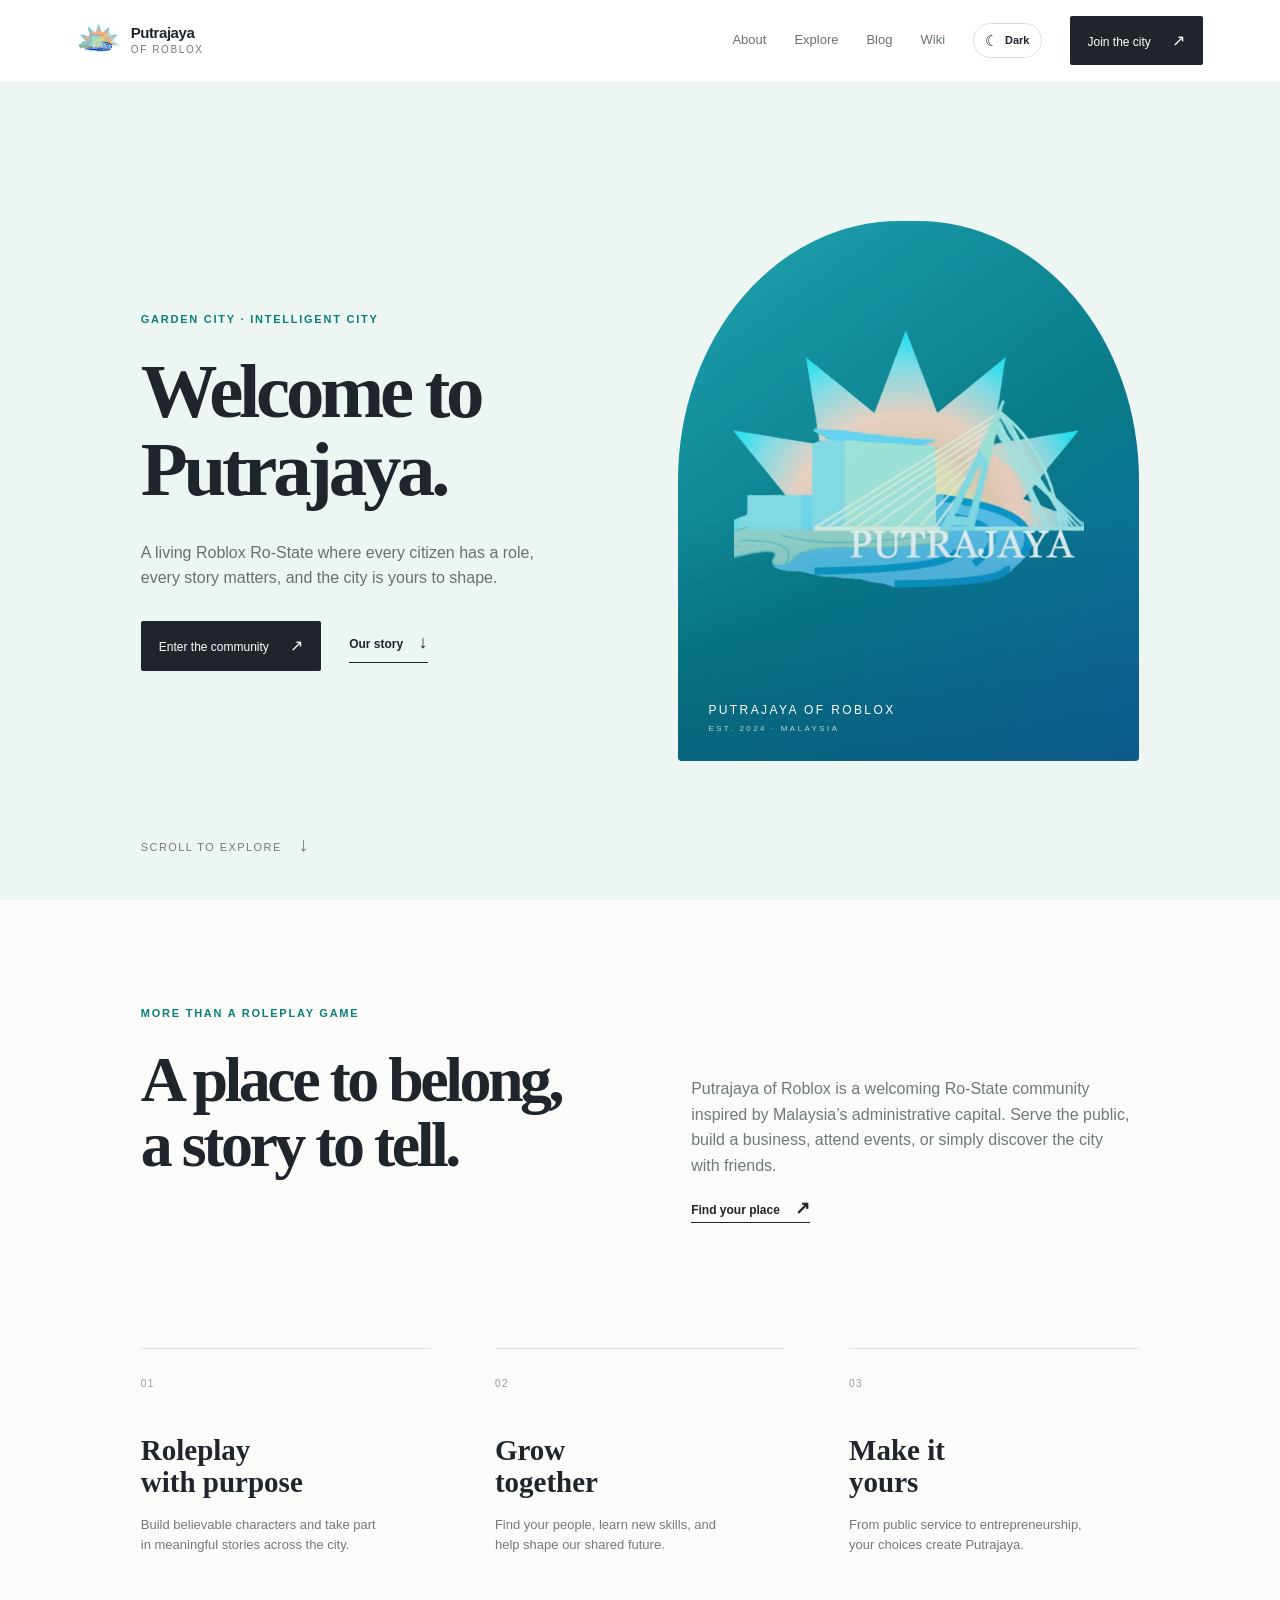
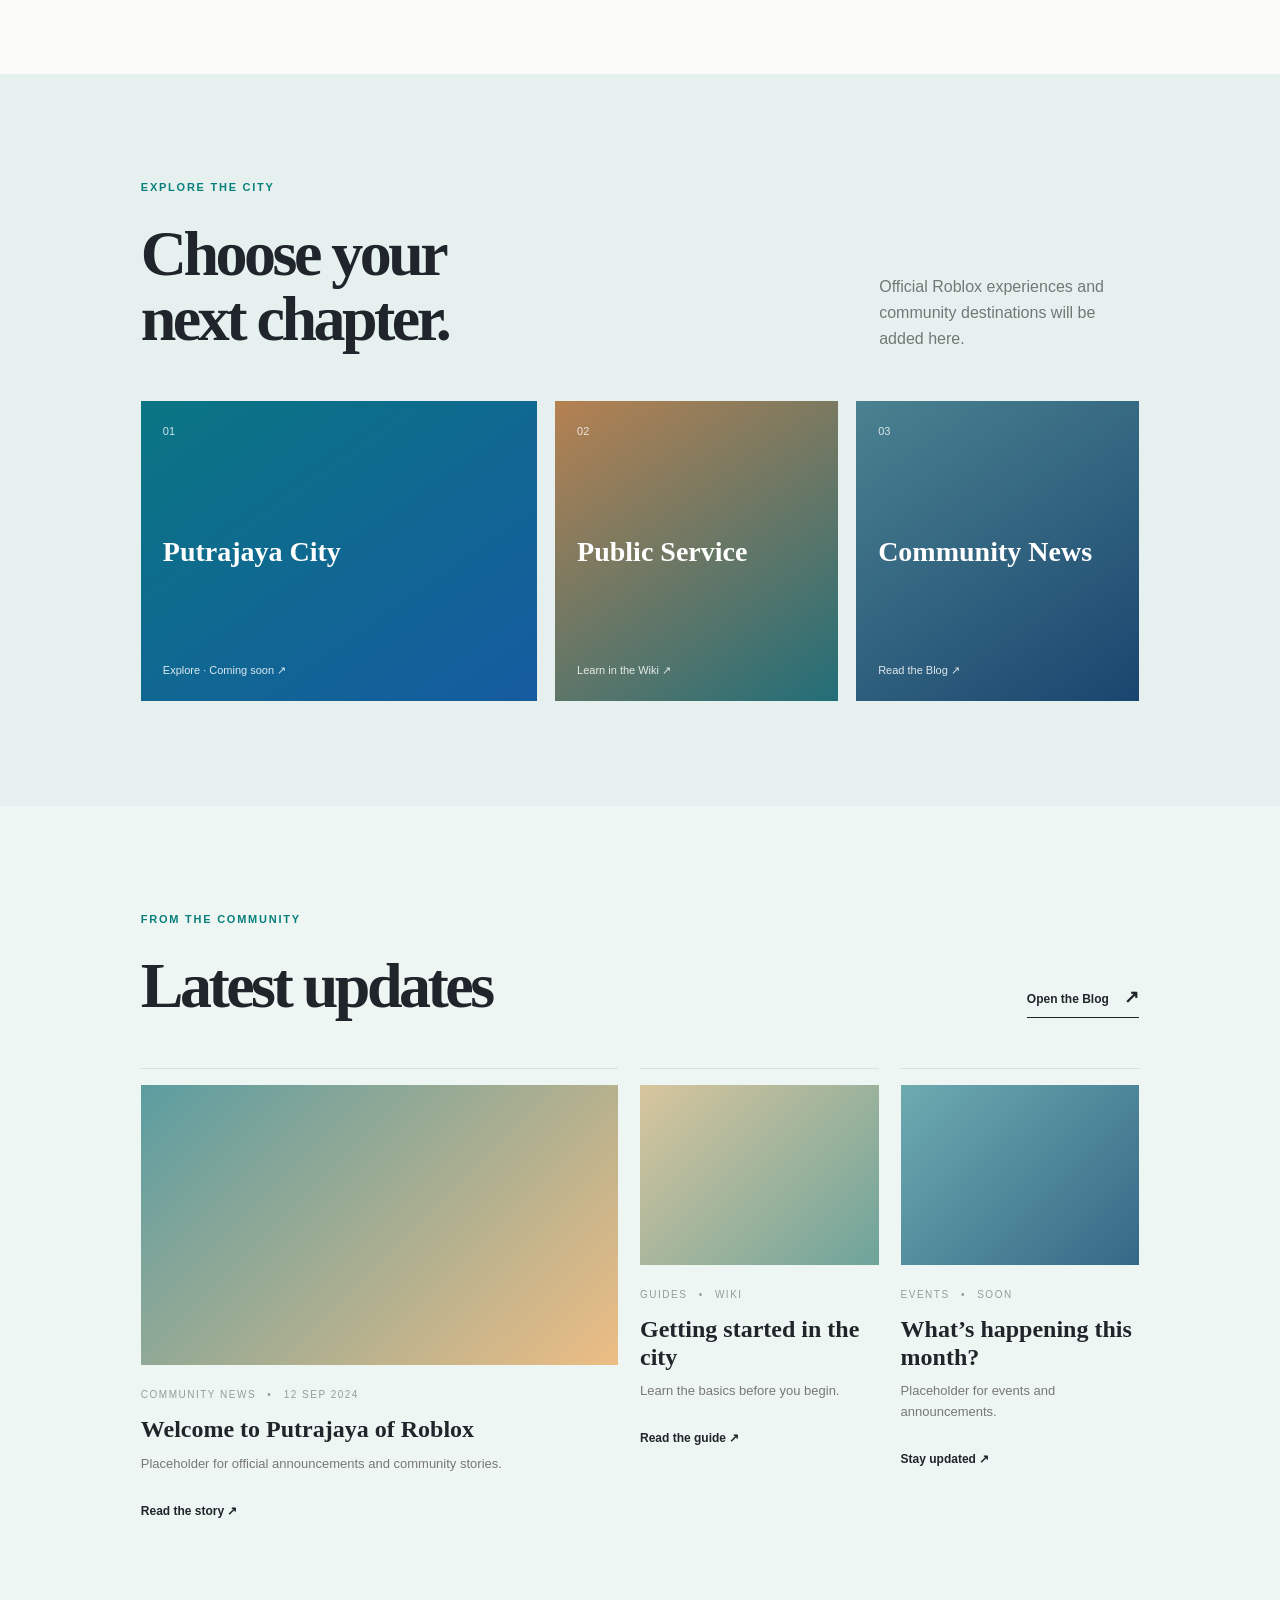
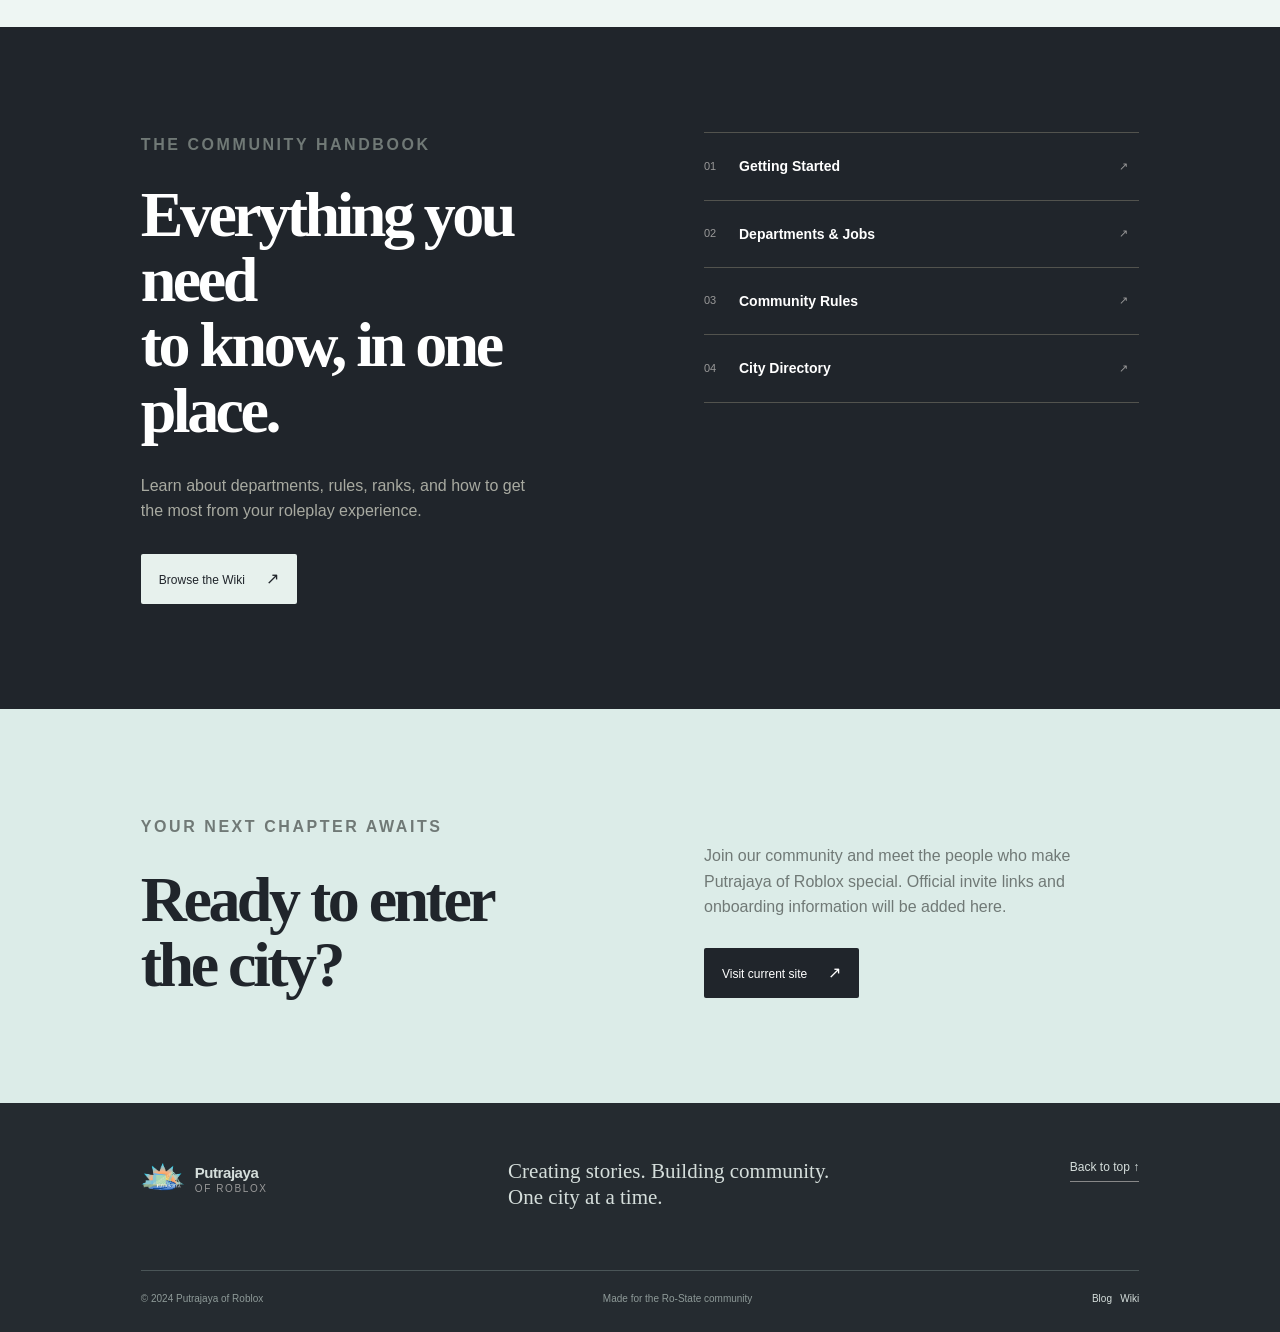
==== index.html @ 9a92c6b0 "Refactor header and meta tags in index.html Updated meta tags and links in the header section. Chang" ====
<!doctype html>
<html lang="en">
<head>
  <meta charset="UTF-8" />
  <meta name="viewport" content="width=device-width, initial-scale=1.0" />
  <meta name="description" content="Putrajaya of Roblox — a Malaysian-inspired Roblox Ro-State community." />
  <title>Putrajaya of Roblox</title>
  <link rel="preconnect" href="https://fonts.googleapis.com" />
  <link rel="preconnect" href="https://fonts.gstatic.com" crossorigin />
  <link href="https://fonts.googleapis.com/css2?family=Inter:wght@400;500;600;700;800&display=swap" rel="stylesheet" />
  <link rel="stylesheet" href="styles.css" />
</head>
<body>
  <header class="site-header" id="top">
    <a class="brand" href="index.html" aria-label="Putrajaya of Roblox home">
      <img src="assets/putrajaya-logo.png" alt="Putrajaya of Roblox logo" />
      <span><strong>Putrajaya</strong><small>of Roblox</small></span>
    </a>

    <button class="menu-toggle" aria-label="Open menu" aria-expanded="false">☰</button>

    <nav class="nav-links" aria-label="Main navigation">
      <a href="#about">About</a>
      <a href="#experiences">Explore</a>
      <a href="blog.html">Blog</a>
      <a href="wiki.html">Wiki</a>
      <button class="theme-toggle" type="button" aria-label="Switch to dark mode" title="Toggle light/dark mode">
        <span class="theme-icon">☾</span>
        <span class="theme-label">Dark</span>
      </button>
      <a class="nav-cta" href="#join">Join the city <span>↗</span></a>
    </nav>
  </header>

  <main>
    <section class="hero section-pad">
      <div class="hero-copy">
        <p class="eyebrow">Garden City · Intelligent City</p>
        <h1>Welcome to<br /><strong>Putrajaya.</strong></h1>
        <p class="hero-lede">
          A living Roblox Ro-State where every citizen has a role, every story matters,
          and the city is yours to shape.
        </p>
        <div class="hero-actions">
          <a class="button button-primary" href="#join">Enter the community <span>↗</span></a>
          <a class="text-link" href="#about">Our story <span>↓</span></a>
        </div>
      </div>

      <div class="hero-visual">
        <img src="assets/putrajaya-logo.png" alt="Putrajaya city emblem" />
        <div class="visual-caption">
          PUTRAJAYA OF ROBLOX<br />
          <small>EST. 2024 · MALAYSIA</small>
        </div>
      </div>

      <div class="scroll-note">Scroll to explore <span>↓</span></div>
    </section>

    <section class="intro section-pad" id="about">
      <div>
        <p class="eyebrow">More than a roleplay game</p>
        <h2>A place to belong,<br /><strong>a story to tell.</strong></h2>
      </div>
      <div class="intro-text">
        <p>
          Putrajaya of Roblox is a welcoming Ro-State community inspired by Malaysia’s
          administrative capital. Serve the public, build a business, attend events, or
          simply discover the city with friends.
        </p>
        <a class="text-link" href="#experiences">Find your place <span>↗</span></a>
      </div>
    </section>

    <section class="values section-pad">
      <article>
        <span class="number">01</span>
        <h3>Roleplay<br />with purpose</h3>
        <p>Build believable characters and take part in meaningful stories across the city.</p>
      </article>
      <article>
        <span class="number">02</span>
        <h3>Grow<br />together</h3>
        <p>Find your people, learn new skills, and help shape our shared future.</p>
      </article>
      <article>
        <span class="number">03</span>
        <h3>Make it<br />yours</h3>
        <p>From public service to entrepreneurship, your choices create Putrajaya.</p>
      </article>
    </section>

    <section class="experiences section-pad" id="experiences">
      <div class="section-heading">
        <div>
          <p class="eyebrow">Explore the city</p>
          <h2>Choose your<br /><strong>next chapter.</strong></h2>
        </div>
        <p class="heading-note">Official Roblox experiences and community destinations will be added here.</p>
      </div>

      <div class="experience-grid">
        <a class="experience-card card-city" href="#join">
          <span>01</span>
          <strong>Putrajaya City</strong>
          <small>Explore · Coming soon ↗</small>
        </a>
        <a class="experience-card card-service" href="wiki.html">
          <span>02</span>
          <strong>Public Service</strong>
          <small>Learn in the Wiki ↗</small>
        </a>
        <a class="experience-card card-community" href="blog.html">
          <span>03</span>
          <strong>Community News</strong>
          <small>Read the Blog ↗</small>
        </a>
      </div>
    </section>

    <section class="updates section-pad" id="blog">
      <div class="section-heading">
        <div>
          <p class="eyebrow">From the community</p>
          <h2>Latest <strong>updates</strong></h2>
        </div>
        <a class="text-link" href="blog.html">Open the Blog <span>↗</span></a>
      </div>

      <div class="post-grid">
        <article class="post-card post-feature">
          <div class="post-image image-one"></div>
          <div class="post-meta">COMMUNITY NEWS <span>•</span> 12 SEP 2024</div>
          <h3>Welcome to Putrajaya of Roblox</h3>
          <p>Placeholder for official announcements and community stories.</p>
          <a href="blog-post.html">Read the story ↗</a>
        </article>

        <article class="post-card">
          <div class="post-image image-two"></div>
          <div class="post-meta">GUIDES <span>•</span> WIKI</div>
          <h3>Getting started in the city</h3>
          <p>Learn the basics before you begin.</p>
          <a href="wiki-article.html">Read the guide ↗</a>
        </article>

        <article class="post-card">
          <div class="post-image image-three"></div>
          <div class="post-meta">EVENTS <span>•</span> SOON</div>
          <h3>What’s happening this month?</h3>
          <p>Placeholder for events and announcements.</p>
          <a href="#join">Stay updated ↗</a>
        </article>
      </div>
    </section>

    <section class="wiki section-pad" id="wiki">
      <div class="wiki-intro">
        <p class="eyebrow">The community handbook</p>
        <h2>Everything you need<br />to know, <strong>in one place.</strong></h2>
        <p>
          Learn about departments, rules, ranks, and how to get the most from your roleplay experience.
        </p>
        <a class="button button-light" href="wiki.html">Browse the Wiki <span>↗</span></a>
      </div>

      <div class="wiki-list">
        <a href="wiki-article.html"><span>01</span><strong>Getting Started</strong><span>↗</span></a>
        <a href="wiki-article.html"><span>02</span><strong>Departments &amp; Jobs</strong><span>↗</span></a>
        <a href="wiki-article.html"><span>03</span><strong>Community Rules</strong><span>↗</span></a>
        <a href="wiki-article.html"><span>04</span><strong>City Directory</strong><span>↗</span></a>
      </div>
    </section>

    <section class="join section-pad" id="join">
      <div>
        <p class="eyebrow">Your next chapter awaits</p>
        <h2>Ready to enter<br /><strong>the city?</strong></h2>
      </div>
      <div>
        <p>
          Join our community and meet the people who make Putrajaya of Roblox special.
          Official invite links and onboarding information will be added here.
        </p>
        <a class="button button-primary" href="https://sites.google.com/view/putrajaya-of-roblox-/" target="_blank" rel="noopener">Visit current site <span>↗</span></a>
      </div>
    </section>
  </main>

  <footer class="site-footer">
    <div class="footer-top">
      <a class="brand brand-light" href="index.html">
        <img src="assets/putrajaya-logo.png" alt="Putrajaya logo" />
        <span><strong>Putrajaya</strong><small>of Roblox</small></span>
      </a>
      <p>Creating stories. Building community.<br />One city at a time.</p>
      <a class="back-top" href="#top">Back to top ↑</a>
    </div>
    <div class="footer-bottom">
      <span>© 2024 Putrajaya of Roblox</span>
      <span>Made for the Ro-State community</span>
      <span><a href="blog.html">Blog</a> &nbsp; <a href="wiki.html">Wiki</a></span>
    </div>
  </footer>

  <script src="script.js"></script>
</body>
</html>
---- styles.css ----
:root{--ink:#20252b;--paper:#fbfcfa;--cream:#eef6f3;--green:#087f7b;--blue:#168bd0;--gold:#e5a35d;--line:#d7e1df;--serif:'Playfair Display',Georgia,serif;--sans:'DM Sans',Arial,sans-serif}*{box-sizing:border-box}html{scroll-behavior:smooth}body{margin:0;background:var(--paper);color:var(--ink);font-family:var(--sans);line-height:1.6}a{color:inherit;text-decoration:none}.site-header{height:82px;display:flex;align-items:center;justify-content:space-between;padding:0 6vw;background:#fffffff2;backdrop-filter:blur(12px);position:sticky;top:0;z-index:10;border-bottom:1px solid transparent}.brand{display:flex;align-items:center;gap:10px;line-height:1.05}.brand img{width:44px;height:44px;object-fit:cover;border-radius:50%}.brand strong,.brand small{display:block}.brand strong{font-size:15px;letter-spacing:-.03em}.brand small{font-size:10px;text-transform:uppercase;letter-spacing:.16em;color:#777;margin-top:4px}.nav-links{display:flex;align-items:center;gap:28px;font-size:13px}.nav-links a:not(.nav-cta){color:#68716f}.nav-links a:not(.nav-cta):hover,.text-link:hover{color:var(--green)}.nav-cta,.button{padding:12px 18px;background:var(--ink);color:#fff;border-radius:2px;font-size:12px}.nav-cta span,.button span{margin-left:18px;font-size:16px}.menu-toggle{display:none;background:none;border:0;font-size:25px}.section-pad{padding:105px 11vw}.eyebrow{text-transform:uppercase;color:var(--green);font-weight:700;font-size:11px;letter-spacing:.16em;margin:0 0 24px}.hero{min-height:calc(100vh - 82px);display:grid;grid-template-columns:1fr 1fr;gap:6vw;align-items:center;position:relative;background:var(--cream)}.hero h1,h2{font-family:var(--serif);font-weight:600;letter-spacing:-.055em;line-height:1.02;margin:0;font-size:clamp(52px,6vw,88px)}h2{font-size:clamp(40px,5vw,67px)}em{font-style:normal;color:var(--green)}.hero-lede{max-width:420px;color:#66716f;font-size:16px;margin:30px 0}.hero-actions{display:flex;align-items:center;gap:28px}.button{display:inline-block;transition:transform .2s,background .2s}.button:hover{transform:translateY(-3px);background:var(--green)}.text-link{font-size:12px;font-weight:700;border-bottom:1px solid var(--ink);padding-bottom:5px}.text-link span{font-size:18px;margin-left:12px}.hero-visual{height:540px;position:relative;overflow:hidden;background:linear-gradient(145deg,#20a3b0,#087a88 55%,#1262a4);border-radius:48% 48% 4px 4px;display:grid;place-items:center}.hero-visual:after{content:'';position:absolute;inset:0;background:linear-gradient(transparent 55%,#064f6870)}.hero-visual img{width:76%;height:76%;object-fit:cover;mix-blend-mode:screen;opacity:.9}.visual-caption{position:absolute;z-index:2;bottom:25px;left:30px;color:#fff;letter-spacing:.2em;font-size:12px;line-height:1.4}.visual-caption small{font-size:8px;opacity:.7}.scroll-note{position:absolute;bottom:40px;left:11vw;font-size:11px;color:#777;text-transform:uppercase;letter-spacing:.13em}.scroll-note span{font-size:20px;margin-left:12px}.intro{display:grid;grid-template-columns:1fr 1fr;gap:8vw}.intro-text{padding-top:55px;max-width:440px}.intro-text p,.join p,.wiki-intro>p,.heading-note{color:#707976;font-size:16px}.values{display:grid;grid-template-columns:repeat(3,1fr);gap:5vw;padding-top:20px}.values article{border-top:1px solid var(--line);padding-top:20px}.number,.post-meta{font-size:10px;letter-spacing:.15em;color:#929d99}.values h3{font-family:var(--serif);font-size:29px;line-height:1.1;font-weight:600;margin:40px 0 16px}.values p{font-size:13px;color:#777;max-width:240px}.experiences{background:#e6f1ef}.section-heading{display:flex;align-items:end;justify-content:space-between;margin-bottom:50px}.heading-note{max-width:260px;margin:0}.experience-grid{display:grid;grid-template-columns:1.4fr 1fr 1fr;gap:18px}.experience-card{min-height:300px;padding:22px;display:flex;flex-direction:column;justify-content:space-between;color:white;background-size:cover;background-position:center;transition:transform .25s}.experience-card:hover{transform:translateY(-6px)}.experience-card span{font-size:11px;opacity:.8}.experience-card strong{font-family:var(--serif);font-size:28px;line-height:1.05}.experience-card small{font-size:11px;opacity:.85}.card-city{background:linear-gradient(145deg,#0a7583,#155ba0)}.card-service{background:linear-gradient(145deg,#b68151,#226e78)}.card-community{background:linear-gradient(145deg,#4a8290,#1a456f)}.updates{background:var(--cream)}.post-grid{display:grid;grid-template-columns:2fr 1fr 1fr;gap:22px}.post-card{border-top:1px solid var(--line);padding-top:16px}.post-image{height:180px;margin-bottom:22px;background-position:center;background-size:cover}.post-feature .post-image{height:280px}.image-one{background:linear-gradient(135deg,#5b9da1,#edbd83)}.image-two{background:linear-gradient(135deg,#d8c59d,#6da49b)}.image-three{background:linear-gradient(135deg,#6dabb0,#356887)}.post-meta{margin-bottom:13px}.post-meta span{margin:0 7px}.post-card h3{font-family:var(--serif);font-weight:600;font-size:24px;line-height:1.15;margin:0 0 10px}.post-card p{font-size:13px;color:#777;margin:0 0 22px}.post-card>a{font-size:12px;font-weight:700}.wiki{background:var(--ink);color:#fff;display:grid;grid-template-columns:1fr 1fr;gap:10vw}.wiki h2 em{color:#75c3bf}.wiki-intro>p:not(.eyebrow){color:#a8aaa1;max-width:400px;margin:30px 0}.wiki-list{border-top:1px solid #52534e}.wiki-list a{display:grid;grid-template-columns:35px 1fr 20px;padding:22px 0;border-bottom:1px solid #52534e;align-items:center;font-size:14px}.wiki-list a span{color:#999;font-size:11px}.wiki-list a:hover strong{color:#75c3bf}.button-light{background:#e7f1ed;color:var(--ink)}.join{display:grid;grid-template-columns:1fr 1fr;gap:10vw;align-items:end;background:#dcece8}.join>div:last-child{max-width:410px}.join p{margin:0 0 28px}.site-footer{background:#252b30;color:#d5dedb;padding:55px 11vw 25px}.brand-light .brand img{border:1px solid #a9beb9}.brand-light small{color:#999}.footer-top{display:flex;justify-content:space-between;align-items:start;padding-bottom:60px}.footer-top p{font-family:var(--serif);font-size:21px;line-height:1.25;margin:0}.back-top{font-size:12px;border-bottom:1px solid #888;padding-bottom:4px}.footer-bottom{border-top:1px solid #4a5557;padding-top:20px;display:flex;justify-content:space-between;color:#8e9a98;font-size:10px}.footer-bottom a{color:#d5dedb}@media(max-width:760px){.site-header{height:70px;padding:0 7vw}.menu-toggle{display:block}.nav-links{display:none;position:absolute;top:70px;left:0;right:0;background:var(--paper);padding:22px 7vw;flex-direction:column;align-items:stretch;gap:20px;box-shadow:0 10px 20px #0001}.nav-links.open{display:flex}.nav-cta{text-align:center}.section-pad{padding:70px 7vw}.hero{display:block;min-height:0;padding-top:80px}.hero-visual{height:350px;margin-top:60px}.scroll-note{display:none}.hero-actions{flex-wrap:wrap}.intro,.wiki,.join{display:block}.intro-text{padding-top:35px}.values{grid-template-columns:1fr;gap:40px;padding-top:0}.experience-grid,.post-grid{grid-template-columns:1fr}.experience-card{min-height:230px}.post-feature .post-image,.post-image{height:230px}.section-heading{display:block}.section-heading .text-link{display:inline-block;margin-top:25px}.wiki-list{margin-top:55px}.join>div:last-child{margin-top:35px}.footer-top{display:block}.footer-top p{margin:35px 0}.footer-bottom{display:block}.footer-bottom span{display:block;margin:12px 0}}

.theme-toggle {
  display: inline-flex;
  align-items: center;
  gap: 7px;
  border: 1px solid var(--line);
  background: transparent;
  color: var(--ink);
  border-radius: 999px;
  padding: 8px 11px;
  font: inherit;
  font-size: 11px;
  cursor: pointer;
}

.theme-toggle:hover {
  border-color: var(--green);
  color: var(--green);
}

.theme-icon {
  font-size: 15px;
  line-height: 1;
}

.theme-label {
  font-weight: 600;
}

body.dark {
  --ink: #edf5f3;
  --paper: #111a1c;
  --cream: #17282a;
  --line: #304345;
  --green: #68d0c2;
  color: var(--ink);
}

body.dark .site-header {
  background: rgba(17, 26, 28, 0.9);
}

body.dark .hero-lede,
body.dark .intro-text p,
body.dark .heading-note,
body.dark .post-card p,
body.dark .join p {
  color: #a8bbb8;
}

body.dark .experiences {
  background: #142a2d;
}

body.dark .updates {
  background: #17282a;
}

body.dark .join {
  background: #1d3939;
}

body.dark .button-light {
  background: #d8f0e9;
  color: #102020;
}

body.dark .site-footer {
  background: #091112;
}

body.dark .nav-links a:not(.nav-cta) {
  color: #afc2be;
}

@media (max-width: 760px) {
  .theme-toggle {
    align-self: flex-start;
  }
}
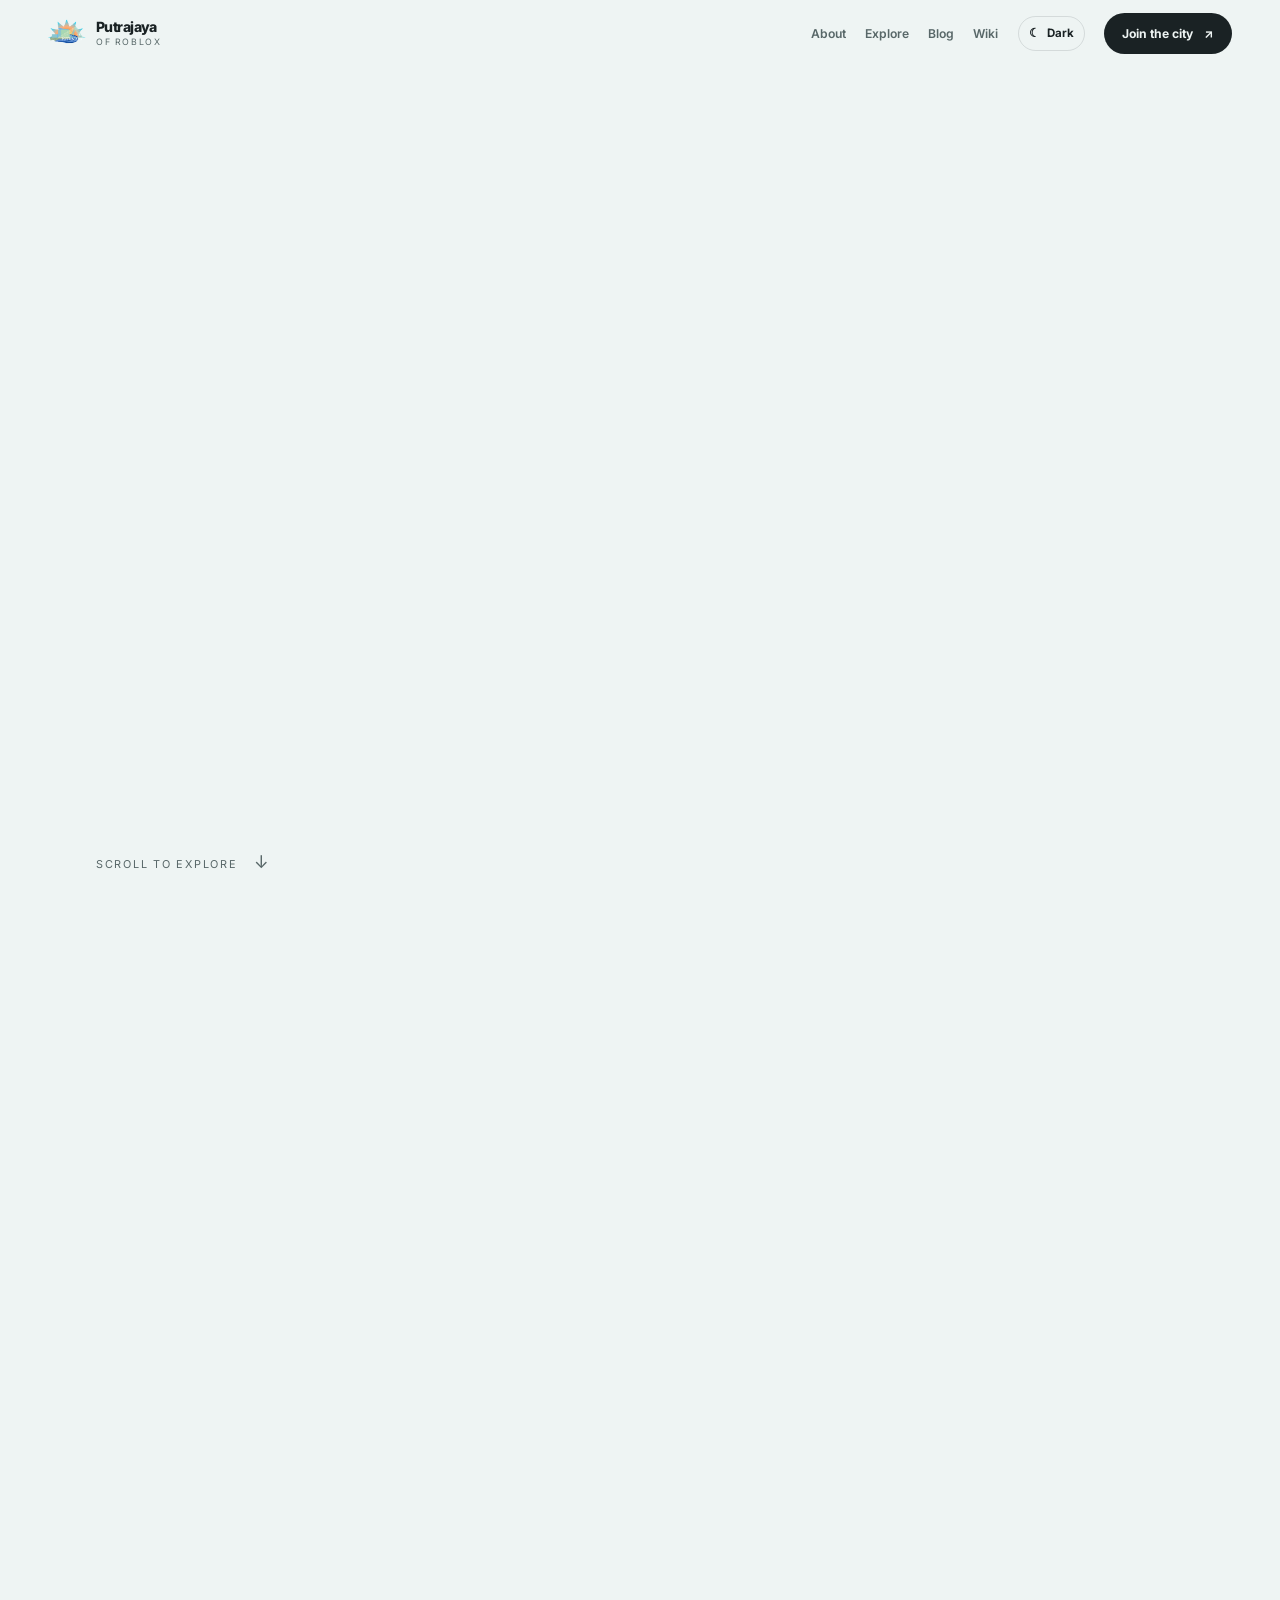
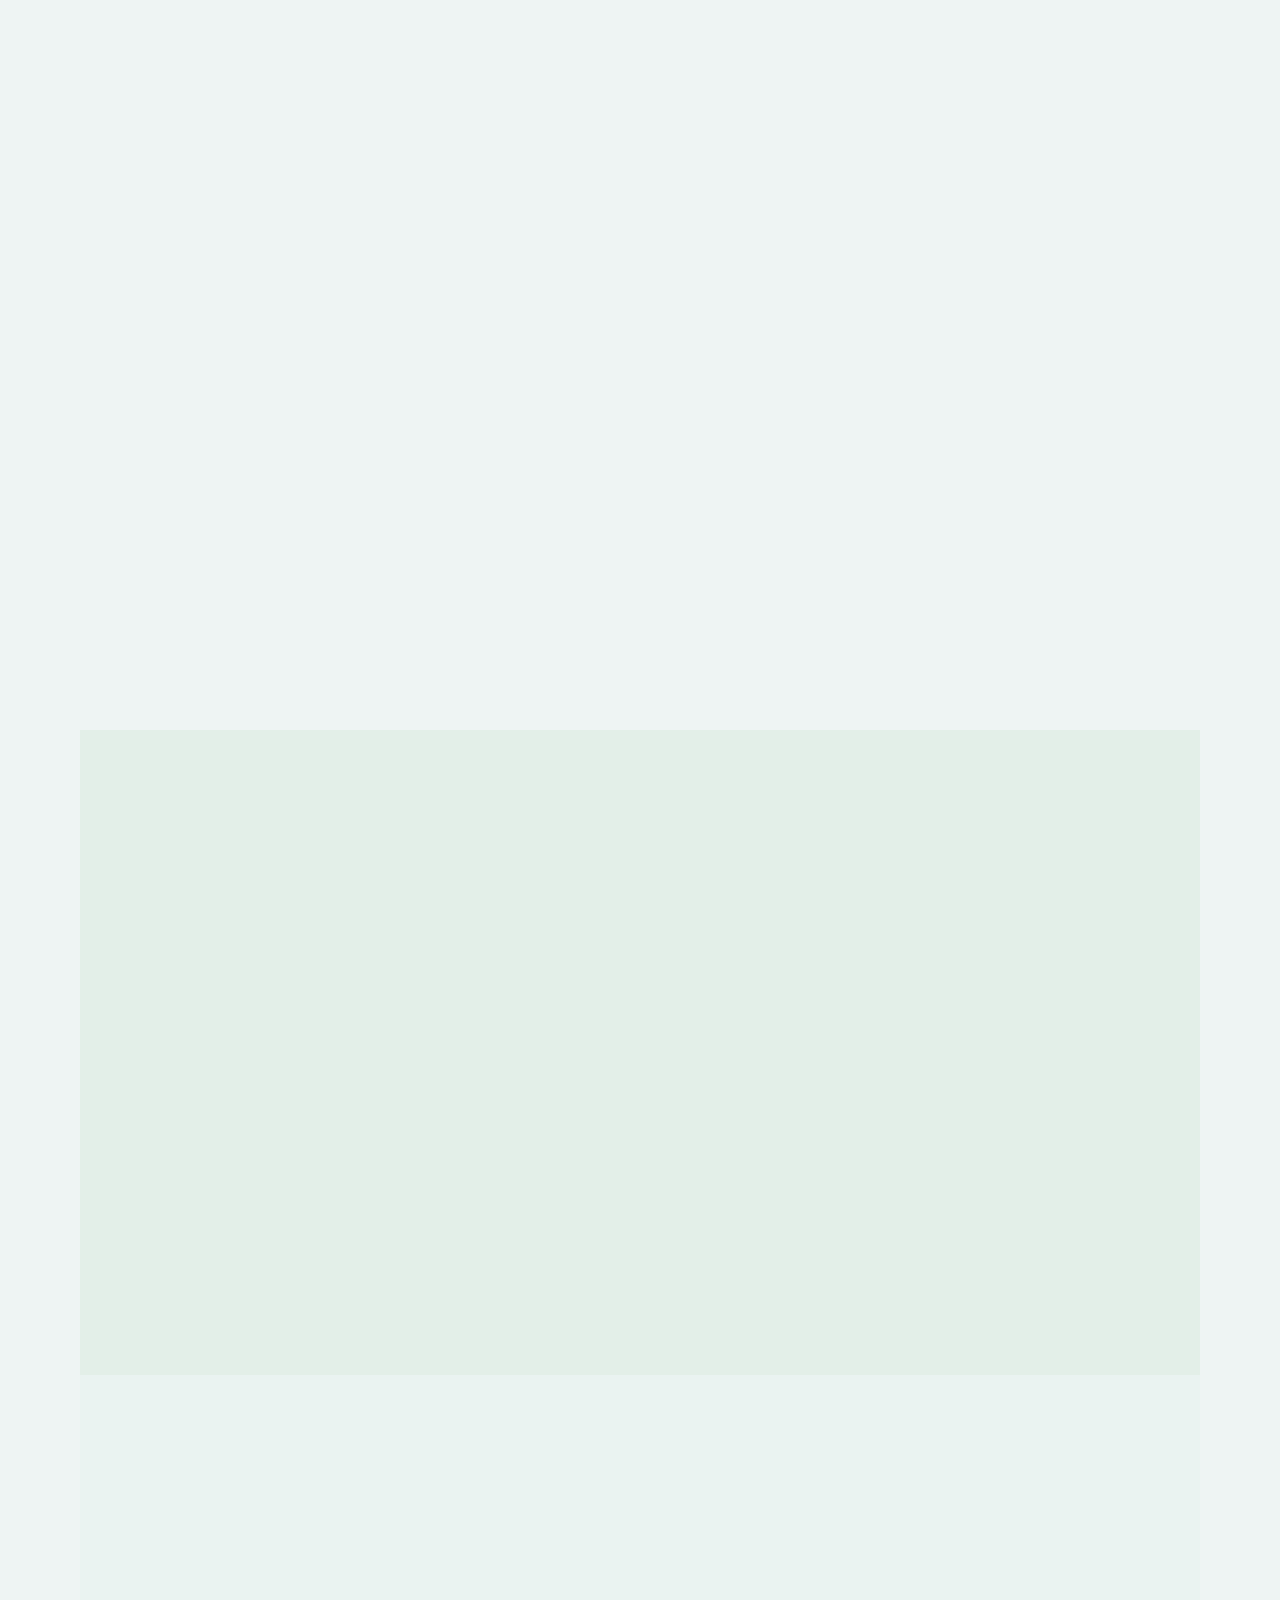
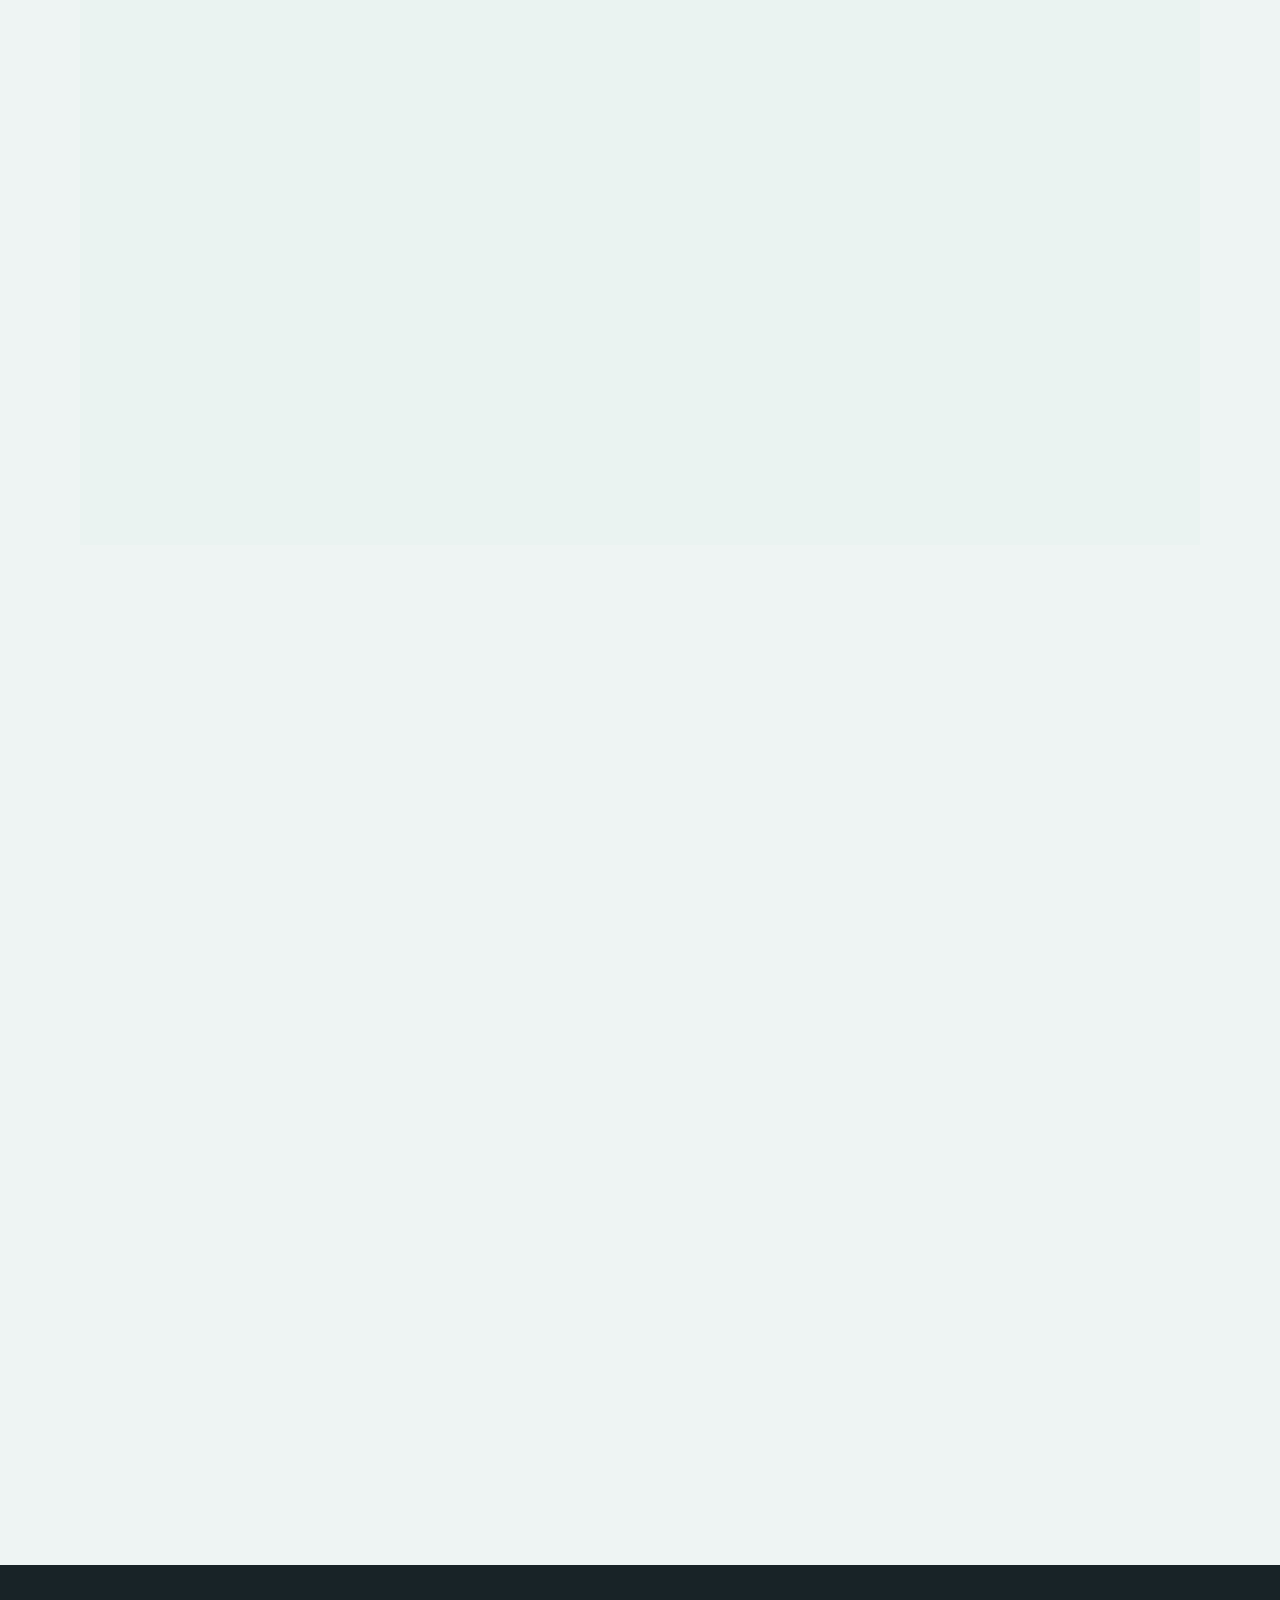
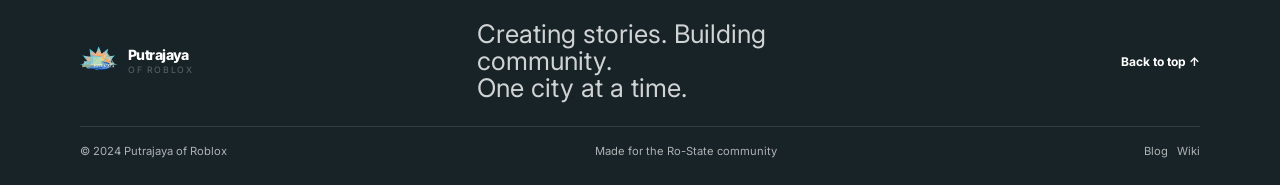
==== commit 4889ff4c: "Add official imagery, social links, Roblox projects, QR code, and scroll reveals" ====
--- a/index.html
+++ b/index.html
@@ -1,411 +1,23 @@
 <!doctype html>
 <html lang="en">
 <head>
-  <meta charset="UTF-8" />
-  <meta name="viewport" content="width=device-width, initial-scale=1.0" />
-  <meta name="description" content="Putrajaya of Roblox — a Malaysian-inspired Roblox Ro-State community." />
+  <meta charset="UTF-8"><meta name="viewport" content="width=device-width, initial-scale=1.0">
+  <meta name="description" content="Putrajaya of Roblox — a Malaysian-inspired Roblox Ro-State community.">
   <title>Putrajaya of Roblox</title>
-  <link rel="preconnect" href="https://fonts.googleapis.com" />
-  <link rel="preconnect" href="https://fonts.gstatic.com" crossorigin />
-  <link href="https://fonts.googleapis.com/css2?family=Inter:wght@400;500;600;700;800&display=swap" rel="stylesheet" />
-  <link rel="stylesheet" href="styles.css" />
+  <link rel="preconnect" href="https://fonts.googleapis.com"><link rel="preconnect" href="https://fonts.gstatic.com" crossorigin>
+  <link href="https://fonts.googleapis.com/css2?family=Inter:wght@400;500;600;700;800&display=swap" rel="stylesheet">
+  <link rel="stylesheet" href="styles.css"><link rel="stylesheet" href="enhancements.css">
 </head>
 <body>
-  <header class="site-header" id="top">
-    <a class="brand" href="index.html" aria-label="Putrajaya of Roblox home">
-      <img src="assets/putrajaya-logo.png" alt="Putrajaya of Roblox logo" />
-      <span><strong>Putrajaya</strong><small>of Roblox</small></span>
-    </a>
-
-    <button class="menu-toggle" aria-label="Open menu" aria-expanded="false">☰</button>
-
-    <nav class="nav-links" aria-label="Main navigation">
-      <a href="#about">About</a>
-      <a href="#experiences">Explore</a>
-      <a href="blog.html">Blog</a>
-      <a href="wiki.html">Wiki</a>
-      <button class="theme-toggle" type="button" aria-label="Switch to dark mode" title="Toggle light/dark mode">
-        <span class="theme-icon">☾</span>
-        <span class="theme-label">Dark</span>
-      </button>
-      <a class="nav-cta" href="#join">Join the city <span>↗</span></a>
-    </nav>
-  </header>
-
-  <main>
-    <section class="hero section-pad">
-      <div class="hero-copy">
-        <p class="eyebrow">Garden City · Intelligent City</p>
-        <h1>Welcome to<br /><strong>Putrajaya.</strong></h1>
-        <p class="hero-lede">
-          A living Roblox Ro-State where every citizen has a role, every story matters,
-          and the city is yours to shape.
-        </p>
-        <div class="hero-actions">
-          <a class="button button-primary" href="#join">Enter the community <span>↗</span></a>
-          <a class="text-link" href="#about">Our story <span>↓</span></a>
-        </div>
-      </div>
-
-      <div class="hero-visual">
-        <img src="assets/putrajaya-logo.png" alt="Putrajaya city emblem" />
-        <div class="visual-caption">
-          PUTRAJAYA OF ROBLOX<br />
-          <small>EST. 2024 · MALAYSIA</small>
-        </div>
-      </div>
-
-      <div class="scroll-note">Scroll to explore <span>↓</span></div>
-    </section>
-
-    <section class="intro section-pad" id="about">
-      <div>
-        <p class="eyebrow">More than a roleplay game</p>
-        <h2>A place to belong,<br /><strong>a story to tell.</strong></h2>
-      </div>
-      <div class="intro-text">
-        <p>
-          Putrajaya of Roblox is a welcoming Ro-State community inspired by Malaysia’s
-          administrative capital. Serve the public, build a business, attend events, or
-          simply discover the city with friends.
-        </p>
-        <a class="text-link" href="#experiences">Find your place <span>↗</span></a>
-      </div>
-    </section>
-
-    <section class="values section-pad">
-      <article>
-        <span class="number">01</span>
-        <h3>Roleplay<br />with purpose</h3>
-        <p>Build believable characters and take part in meaningful stories across the city.</p>
-      </article>
-      <article>
-        <span class="number">02</span>
-        <h3>Grow<br />together</h3>
-        <p>Find your people, learn new skills, and help shape our shared future.</p>
-      </article>
-      <article>
-        <span class="number">03</span>
-        <h3>Make it<br />yours</h3>
-        <p>From public service to entrepreneurship, your choices create Putrajaya.</p>
-      </article>
-    </section>
-
-    <section class="experiences section-pad" id="experiences">
-      <div class="section-heading">
-        <div>
-          <p class="eyebrow">Explore the city</p>
-          <h2>Choose your<br /><strong>next chapter.</strong></h2>
-        </div>
-        <p class="heading-note">Official Roblox experiences and community destinations will be added here.</p>
-      </div>
-
-      <div class="experience-grid">
-        <a class="experience-card card-city" href="#join">
-          <span>01</span>
-          <strong>Putrajaya City</strong>
-          <small>Explore · Coming soon ↗</small>
-        </a>
-        <a class="experience-card card-service" href="wiki.html">
-          <span>02</span>
-          <strong>Public Service</strong>
-          <small>Learn in the Wiki ↗</small>
-        </a>
-        <a class="experience-card card-community" href="blog.html">
-          <span>03</span>
-          <strong>Community News</strong>
-          <small>Read the Blog ↗</small>
-        </a>
-      </div>
-    </section>
-
-    <section class="updates section-pad" id="blog">
-      <div class="section-heading">
-        <div>
-          <p class="eyebrow">From the community</p>
-          <h2>Latest <strong>updates</strong></h2>
-        </div>
-        <a class="text-link" href="blog.html">Open the Blog <span>↗</span></a>
-      </div>
-
-      <div class="post-grid">
-        <article class="post-card post-feature">
-          <div class="post-image image-one"></div>
-          <div class="post-meta">COMMUNITY NEWS <span>•</span> 12 SEP 2024</div>
-          <h3>Welcome to Putrajaya of Roblox</h3>
-          <p>Placeholder for official announcements and community stories.</p>
-          <a href="blog-post.html">Read the story ↗</a>
-        </article>
-
-        <article class="post-card">
-          <div class="post-image image-two"></div>
-          <div class="post-meta">GUIDES <span>•</span> WIKI</div>
-          <h3>Getting started in the city</h3>
-          <p>Learn the basics before you begin.</p>
-          <a href="wiki-article.html">Read the guide ↗</a>
-        </article>
-
-        <article class="post-card">
-          <div class="post-image image-three"></div>
-          <div class="post-meta">EVENTS <span>•</span> SOON</div>
-          <h3>What’s happening this month?</h3>
-          <p>Placeholder for events and announcements.</p>
-          <a href="#join">Stay updated ↗</a>
-        </article>
-      </div>
-    </section>
-
-    <section class="wiki section-pad" id="wiki">
-      <div class="wiki-intro">
-        <p class="eyebrow">The community handbook</p>
-        <h2>Everything you need<br />to know, <strong>in one place.</strong></h2>
-        <p>
-          Learn about departments, rules, ranks, and how to get the most from your roleplay experience.
-        </p>
-        <a class="button button-light" href="wiki.html">Browse the Wiki <span>↗</span></a>
-      </div>
-
-      <div class="wiki-list">
-        <a href="wiki-article.html"><span>01</span><strong>Getting Started</strong><span>↗</span></a>
-        <a href="wiki-article.html"><span>02</span><strong>Departments &amp; Jobs</strong><span>↗</span></a>
-        <a href="wiki-article.html"><span>03</span><strong>Community Rules</strong><span>↗</span></a>
-        <a href="wiki-article.html"><span>04</span><strong>City Directory</strong><span>↗</span></a>
-      </div>
-    </section>
-
-    <section class="join section-pad" id="join">
-      <div>
-        <p class="eyebrow">Your next chapter awaits</p>
-        <h2>Ready to enter<br /><strong>the city?</strong></h2>
-      </div>
-      <div>
-        <p>
-          Join our community and meet the people who make Putrajaya of Roblox special.
-          Official invite links and onboarding information will be added here.
-        </p>
-        <a class="button button-primary" href="https://sites.google.com/view/putrajaya-of-roblox-/" target="_blank" rel="noopener">Visit current site <span>↗</span></a>
-      </div>
-    </section>
-  </main>
-
-  <footer class="site-footer">
-    <div class="footer-top">
-      <a class="brand brand-light" href="index.html">
-        <img src="assets/putrajaya-logo.png" alt="Putrajaya logo" />
-        <span><strong>Putrajaya</strong><small>of Roblox</small></span>
-      </a>
-      <p>Creating stories. Building community.<br />One city at a time.</p>
-      <a class="back-top" href="#top">Back to top ↑</a>
-    </div>
-    <div class="footer-bottom">
-      <span>© 2024 Putrajaya of Roblox</span>
-      <span>Made for the Ro-State community</span>
-      <span><a href="blog.html">Blog</a> &nbsp; <a href="wiki.html">Wiki</a></span>
-    </div>
-  </footer>
-
-  <script src="script.js"></script>
-</body>
-</html>
-
-
-
-
-
-
-
-
-
-
-
-
-
-
-
-
-
-
-
-
-
-
-
-
-
-
-
-
-
-
-
-
-
-
-
-
-
-
-
-
-
-
-
-
-
-
-
-
-
-
-
-
-
-
-
-
-
-
-
-
-
-
-
-
-
-
-
-
-
-
-
-
-
-
-
-
-
-
-
-
-
-
-
-
-
-
-
-
-
-
-
-
-
-
-
-
-
-
-
-
-
-
-
-
-
-
-
-
-
-
-
-
-
-
-
-
-
-
-
-
-
-
-
-
-
-
-
-
-
-
-
-
-
-
-
-
-
-
-
-
-
-
-
-
-
-
-
-
-
-
-
-
-
-
-
-
-
-
-
-
-
-
-
-
-
-
-
-
-
-
-
-
-
-
-
-
-
-
-
-
-
-
-
-
-
-
-
-
-
-
-
-
-
-
-
-
-
-
-
-
-
-
+<header class="site-header" id="top"><a class="brand" href="#top"><img src="assets/putrajaya-logo.png" alt="Putrajaya of Roblox logo"><span><strong>Putrajaya</strong><small>of Roblox</small></span></a><button class="menu-toggle" aria-label="Open menu" aria-expanded="false">☰</button><nav class="nav-links"><a href="#about">About</a><a href="#experiences">Explore</a><a href="blog.html">Blog</a><a href="wiki.html">Wiki</a><button class="theme-toggle" type="button"><span class="theme-icon">☾</span><span class="theme-label">Dark</span></button><a class="nav-cta" href="#join">Join the city <span>↗</span></a></nav></header>
+<main>
+<section class="hero section-pad"><div class="hero-copy reveal"><p class="eyebrow">Garden City · Intelligent City</p><h1>Welcome to<br><strong>Putrajaya.</strong></h1><p class="hero-lede">A living Roblox Ro-State where every citizen has a role, every story matters, and the city is yours to shape.</p><div class="hero-actions"><a class="button button-primary" href="#join">Enter the community <span>↗</span></a><a class="text-link" href="#about">Our story <span>↓</span></a></div></div><div class="hero-visual reveal reveal-delay"><img src="assets/putrajaya-collage.png" alt="Putrajaya of Roblox community scenes"><div class="visual-caption">PUTRAJAYA OF ROBLOX<br><small>EST. 2024 · MALAYSIA</small></div></div><div class="scroll-note">Scroll to explore <span>↓</span></div></section>
+<section class="intro section-pad reveal" id="about"><div><p class="eyebrow">More than a roleplay game</p><h2>A place to belong,<br><strong>a story to tell.</strong></h2></div><div class="intro-text"><p>Putrajaya of Roblox is a welcoming Ro-State community inspired by Malaysia’s administrative capital. Serve the public, build a business, attend events, or discover the city with friends.</p><a class="text-link" href="#experiences">Find your place <span>↗</span></a></div></section>
+<section class="landmark section-pad reveal"><div class="landmark-image"><img src="assets/putra-bridge.png" alt="Putra Bridge and Putrajaya landmark"></div><div><p class="eyebrow">A city built for stories</p><h2>Inspired by<br><strong>real places.</strong></h2><p class="muted">Explore a Roblox interpretation of Putrajaya’s landmarks, civic spaces, public services, and community life.</p></div></section>
+<section class="values section-pad"><article class="reveal"><span class="number">01</span><h3>Roleplay<br>with purpose</h3><p>Build believable characters and take part in meaningful stories across the city.</p></article><article class="reveal reveal-delay"><span class="number">02</span><h3>Grow<br>together</h3><p>Find your people, learn new skills, and help shape our shared future.</p></article><article class="reveal reveal-delay-2"><span class="number">03</span><h3>Make it<br>yours</h3><p>From public service to entrepreneurship, your choices create Putrajaya.</p></article></section>
+<section class="experiences section-pad" id="experiences"><div class="section-heading reveal"><div><p class="eyebrow">Play the projects</p><h2>Choose your<br><strong>next chapter.</strong></h2></div><p class="heading-note">Visit our current Roblox projects and discover different parts of the city.</p></div><div class="experience-grid"><a class="experience-card card-city reveal" href="https://www.roblox.com/games/103747853925797/Putrajaya-V-1-2-3" target="_blank" rel="noopener"><span>01</span><strong>Putrajaya</strong><small>Play experience ↗</small></a><a class="experience-card card-service reveal reveal-delay" href="https://www.roblox.com/games/119210749691761/Putrajaya-International-Convention-Centre" target="_blank" rel="noopener"><span>02</span><strong>International Convention Centre</strong><small>Visit project ↗</small></a><a class="experience-card card-community reveal reveal-delay-2" href="https://www.roblox.com/games/103804692234009/Dataran-Putrajaya" target="_blank" rel="noopener"><span>03</span><strong>Dataran Putrajaya</strong><small>Explore project ↗</small></a></div></section>
+<section class="updates section-pad" id="blog"><div class="section-heading reveal"><div><p class="eyebrow">From the community</p><h2>Latest <strong>updates</strong></h2></div><a class="text-link" href="blog.html">Open the Blog <span>↗</span></a></div><div class="post-grid"><article class="post-card reveal"><div class="post-image image-one"></div><div class="post-meta">COMMUNITY NEWS <span>•</span> 12 SEP 2024</div><h3>Welcome to Putrajaya of Roblox</h3><p>Placeholder for official announcements and community stories.</p><a href="blog-post.html">Read the story ↗</a></article><article class="post-card reveal reveal-delay"><div class="post-image image-two"></div><div class="post-meta">GUIDES <span>•</span> WIKI</div><h3>Getting started in the city</h3><p>Learn the basics before you begin.</p><a href="wiki-article.html">Read the guide ↗</a></article><article class="post-card reveal reveal-delay-2"><div class="post-image image-three"></div><div class="post-meta">EVENTS <span>•</span> SOON</div><h3>What’s happening this month?</h3><p>Placeholder for events and announcements.</p><a href="blog.html">Stay updated ↗</a></article></div></section>
+<section class="wiki section-pad reveal" id="wiki"><div class="wiki-intro"><p class="eyebrow">The community handbook</p><h2>Everything you need<br>to know, <strong>in one place.</strong></h2><p>Learn about departments, rules, ranks, and how to get the most from your roleplay experience.</p><a class="button button-light" href="wiki.html">Browse the Wiki <span>↗</span></a></div><div class="wiki-list"><a href="wiki-article.html"><span>01</span><strong>Getting Started</strong><span>↗</span></a><a href="wiki-article.html"><span>02</span><strong>Departments &amp; Jobs</strong><span>↗</span></a><a href="wiki-article.html"><span>03</span><strong>Community Rules</strong><span>↗</span></a><a href="wiki-article.html"><span>04</span><strong>City Directory</strong><span>↗</span></a></div></section>
+<section class="join section-pad reveal" id="join"><div><p class="eyebrow">Your next chapter awaits</p><h2>Ready to enter<br><strong>the city?</strong></h2><img class="qr-code" src="assets/assetsputrajaya-qr.png" alt="QR code for Putrajaya of Roblox"></div><div><p>Join our community, follow the latest news, and meet the people who make Putrajaya of Roblox special.</p><div class="link-grid"><a href="https://discord.com/invite/Ng8rVaE7bX" target="_blank" rel="noopener">Discord ↗</a><a href="https://x.com/PutrajayaOfRBLX" target="_blank" rel="noopener">X / Twitter ↗</a><a href="https://www.tiktok.com/@putrajaya.rblx" target="_blank" rel="noopener">TikTok ↗</a><a href="https://www.youtube.com/@PutrajayaOfRoblox" target="_blank" rel="noopener">YouTube ↗</a><a href="https://linktr.ee/putrajaya.rblx" target="_blank" rel="noopener">Linktree ↗</a><a href="https://www.roblox.com/communities/33831801/Wilayah-Persekutuan-Putrajaya#!/about" target="_blank" rel="noopener">Roblox Community ↗</a></div></div></section>
+</main>
+<footer class="site-footer"><div class="footer-top"><a class="brand brand-light" href="#top"><img src="assets/putrajaya-logo.png" alt="Putrajaya logo"><span><strong>Putrajaya</strong><small>of Roblox</small></span></a><p>Creating stories. Building community.<br>One city at a time.</p><a class="back-top" href="#top">Back to top ↑</a></div><div class="footer-bottom"><span>© 2024 Putrajaya of Roblox</span><span>Made for the Ro-State community</span><span><a href="blog.html">Blog</a> &nbsp; <a href="wiki.html">Wiki</a></span></div></footer><script src="script.js"></script></body></html>
--- a/styles.css
+++ b/styles.css
@@ -1,81 +1 @@
-:root{--ink:#20252b;--paper:#fbfcfa;--cream:#eef6f3;--green:#087f7b;--blue:#168bd0;--gold:#e5a35d;--line:#d7e1df;--serif:'Playfair Display',Georgia,serif;--sans:'DM Sans',Arial,sans-serif}*{box-sizing:border-box}html{scroll-behavior:smooth}body{margin:0;background:var(--paper);color:var(--ink);font-family:var(--sans);line-height:1.6}a{color:inherit;text-decoration:none}.site-header{height:82px;display:flex;align-items:center;justify-content:space-between;padding:0 6vw;background:#fffffff2;backdrop-filter:blur(12px);position:sticky;top:0;z-index:10;border-bottom:1px solid transparent}.brand{display:flex;align-items:center;gap:10px;line-height:1.05}.brand img{width:44px;height:44px;object-fit:cover;border-radius:50%}.brand strong,.brand small{display:block}.brand strong{font-size:15px;letter-spacing:-.03em}.brand small{font-size:10px;text-transform:uppercase;letter-spacing:.16em;color:#777;margin-top:4px}.nav-links{display:flex;align-items:center;gap:28px;font-size:13px}.nav-links a:not(.nav-cta){color:#68716f}.nav-links a:not(.nav-cta):hover,.text-link:hover{color:var(--green)}.nav-cta,.button{padding:12px 18px;background:var(--ink);color:#fff;border-radius:2px;font-size:12px}.nav-cta span,.button span{margin-left:18px;font-size:16px}.menu-toggle{display:none;background:none;border:0;font-size:25px}.section-pad{padding:105px 11vw}.eyebrow{text-transform:uppercase;color:var(--green);font-weight:700;font-size:11px;letter-spacing:.16em;margin:0 0 24px}.hero{min-height:calc(100vh - 82px);display:grid;grid-template-columns:1fr 1fr;gap:6vw;align-items:center;position:relative;background:var(--cream)}.hero h1,h2{font-family:var(--serif);font-weight:600;letter-spacing:-.055em;line-height:1.02;margin:0;font-size:clamp(52px,6vw,88px)}h2{font-size:clamp(40px,5vw,67px)}em{font-style:normal;color:var(--green)}.hero-lede{max-width:420px;color:#66716f;font-size:16px;margin:30px 0}.hero-actions{display:flex;align-items:center;gap:28px}.button{display:inline-block;transition:transform .2s,background .2s}.button:hover{transform:translateY(-3px);background:var(--green)}.text-link{font-size:12px;font-weight:700;border-bottom:1px solid var(--ink);padding-bottom:5px}.text-link span{font-size:18px;margin-left:12px}.hero-visual{height:540px;position:relative;overflow:hidden;background:linear-gradient(145deg,#20a3b0,#087a88 55%,#1262a4);border-radius:48% 48% 4px 4px;display:grid;place-items:center}.hero-visual:after{content:'';position:absolute;inset:0;background:linear-gradient(transparent 55%,#064f6870)}.hero-visual img{width:76%;height:76%;object-fit:cover;mix-blend-mode:screen;opacity:.9}.visual-caption{position:absolute;z-index:2;bottom:25px;left:30px;color:#fff;letter-spacing:.2em;font-size:12px;line-height:1.4}.visual-caption small{font-size:8px;opacity:.7}.scroll-note{position:absolute;bottom:40px;left:11vw;font-size:11px;color:#777;text-transform:uppercase;letter-spacing:.13em}.scroll-note span{font-size:20px;margin-left:12px}.intro{display:grid;grid-template-columns:1fr 1fr;gap:8vw}.intro-text{padding-top:55px;max-width:440px}.intro-text p,.join p,.wiki-intro>p,.heading-note{color:#707976;font-size:16px}.values{display:grid;grid-template-columns:repeat(3,1fr);gap:5vw;padding-top:20px}.values article{border-top:1px solid var(--line);padding-top:20px}.number,.post-meta{font-size:10px;letter-spacing:.15em;color:#929d99}.values h3{font-family:var(--serif);font-size:29px;line-height:1.1;font-weight:600;margin:40px 0 16px}.values p{font-size:13px;color:#777;max-width:240px}.experiences{background:#e6f1ef}.section-heading{display:flex;align-items:end;justify-content:space-between;margin-bottom:50px}.heading-note{max-width:260px;margin:0}.experience-grid{display:grid;grid-template-columns:1.4fr 1fr 1fr;gap:18px}.experience-card{min-height:300px;padding:22px;display:flex;flex-direction:column;justify-content:space-between;color:white;background-size:cover;background-position:center;transition:transform .25s}.experience-card:hover{transform:translateY(-6px)}.experience-card span{font-size:11px;opacity:.8}.experience-card strong{font-family:var(--serif);font-size:28px;line-height:1.05}.experience-card small{font-size:11px;opacity:.85}.card-city{background:linear-gradient(145deg,#0a7583,#155ba0)}.card-service{background:linear-gradient(145deg,#b68151,#226e78)}.card-community{background:linear-gradient(145deg,#4a8290,#1a456f)}.updates{background:var(--cream)}.post-grid{display:grid;grid-template-columns:2fr 1fr 1fr;gap:22px}.post-card{border-top:1px solid var(--line);padding-top:16px}.post-image{height:180px;margin-bottom:22px;background-position:center;background-size:cover}.post-feature .post-image{height:280px}.image-one{background:linear-gradient(135deg,#5b9da1,#edbd83)}.image-two{background:linear-gradient(135deg,#d8c59d,#6da49b)}.image-three{background:linear-gradient(135deg,#6dabb0,#356887)}.post-meta{margin-bottom:13px}.post-meta span{margin:0 7px}.post-card h3{font-family:var(--serif);font-weight:600;font-size:24px;line-height:1.15;margin:0 0 10px}.post-card p{font-size:13px;color:#777;margin:0 0 22px}.post-card>a{font-size:12px;font-weight:700}.wiki{background:var(--ink);color:#fff;display:grid;grid-template-columns:1fr 1fr;gap:10vw}.wiki h2 em{color:#75c3bf}.wiki-intro>p:not(.eyebrow){color:#a8aaa1;max-width:400px;margin:30px 0}.wiki-list{border-top:1px solid #52534e}.wiki-list a{display:grid;grid-template-columns:35px 1fr 20px;padding:22px 0;border-bottom:1px solid #52534e;align-items:center;font-size:14px}.wiki-list a span{color:#999;font-size:11px}.wiki-list a:hover strong{color:#75c3bf}.button-light{background:#e7f1ed;color:var(--ink)}.join{display:grid;grid-template-columns:1fr 1fr;gap:10vw;align-items:end;background:#dcece8}.join>div:last-child{max-width:410px}.join p{margin:0 0 28px}.site-footer{background:#252b30;color:#d5dedb;padding:55px 11vw 25px}.brand-light .brand img{border:1px solid #a9beb9}.brand-light small{color:#999}.footer-top{display:flex;justify-content:space-between;align-items:start;padding-bottom:60px}.footer-top p{font-family:var(--serif);font-size:21px;line-height:1.25;margin:0}.back-top{font-size:12px;border-bottom:1px solid #888;padding-bottom:4px}.footer-bottom{border-top:1px solid #4a5557;padding-top:20px;display:flex;justify-content:space-between;color:#8e9a98;font-size:10px}.footer-bottom a{color:#d5dedb}@media(max-width:760px){.site-header{height:70px;padding:0 7vw}.menu-toggle{display:block}.nav-links{display:none;position:absolute;top:70px;left:0;right:0;background:var(--paper);padding:22px 7vw;flex-direction:column;align-items:stretch;gap:20px;box-shadow:0 10px 20px #0001}.nav-links.open{display:flex}.nav-cta{text-align:center}.section-pad{padding:70px 7vw}.hero{display:block;min-height:0;padding-top:80px}.hero-visual{height:350px;margin-top:60px}.scroll-note{display:none}.hero-actions{flex-wrap:wrap}.intro,.wiki,.join{display:block}.intro-text{padding-top:35px}.values{grid-template-columns:1fr;gap:40px;padding-top:0}.experience-grid,.post-grid{grid-template-columns:1fr}.experience-card{min-height:230px}.post-feature .post-image,.post-image{height:230px}.section-heading{display:block}.section-heading .text-link{display:inline-block;margin-top:25px}.wiki-list{margin-top:55px}.join>div:last-child{margin-top:35px}.footer-top{display:block}.footer-top p{margin:35px 0}.footer-bottom{display:block}.footer-bottom span{display:block;margin:12px 0}}
-
-.theme-toggle {
-  display: inline-flex;
-  align-items: center;
-  gap: 7px;
-  border: 1px solid var(--line);
-  background: transparent;
-  color: var(--ink);
-  border-radius: 999px;
-  padding: 8px 11px;
-  font: inherit;
-  font-size: 11px;
-  cursor: pointer;
-}
-
-.theme-toggle:hover {
-  border-color: var(--green);
-  color: var(--green);
-}
-
-.theme-icon {
-  font-size: 15px;
-  line-height: 1;
-}
-
-.theme-label {
-  font-weight: 600;
-}
-
-body.dark {
-  --ink: #edf5f3;
-  --paper: #111a1c;
-  --cream: #17282a;
-  --line: #304345;
-  --green: #68d0c2;
-  color: var(--ink);
-}
-
-body.dark .site-header {
-  background: rgba(17, 26, 28, 0.9);
-}
-
-body.dark .hero-lede,
-body.dark .intro-text p,
-body.dark .heading-note,
-body.dark .post-card p,
-body.dark .join p {
-  color: #a8bbb8;
-}
-
-body.dark .experiences {
-  background: #142a2d;
-}
-
-body.dark .updates {
-  background: #17282a;
-}
-
-body.dark .join {
-  background: #1d3939;
-}
-
-body.dark .button-light {
-  background: #d8f0e9;
-  color: #102020;
-}
-
-body.dark .site-footer {
-  background: #091112;
-}
-
-body.dark .nav-links a:not(.nav-cta) {
-  color: #afc2be;
-}
-
-@media (max-width: 760px) {
-  .theme-toggle {
-    align-self: flex-start;
-  }
-}
+*{box-sizing:border-box}html{scroll-behavior:smooth}body{--bg:#eef4f3;--bg2:#e3efe8;--surface:#fff;--surface2:#eaf3f1;--ink:#1a2224;--muted:#586768;--line:rgba(24,38,41,.12);--green:#3f7e7e;--green2:#2a5c63;--shadow:0 18px 40px rgba(10,35,37,.08);margin:0;background:var(--bg);color:var(--ink);font:15px/1.6 Inter,Arial,sans-serif;transition:background .25s,color .25s}body.dark{--bg:#0f1719;--bg2:#101d20;--surface:#162a2d;--surface2:#112327;--ink:#edf7f7;--muted:#a4b7b5;--line:rgba(255,255,255,.1);--green:#82d9d1;--green2:#b7f0ea;--shadow:0 18px 40px rgba(0,0,0,.28)}a{color:inherit;text-decoration:none}img{display:block;max-width:100%}button{font:inherit}.site-header{position:sticky;top:0;z-index:20;min-height:68px;display:flex;align-items:center;justify-content:space-between;padding:0 clamp(1rem,4vw,3rem);background:color-mix(in srgb,var(--bg) 90%,transparent);backdrop-filter:blur(14px);border-bottom:1px solid transparent}.brand{display:flex;align-items:center;gap:10px}.brand img{width:38px;height:38px;object-fit:cover;border-radius:9px}.brand strong,.brand small{display:block;line-height:1}.brand strong{font-size:.88rem;font-weight:800;letter-spacing:-.04em}.brand small{margin-top:4px;color:var(--muted);font-size:.55rem;letter-spacing:.18em;text-transform:uppercase}.nav-links{display:flex;align-items:center;gap:1.2rem;font-size:.76rem;font-weight:600}.nav-links>a:not(.nav-cta){color:var(--muted)}.nav-links>a:hover,.text-link:hover{color:var(--green2)}.nav-cta,.button{display:inline-flex;align-items:center;justify-content:center;padding:10px 17px;border-radius:999px;border:1px solid transparent;background:var(--ink);color:var(--bg);font-size:.76rem;font-weight:700;transition:transform .2s,opacity .2s}.nav-cta:hover,.button:hover{transform:translateY(-2px);opacity:.9}.nav-cta span,.button span{margin-left:.7rem}.theme-toggle,.menu-toggle{border:1px solid var(--line);background:transparent;color:var(--ink);cursor:pointer}.theme-toggle{display:inline-flex;gap:7px;align-items:center;border-radius:999px;padding:7px 10px;font-size:.72rem}.theme-label{font-weight:700}.menu-toggle{display:none;width:40px;height:40px;border-radius:10px;font-size:1.2rem}.section-pad{width:min(1120px,calc(100% - 2rem));margin:0 auto;padding-top:clamp(4.5rem,9vw,8rem);padding-bottom:clamp(4.5rem,9vw,8rem)}.hero{position:relative;display:grid;grid-template-columns:1.05fr .95fr;align-items:center;gap:clamp(2rem,5vw,5rem);min-height:calc(100vh - 68px);padding-top:clamp(3rem,8vw,7rem)}.eyebrow{margin:0 0 1rem;color:var(--green);font-size:.64rem;font-weight:800;letter-spacing:.2em;text-transform:uppercase}.hero h1,h2,h3{letter-spacing:-.075em;line-height:.98}.hero h1{margin:0;font-size:clamp(3.7rem,8vw,7.6rem);font-weight:800}.hero h1 strong,h2 strong{color:var(--green2)}.hero-lede{max-width:430px;margin:1.5rem 0 2rem;color:var(--muted);font-size:.98rem}.hero-actions{display:flex;align-items:center;gap:1.3rem;flex-wrap:wrap}.text-link{border-bottom:1px solid var(--line);padding-bottom:2px;font-size:.75rem;font-weight:700}.text-link span{margin-left:.5rem}.hero-visual{position:relative;display:grid;place-items:center;height:clamp(330px,40vw,510px);overflow:hidden;border-radius:24px;background:linear-gradient(145deg,#65c4c4,#2b6fa8);transition:transform .4s,box-shadow .4s}.hero-visual:hover{transform:translateY(-5px);box-shadow:0 24px 55px rgba(25,90,100,.16)}.hero-visual img{width:68%;filter:drop-shadow(0 20px 30px rgba(0,0,0,.15))}.visual-caption{position:absolute;bottom:1.5rem;left:2rem;color:#fff;font-size:.68rem;font-weight:700;letter-spacing:.2em}.visual-caption small{opacity:.8;letter-spacing:.12em}.scroll-note{position:absolute;bottom:1.5rem;left:1rem;color:var(--muted);font-size:.68rem;letter-spacing:.16em;text-transform:uppercase}.scroll-note span{margin-left:.7rem;font-size:1.1rem}.intro{display:grid;grid-template-columns:1fr 1fr;gap:clamp(2rem,5vw,5rem);align-items:end}.intro h2,.section-heading h2,.wiki-intro h2,.join h2{margin:0;font-size:clamp(2.3rem,4.8vw,4.3rem);font-weight:800}.intro-text{max-width:540px;color:var(--muted)}.values{display:grid;grid-template-columns:repeat(3,1fr);gap:1rem}.values article{border-top:1px solid var(--line);padding:1rem 1rem 0 0}.number{color:var(--green);font-size:.7rem;font-weight:800;letter-spacing:.16em}.values h3{margin:1.25rem 0 .8rem;font-size:clamp(1.45rem,2.5vw,2rem)}.values p,.heading-note,.join p{max-width:290px;color:var(--muted)}.experiences{background:var(--bg2)}.section-heading{display:flex;justify-content:space-between;align-items:end;gap:1.5rem;margin-bottom:2rem}.section-heading>.heading-note{margin:0}.experience-grid{display:grid;grid-template-columns:1.4fr 1fr 1fr;gap:.75rem}.experience-card{position:relative;display:flex;min-height:230px;flex-direction:column;justify-content:space-between;overflow:hidden;padding:1.15rem;border-radius:10px;color:#fff;transition:transform .3s,filter .3s}.experience-card:hover{transform:translateY(-5px);filter:saturate(1.1)}.experience-card span,.experience-card small{font-size:.7rem;letter-spacing:.14em;opacity:.9}.experience-card strong{font-size:clamp(1.7rem,2.5vw,2.5rem);letter-spacing:-.06em;line-height:1}.card-city{background:linear-gradient(135deg,#1f768a,#204f9a)}.card-service{background:linear-gradient(135deg,#df9c67,#2c7f7c)}.card-community{background:linear-gradient(135deg,#2e6c88,#173d5c)}.updates{background:var(--surface2)}.post-grid{display:grid;grid-template-columns:1.5fr 1fr 1fr;gap:.75rem}.post-card{padding:.75rem .75rem 1rem;background:var(--surface);border:1px solid var(--line);border-radius:10px;transition:transform .3s,border-color .3s}.post-card:hover{transform:translateY(-4px);border-color:var(--green)}.post-image{height:190px;margin-bottom:1rem;border-radius:8px}.post-feature .post-image{height:270px}.image-one{background:linear-gradient(124deg,#5fa6ad,#e5af74)}.image-two{background:linear-gradient(124deg,#dbc9a3,#80b5af)}.image-three{background:linear-gradient(124deg,#6aacb5,#3b6588)}.post-meta,.feature-card .meta,.article-top{color:var(--green2);font-size:.68rem;font-weight:800;letter-spacing:.14em;text-transform:uppercase}.post-card h3{margin:.8rem 0 .7rem;font-size:clamp(1.3rem,2vw,1.75rem)}.post-card p{margin:0 0 1rem;color:var(--muted)}.post-card a,.wiki-list a{font-weight:700}.wiki{display:grid;grid-template-columns:1fr 1fr;gap:3rem;align-items:end;background:var(--ink);color:var(--surface)}.wiki .eyebrow{color:#88d9d2}.wiki-intro p{color:rgba(255,255,255,.75)}.wiki-list{display:grid;border-top:1px solid rgba(255,255,255,.12)}.wiki-list a{display:grid;grid-template-columns:32px 1fr 18px;padding:1rem 0;border-bottom:1px solid rgba(255,255,255,.12);color:rgba(255,255,255,.82);transition:padding-left .25s,color .25s}.wiki-list a:hover{padding-left:.5rem;color:#82d9d1}.join{display:grid;grid-template-columns:.9fr 1.1fr;gap:clamp(2rem,5vw,5rem);align-items:end;background:var(--surface2)}.join p{max-width:480px}.site-footer{padding:3.5rem clamp(1rem,4vw,3rem) 1.5rem;background:#182327;color:#fff}.footer-top,.footer-bottom{width:min(1120px,calc(100% - 2rem));margin:auto}.footer-top{display:flex;justify-content:space-between;align-items:center;gap:1.5rem;padding-bottom:1.5rem;border-bottom:1px solid rgba(255,255,255,.12)}.footer-top p{max-width:360px;margin:0;color:rgba(255,255,255,.8);font-size:clamp(1.2rem,2vw,2rem);line-height:1.05}.back-top{font-size:.75rem;font-weight:700}.footer-bottom{display:flex;justify-content:space-between;gap:1rem;padding-top:1rem;color:rgba(255,255,255,.65);font-size:.7rem}.page-shell,.article-shell{width:min(1120px,calc(100% - 2rem));margin:auto;padding:3.25rem 0 4rem}.page-header,.article-header{padding-bottom:1.5rem}.page-header h1,.article-header h1{margin:0;font-size:clamp(2.7rem,5vw,5.2rem);line-height:.95}.page-intro{max-width:700px;color:var(--muted);font-size:1.04rem}.blog-layout,.wiki-layout{display:grid;grid-template-columns:1.2fr .8fr;gap:2rem;align-items:start}.card-stack{display:grid;gap:1.2rem}.feature-card,.side-card,.article-card,.article-copy{padding:1.35rem;background:var(--surface);border:1px solid var(--line);border-radius:var(--radius);box-shadow:0 10px 28px rgba(17,32,38,.04)}.feature-card h3,.article-card h3{margin:1rem 0 .8rem;font-size:clamp(1.8rem,2.8vw,2.8rem);line-height:1.04}.feature-card p,.article-card p,.side-card p{color:var(--muted)}.feature-card .thumb{height:220px;margin:1.2rem 0;background:linear-gradient(135deg,#5fa6ad,#e5af74);border-radius:12px}.side-card h3{margin-top:0}.article-list{display:grid;gap:.7rem;margin:0;padding:0;list-style:none}.article-list li{padding-top:.7rem;border-top:1px solid var(--line)}.article-shell{padding-top:2rem}.article-top{display:flex;justify-content:space-between;margin-bottom:1rem}.article-copy{max-width:800px;margin:auto}.article-copy h2{margin:2rem 0 .7rem;font-size:clamp(1.8rem,3vw,2.8rem)}.article-copy p{color:var(--muted);font-size:1.02rem}.article-quote{margin:1.5rem 0;padding-left:1rem;border-left:3px solid var(--green);font-weight:600}@media(max-width:900px){.hero,.intro,.wiki,.join,.blog-layout,.wiki-layout{grid-template-columns:1fr}.experience-grid,.post-grid{grid-template-columns:1fr}.section-heading{display:block}.heading-note{margin-top:1rem}.footer-top,.footer-bottom{display:block}.footer-bottom span{display:block;margin-top:.5rem}}@media(max-width:760px){.nav-links{position:absolute;top:68px;left:1rem;right:1rem;display:none;flex-direction:column;align-items:stretch;gap:1rem;padding:1rem;background:var(--surface);border:1px solid var(--line);border-radius:14px;box-shadow:var(--shadow)}.nav-links.open{display:flex}.menu-toggle{display:inline-flex;align-items:center;justify-content:center}.theme-toggle{justify-content:center}.hero{min-height:auto;padding-top:4rem}.scroll-note{display:none}.values{grid-template-columns:1fr}.footer-top p{margin:1.2rem 0}.hero-visual{margin-top:1rem}}
--- a/enhancements.css
+++ b/enhancements.css
@@ -0,0 +1 @@
+.landmark{display:grid;grid-template-columns:1.2fr .8fr;gap:clamp(2rem,5vw,5rem);align-items:center}.landmark-image{height:360px;overflow:hidden;border-radius:12px;background:#d8e8e3}.landmark-image img{width:100%;height:100%;object-fit:cover;object-position:center}.muted{color:var(--muted);max-width:420px}.qr-code{width:110px;height:110px;object-fit:contain;margin-top:1.5rem;background:#fff;padding:6px;border-radius:8px}.link-grid{display:grid;grid-template-columns:repeat(2,minmax(0,1fr));gap:.75rem;margin-top:1.5rem}.link-grid a{padding:.8rem 1rem;border:1px solid var(--line);border-radius:8px;font-size:.8rem;font-weight:700;background:var(--surface);transition:transform .2s,border-color .2s}.link-grid a:hover{transform:translateY(-3px);border-color:var(--green)}.reveal{opacity:0;transform:translateY(28px);transition:opacity .7s ease,transform .7s ease}.reveal.is-visible{opacity:1;transform:none}.reveal-delay{transition-delay:.12s}.reveal-delay-2{transition-delay:.24s}@media(max-width:900px){.landmark{grid-template-columns:1fr}.landmark-image{height:280px}}@media(max-width:600px){.link-grid{grid-template-columns:1fr}.qr-code{width:96px;height:96px}}@media(prefers-reduced-motion:reduce){.reveal{opacity:1;transform:none;transition:none}}
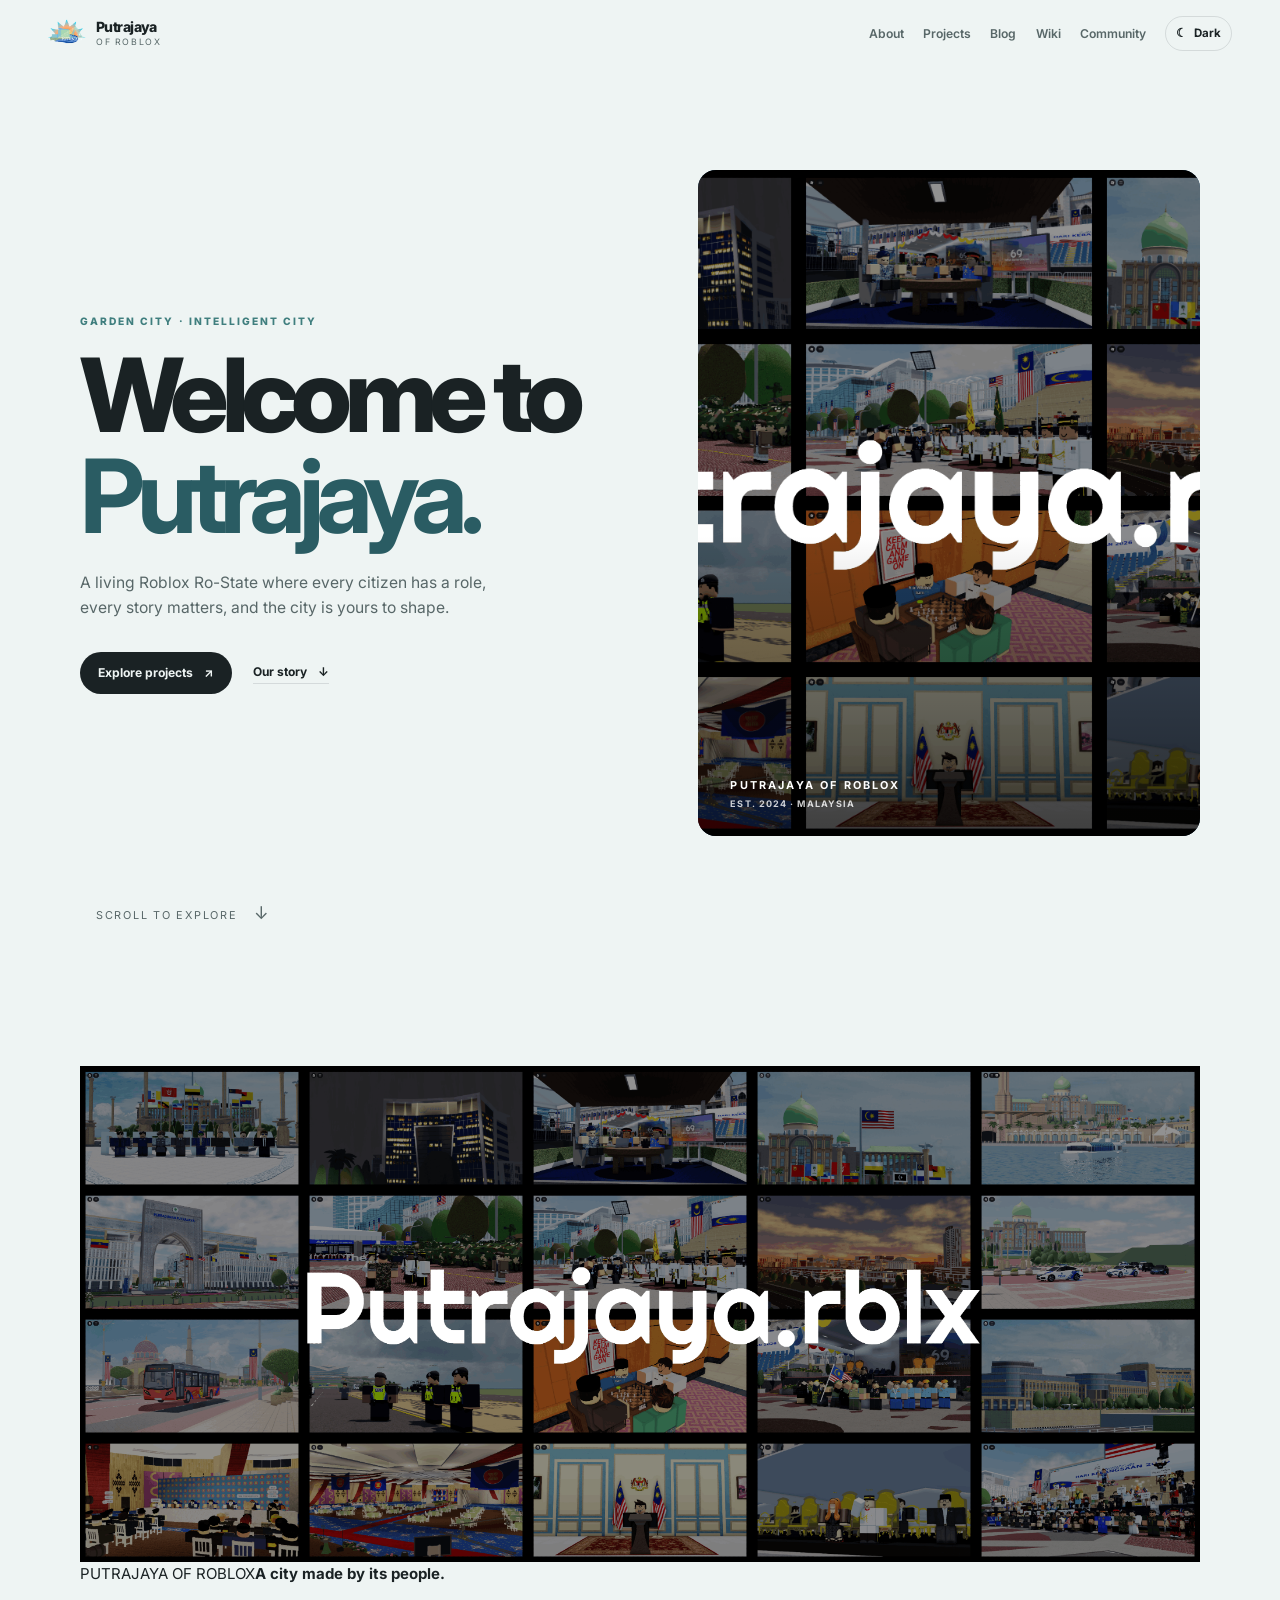
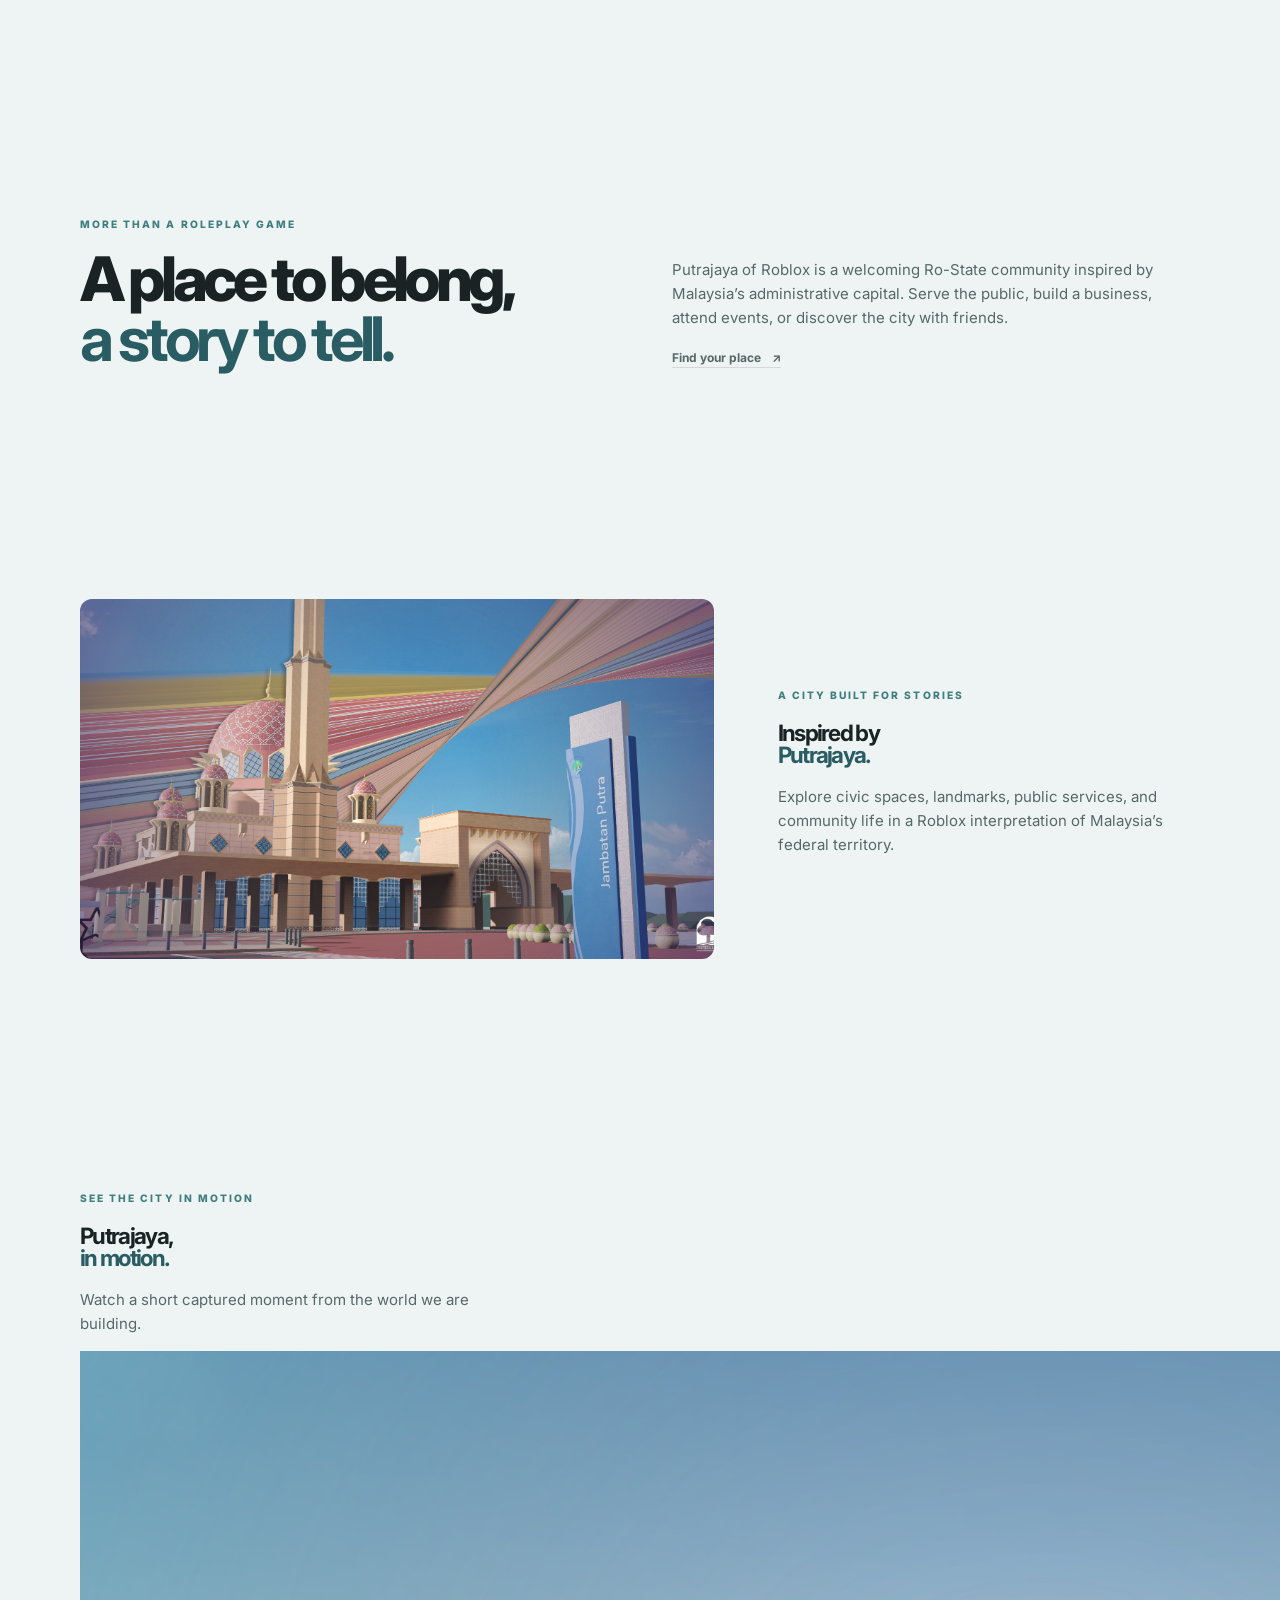
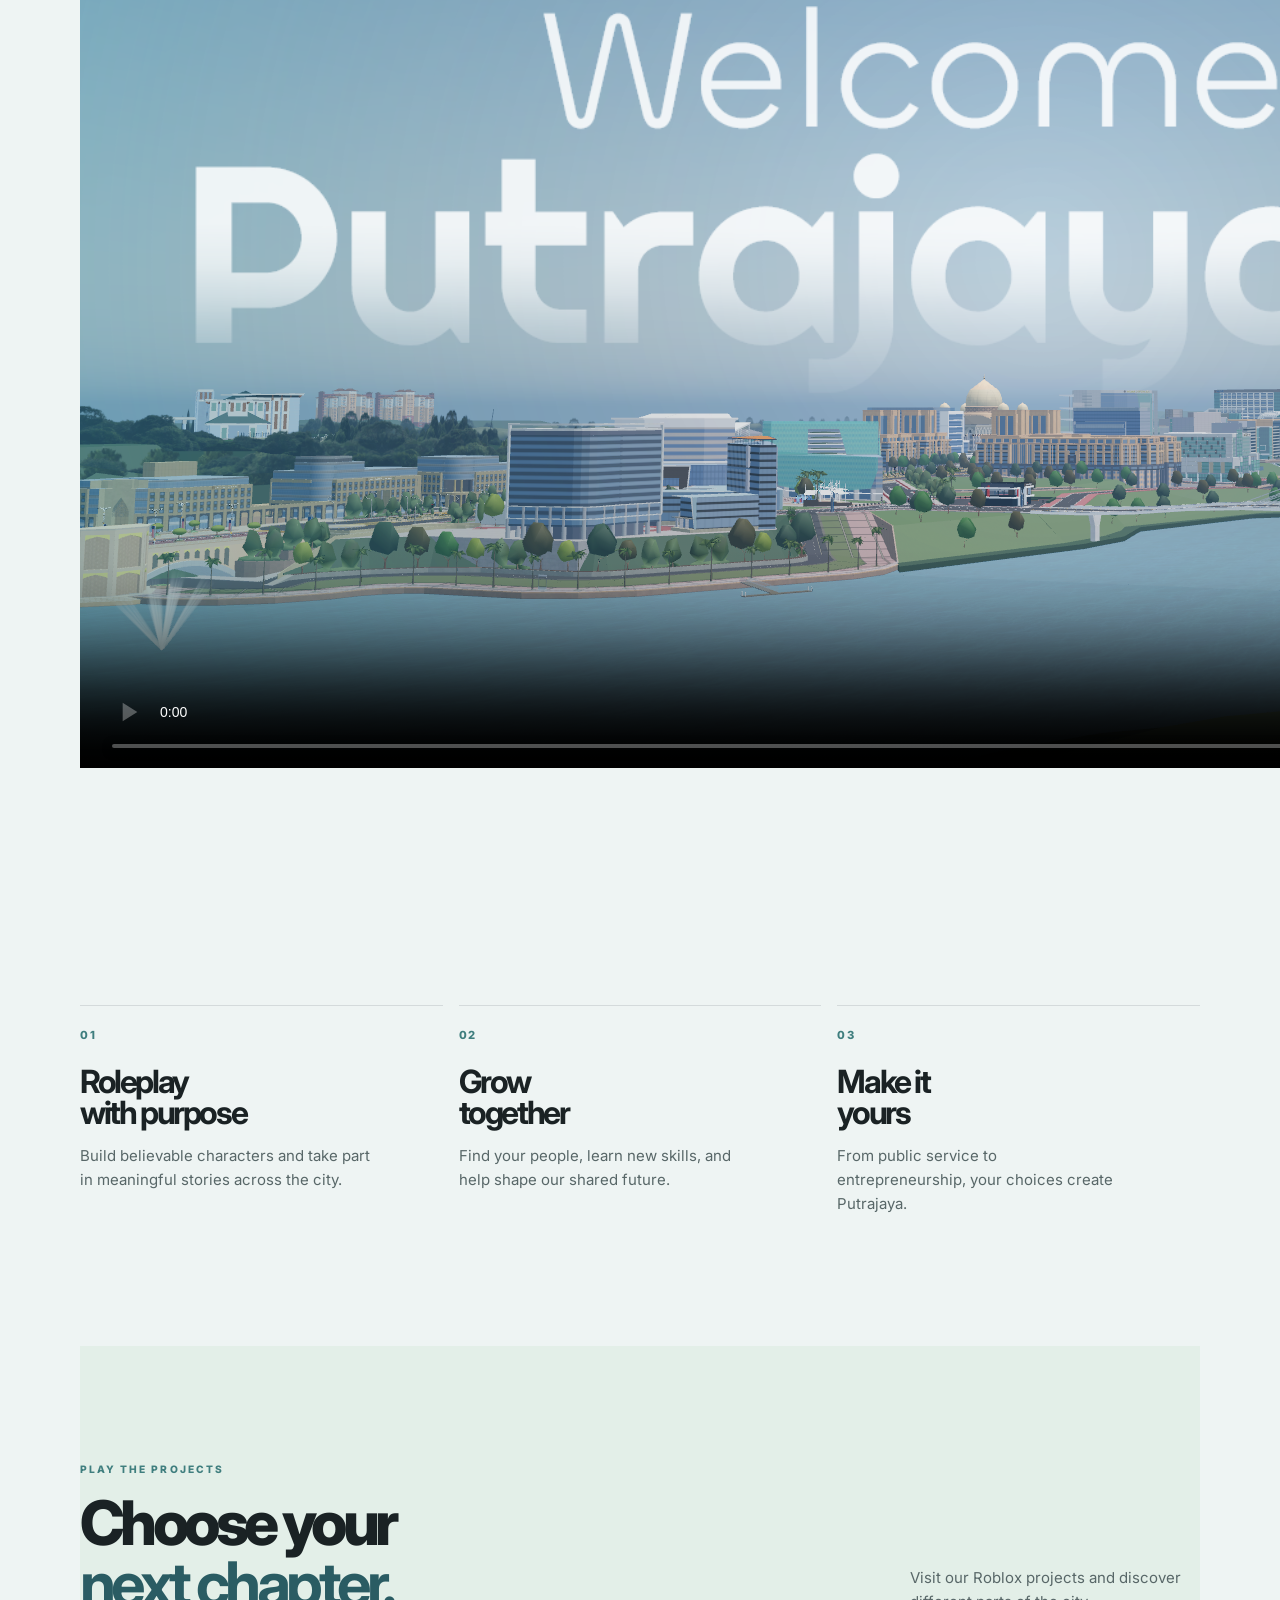
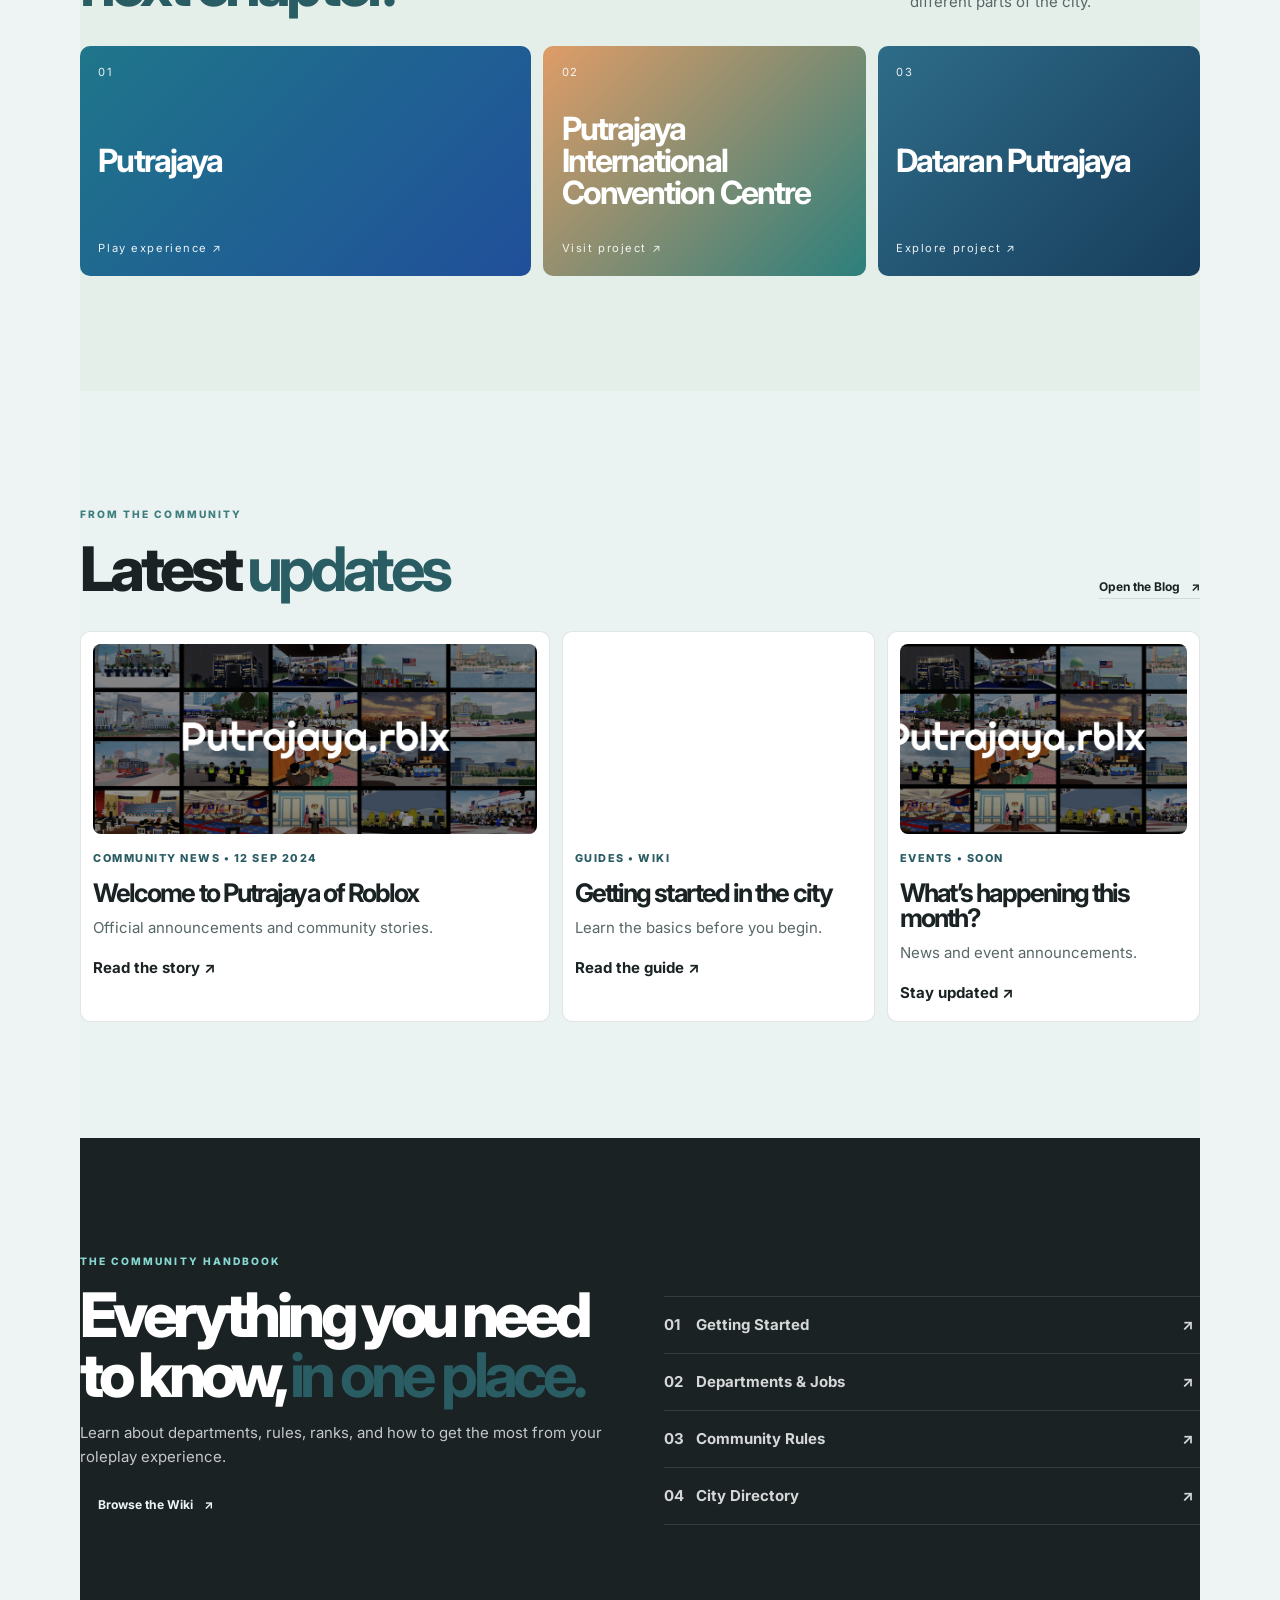
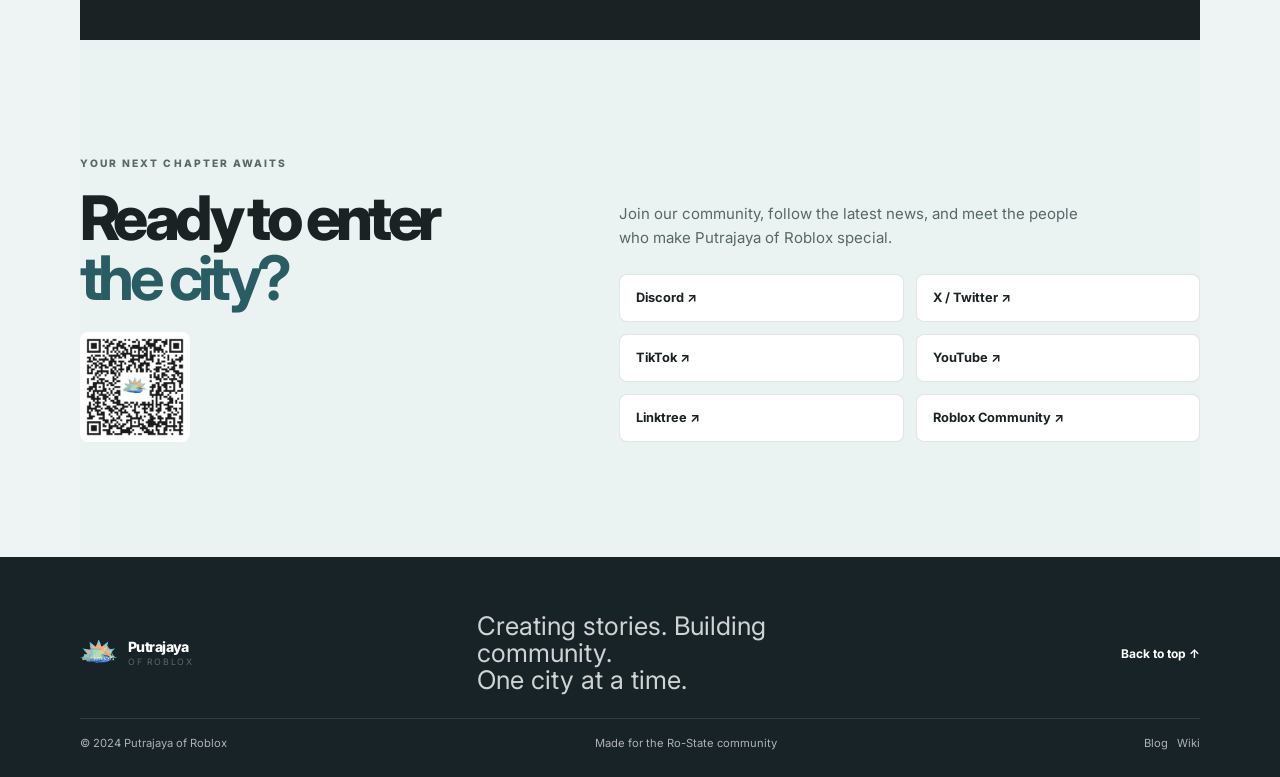
==== commit d6b57205: "Use Putrajaya folder media and add collage banner and city video section" ====
--- a/index.html
+++ b/index.html
@@ -9,15 +9,19 @@
   <link rel="stylesheet" href="styles.css"><link rel="stylesheet" href="enhancements.css">
 </head>
 <body>
-<header class="site-header" id="top"><a class="brand" href="#top"><img src="assets/putrajaya-logo.png" alt="Putrajaya of Roblox logo"><span><strong>Putrajaya</strong><small>of Roblox</small></span></a><button class="menu-toggle" aria-label="Open menu" aria-expanded="false">☰</button><nav class="nav-links"><a href="#about">About</a><a href="#experiences">Explore</a><a href="blog.html">Blog</a><a href="wiki.html">Wiki</a><button class="theme-toggle" type="button"><span class="theme-icon">☾</span><span class="theme-label">Dark</span></button><a class="nav-cta" href="#join">Join the city <span>↗</span></a></nav></header>
+<header class="site-header" id="top"><a class="brand" href="#top"><img src="assets/putrajaya-logo.png" alt="Putrajaya of Roblox logo"><span><strong>Putrajaya</strong><small>of Roblox</small></span></a><button class="menu-toggle" aria-label="Open menu" aria-expanded="false">☰</button><nav class="nav-links" aria-label="Main navigation"><a href="#about">About</a><a href="#projects">Projects</a><a href="blog.html">Blog</a><a href="wiki.html">Wiki</a><a href="#join">Community</a><button class="theme-toggle" type="button" aria-label="Switch to dark mode"><span class="theme-icon">☾</span><span class="theme-label">Dark</span></button></nav></header>
 <main>
-<section class="hero section-pad"><div class="hero-copy reveal"><p class="eyebrow">Garden City · Intelligent City</p><h1>Welcome to<br><strong>Putrajaya.</strong></h1><p class="hero-lede">A living Roblox Ro-State where every citizen has a role, every story matters, and the city is yours to shape.</p><div class="hero-actions"><a class="button button-primary" href="#join">Enter the community <span>↗</span></a><a class="text-link" href="#about">Our story <span>↓</span></a></div></div><div class="hero-visual reveal reveal-delay"><img src="assets/putrajaya-collage.png" alt="Putrajaya of Roblox community scenes"><div class="visual-caption">PUTRAJAYA OF ROBLOX<br><small>EST. 2024 · MALAYSIA</small></div></div><div class="scroll-note">Scroll to explore <span>↓</span></div></section>
-<section class="intro section-pad reveal" id="about"><div><p class="eyebrow">More than a roleplay game</p><h2>A place to belong,<br><strong>a story to tell.</strong></h2></div><div class="intro-text"><p>Putrajaya of Roblox is a welcoming Ro-State community inspired by Malaysia’s administrative capital. Serve the public, build a business, attend events, or discover the city with friends.</p><a class="text-link" href="#experiences">Find your place <span>↗</span></a></div></section>
-<section class="landmark section-pad reveal"><div class="landmark-image"><img src="assets/putra-bridge.png" alt="Putra Bridge and Putrajaya landmark"></div><div><p class="eyebrow">A city built for stories</p><h2>Inspired by<br><strong>real places.</strong></h2><p class="muted">Explore a Roblox interpretation of Putrajaya’s landmarks, civic spaces, public services, and community life.</p></div></section>
-<section class="values section-pad"><article class="reveal"><span class="number">01</span><h3>Roleplay<br>with purpose</h3><p>Build believable characters and take part in meaningful stories across the city.</p></article><article class="reveal reveal-delay"><span class="number">02</span><h3>Grow<br>together</h3><p>Find your people, learn new skills, and help shape our shared future.</p></article><article class="reveal reveal-delay-2"><span class="number">03</span><h3>Make it<br>yours</h3><p>From public service to entrepreneurship, your choices create Putrajaya.</p></article></section>
-<section class="experiences section-pad" id="experiences"><div class="section-heading reveal"><div><p class="eyebrow">Play the projects</p><h2>Choose your<br><strong>next chapter.</strong></h2></div><p class="heading-note">Visit our current Roblox projects and discover different parts of the city.</p></div><div class="experience-grid"><a class="experience-card card-city reveal" href="https://www.roblox.com/games/103747853925797/Putrajaya-V-1-2-3" target="_blank" rel="noopener"><span>01</span><strong>Putrajaya</strong><small>Play experience ↗</small></a><a class="experience-card card-service reveal reveal-delay" href="https://www.roblox.com/games/119210749691761/Putrajaya-International-Convention-Centre" target="_blank" rel="noopener"><span>02</span><strong>International Convention Centre</strong><small>Visit project ↗</small></a><a class="experience-card card-community reveal reveal-delay-2" href="https://www.roblox.com/games/103804692234009/Dataran-Putrajaya" target="_blank" rel="noopener"><span>03</span><strong>Dataran Putrajaya</strong><small>Explore project ↗</small></a></div></section>
-<section class="updates section-pad" id="blog"><div class="section-heading reveal"><div><p class="eyebrow">From the community</p><h2>Latest <strong>updates</strong></h2></div><a class="text-link" href="blog.html">Open the Blog <span>↗</span></a></div><div class="post-grid"><article class="post-card reveal"><div class="post-image image-one"></div><div class="post-meta">COMMUNITY NEWS <span>•</span> 12 SEP 2024</div><h3>Welcome to Putrajaya of Roblox</h3><p>Placeholder for official announcements and community stories.</p><a href="blog-post.html">Read the story ↗</a></article><article class="post-card reveal reveal-delay"><div class="post-image image-two"></div><div class="post-meta">GUIDES <span>•</span> WIKI</div><h3>Getting started in the city</h3><p>Learn the basics before you begin.</p><a href="wiki-article.html">Read the guide ↗</a></article><article class="post-card reveal reveal-delay-2"><div class="post-image image-three"></div><div class="post-meta">EVENTS <span>•</span> SOON</div><h3>What’s happening this month?</h3><p>Placeholder for events and announcements.</p><a href="blog.html">Stay updated ↗</a></article></div></section>
-<section class="wiki section-pad reveal" id="wiki"><div class="wiki-intro"><p class="eyebrow">The community handbook</p><h2>Everything you need<br>to know, <strong>in one place.</strong></h2><p>Learn about departments, rules, ranks, and how to get the most from your roleplay experience.</p><a class="button button-light" href="wiki.html">Browse the Wiki <span>↗</span></a></div><div class="wiki-list"><a href="wiki-article.html"><span>01</span><strong>Getting Started</strong><span>↗</span></a><a href="wiki-article.html"><span>02</span><strong>Departments &amp; Jobs</strong><span>↗</span></a><a href="wiki-article.html"><span>03</span><strong>Community Rules</strong><span>↗</span></a><a href="wiki-article.html"><span>04</span><strong>City Directory</strong><span>↗</span></a></div></section>
-<section class="join section-pad reveal" id="join"><div><p class="eyebrow">Your next chapter awaits</p><h2>Ready to enter<br><strong>the city?</strong></h2><img class="qr-code" src="assets/assetsputrajaya-qr.png" alt="QR code for Putrajaya of Roblox"></div><div><p>Join our community, follow the latest news, and meet the people who make Putrajaya of Roblox special.</p><div class="link-grid"><a href="https://discord.com/invite/Ng8rVaE7bX" target="_blank" rel="noopener">Discord ↗</a><a href="https://x.com/PutrajayaOfRBLX" target="_blank" rel="noopener">X / Twitter ↗</a><a href="https://www.tiktok.com/@putrajaya.rblx" target="_blank" rel="noopener">TikTok ↗</a><a href="https://www.youtube.com/@PutrajayaOfRoblox" target="_blank" rel="noopener">YouTube ↗</a><a href="https://linktr.ee/putrajaya.rblx" target="_blank" rel="noopener">Linktree ↗</a><a href="https://www.roblox.com/communities/33831801/Wilayah-Persekutuan-Putrajaya#!/about" target="_blank" rel="noopener">Roblox Community ↗</a></div></div></section>
+  <section class="hero section-pad hero-banner"><div class="hero-copy reveal"><p class="eyebrow">Garden City · Intelligent City</p><h1>Welcome to<br><strong>Putrajaya.</strong></h1><p class="hero-lede">A living Roblox Ro-State where every citizen has a role, every story matters, and the city is yours to shape.</p><div class="hero-actions"><a class="button button-primary" href="#projects">Explore projects <span>↗</span></a><a class="text-link" href="#about">Our story <span>↓</span></a></div></div><div class="hero-visual reveal reveal-delay"><img src="assets/putrajaya-collage.png" alt="Putrajaya of Roblox screenshot collage"><div class="visual-caption">PUTRAJAYA OF ROBLOX<br><small>EST. 2024 · MALAYSIA</small></div></div><div class="scroll-note">Scroll to explore <span>↓</span></div></section>
+  <section class="banner-section section-pad reveal"><img class="collage-banner" src="assets/putrajaya-collage.png" alt="Putrajaya of Roblox community banner"><div class="banner-caption"><span>PUTRAJAYA OF ROBLOX</span><strong>A city made by its people.</strong></div></section>
+  <section class="intro section-pad reveal" id="about"><div><p class="eyebrow">More than a roleplay game</p><h2>A place to belong,<br><strong>a story to tell.</strong></h2></div><div class="intro-text"><p>Putrajaya of Roblox is a welcoming Ro-State community inspired by Malaysia’s administrative capital. Serve the public, build a business, attend events, or discover the city with friends.</p><a class="text-link" href="#projects">Find your place <span>↗</span></a></div></section>
+  <section class="landmark section-pad reveal"><div class="landmark-image"><img src="assets/Putrajaya/PixelStretch3.png" alt="Putrajaya landmark artwork"></div><div><p class="eyebrow">A city built for stories</p><h2>Inspired by<br><strong>Putrajaya.</strong></h2><p class="muted">Explore civic spaces, landmarks, public services, and community life in a Roblox interpretation of Malaysia’s federal territory.</p></div></section>
+  <section class="media-feature section-pad reveal"><div><p class="eyebrow">See the city in motion</p><h2>Putrajaya,<br><strong>in motion.</strong></h2><p class="muted">Watch a short captured moment from the world we are building.</p></div><video class="city-video" controls muted playsinline preload="metadata" poster="assets/Putrajaya/WelcomePutrajaya.rblxBanner.png"><source src="assets/Putrajaya/IMG_5955.mp4" type="video/mp4">Your browser does not support video playback.</video></section>
+  <section class="values section-pad"><article class="reveal"><span class="number">01</span><h3>Roleplay<br>with purpose</h3><p>Build believable characters and take part in meaningful stories across the city.</p></article><article class="reveal reveal-delay"><span class="number">02</span><h3>Grow<br>together</h3><p>Find your people, learn new skills, and help shape our shared future.</p></article><article class="reveal reveal-delay-2"><span class="number">03</span><h3>Make it<br>yours</h3><p>From public service to entrepreneurship, your choices create Putrajaya.</p></article></section>
+  <section class="experiences section-pad" id="projects"><div class="section-heading reveal"><div><p class="eyebrow">Play the projects</p><h2>Choose your<br><strong>next chapter.</strong></h2></div><p class="heading-note">Visit our Roblox projects and discover different parts of the city.</p></div><div class="experience-grid"><a class="experience-card card-city reveal" href="https://www.roblox.com/games/103747853925797/Putrajaya-V-1-2-3" target="_blank" rel="noopener"><span>01</span><strong>Putrajaya</strong><small>Play experience ↗</small></a><a class="experience-card card-service reveal reveal-delay" href="https://www.roblox.com/games/119210749691761/Putrajaya-International-Convention-Centre" target="_blank" rel="noopener"><span>02</span><strong>Putrajaya International Convention Centre</strong><small>Visit project ↗</small></a><a class="experience-card card-community reveal reveal-delay-2" href="https://www.roblox.com/games/103804692234009/Dataran-Putrajaya" target="_blank" rel="noopener"><span>03</span><strong>Dataran Putrajaya</strong><small>Explore project ↗</small></a></div></section>
+  <section class="updates section-pad" id="blog"><div class="section-heading reveal"><div><p class="eyebrow">From the community</p><h2>Latest <strong>updates</strong></h2></div><a class="text-link" href="blog.html">Open the Blog <span>↗</span></a></div><div class="post-grid"><article class="post-card reveal"><div class="post-image image-one"></div><div class="post-meta">COMMUNITY NEWS <span>•</span> 12 SEP 2024</div><h3>Welcome to Putrajaya of Roblox</h3><p>Official announcements and community stories.</p><a href="blog-post.html">Read the story ↗</a></article><article class="post-card reveal reveal-delay"><div class="post-image image-two"></div><div class="post-meta">GUIDES <span>•</span> WIKI</div><h3>Getting started in the city</h3><p>Learn the basics before you begin.</p><a href="wiki-article.html">Read the guide ↗</a></article><article class="post-card reveal reveal-delay-2"><div class="post-image image-three"></div><div class="post-meta">EVENTS <span>•</span> SOON</div><h3>What’s happening this month?</h3><p>News and event announcements.</p><a href="blog.html">Stay updated ↗</a></article></div></section>
+  <section class="wiki section-pad reveal" id="wiki"><div class="wiki-intro"><p class="eyebrow">The community handbook</p><h2>Everything you need<br>to know, <strong>in one place.</strong></h2><p>Learn about departments, rules, ranks, and how to get the most from your roleplay experience.</p><a class="button button-light" href="wiki.html">Browse the Wiki <span>↗</span></a></div><div class="wiki-list"><a href="wiki-article.html"><span>01</span><strong>Getting Started</strong><span>↗</span></a><a href="wiki-article.html"><span>02</span><strong>Departments &amp; Jobs</strong><span>↗</span></a><a href="wiki-article.html"><span>03</span><strong>Community Rules</strong><span>↗</span></a><a href="wiki-article.html"><span>04</span><strong>City Directory</strong><span>↗</span></a></div></section>
+  <section class="join section-pad reveal" id="join"><div><p class="eyebrow">Your next chapter awaits</p><h2>Ready to enter<br><strong>the city?</strong></h2><img class="qr-code" src="assets/assetsputrajaya-qr.png" alt="QR code for Putrajaya of Roblox"></div><div><p>Join our community, follow the latest news, and meet the people who make Putrajaya of Roblox special.</p><div class="link-grid"><a href="https://discord.com/invite/Ng8rVaE7bX" target="_blank" rel="noopener">Discord ↗</a><a href="https://x.com/PutrajayaOfRBLX" target="_blank" rel="noopener">X / Twitter ↗</a><a href="https://www.tiktok.com/@putrajaya.rblx" target="_blank" rel="noopener">TikTok ↗</a><a href="https://www.youtube.com/@PutrajayaOfRoblox" target="_blank" rel="noopener">YouTube ↗</a><a href="https://linktr.ee/putrajaya.rblx" target="_blank" rel="noopener">Linktree ↗</a><a href="https://www.roblox.com/communities/33831801/Wilayah-Persekutuan-Putrajaya#!/about" target="_blank" rel="noopener">Roblox Community ↗</a></div></div></section>
 </main>
-<footer class="site-footer"><div class="footer-top"><a class="brand brand-light" href="#top"><img src="assets/putrajaya-logo.png" alt="Putrajaya logo"><span><strong>Putrajaya</strong><small>of Roblox</small></span></a><p>Creating stories. Building community.<br>One city at a time.</p><a class="back-top" href="#top">Back to top ↑</a></div><div class="footer-bottom"><span>© 2024 Putrajaya of Roblox</span><span>Made for the Ro-State community</span><span><a href="blog.html">Blog</a> &nbsp; <a href="wiki.html">Wiki</a></span></div></footer><script src="script.js"></script></body></html>
+<footer class="site-footer"><div class="footer-top"><a class="brand brand-light" href="#top"><img src="assets/putrajaya-logo.png" alt="Putrajaya logo"><span><strong>Putrajaya</strong><small>of Roblox</small></span></a><p>Creating stories. Building community.<br>One city at a time.</p><a class="back-top" href="#top">Back to top ↑</a></div><div class="footer-bottom"><span>© 2024 Putrajaya of Roblox</span><span>Made for the Ro-State community</span><span><a href="blog.html">Blog</a> &nbsp; <a href="wiki.html">Wiki</a></span></div></footer><script src="script.js"></script>
+</body>
+</html>
--- a/enhancements.css
+++ b/enhancements.css
@@ -1 +1 @@
-.landmark{display:grid;grid-template-columns:1.2fr .8fr;gap:clamp(2rem,5vw,5rem);align-items:center}.landmark-image{height:360px;overflow:hidden;border-radius:12px;background:#d8e8e3}.landmark-image img{width:100%;height:100%;object-fit:cover;object-position:center}.muted{color:var(--muted);max-width:420px}.qr-code{width:110px;height:110px;object-fit:contain;margin-top:1.5rem;background:#fff;padding:6px;border-radius:8px}.link-grid{display:grid;grid-template-columns:repeat(2,minmax(0,1fr));gap:.75rem;margin-top:1.5rem}.link-grid a{padding:.8rem 1rem;border:1px solid var(--line);border-radius:8px;font-size:.8rem;font-weight:700;background:var(--surface);transition:transform .2s,border-color .2s}.link-grid a:hover{transform:translateY(-3px);border-color:var(--green)}.reveal{opacity:0;transform:translateY(28px);transition:opacity .7s ease,transform .7s ease}.reveal.is-visible{opacity:1;transform:none}.reveal-delay{transition-delay:.12s}.reveal-delay-2{transition-delay:.24s}@media(max-width:900px){.landmark{grid-template-columns:1fr}.landmark-image{height:280px}}@media(max-width:600px){.link-grid{grid-template-columns:1fr}.qr-code{width:96px;height:96px}}@media(prefers-reduced-motion:reduce){.reveal{opacity:1;transform:none;transition:none}}
+.landmark{display:grid;grid-template-columns:1.2fr .8fr;gap:clamp(2rem,5vw,5rem);align-items:center}.landmark-image{height:360px;overflow:hidden;border-radius:12px;background:#d8e8e3}.landmark-image img{width:100%;height:100%;object-fit:cover;object-position:center}.muted{color:var(--muted);max-width:420px}.qr-code{width:110px;height:110px;object-fit:contain;margin-top:1.5rem;background:#fff;padding:6px;border-radius:8px}.link-grid{display:grid;grid-template-columns:repeat(2,minmax(0,1fr));gap:.75rem;margin-top:1.5rem}.link-grid a{padding:.8rem 1rem;border:1px solid var(--line);border-radius:8px;font-size:.8rem;font-weight:700;background:var(--surface);transition:transform .2s,border-color .2s}.link-grid a:hover{transform:translateY(-3px);border-color:var(--green)}.reveal{opacity:0;transform:translateY(28px);transition:opacity .7s ease,transform .7s ease}.reveal.is-visible{opacity:1;transform:none}.reveal-delay{transition-delay:.12s}.reveal-delay-2{transition-delay:.24s}.hero-visual{width:100%;height:clamp(480px,52vw,720px);border-radius:18px;overflow:hidden;background:#173d5c}.hero-visual img{width:100%;height:100%;object-fit:cover;object-position:center}.hero-visual::after{content:"";position:absolute;inset:0;background:linear-gradient(180deg,transparent 55%,rgba(0,0,0,.5));pointer-events:none}.hero-visual .visual-caption{z-index:1}.post-image.image-one{background-image:url('assets/putrajaya-collage.png');background-size:cover;background-position:center}.post-image.image-two{background-image:url('assets/putra-bridge.png');background-size:cover;background-position:center}.post-image.image-three{background-image:url('assets/putrajaya-collage.png');background-size:cover;background-position:70% center}@media(max-width:900px){.landmark{grid-template-columns:1fr}.landmark-image{height:280px}.hero-visual{height:clamp(360px,80vw,560px)}}@media(max-width:600px){.link-grid{grid-template-columns:1fr}.qr-code{width:96px;height:96px}}@media(prefers-reduced-motion:reduce){.reveal{opacity:1;transform:none;transition:none}}
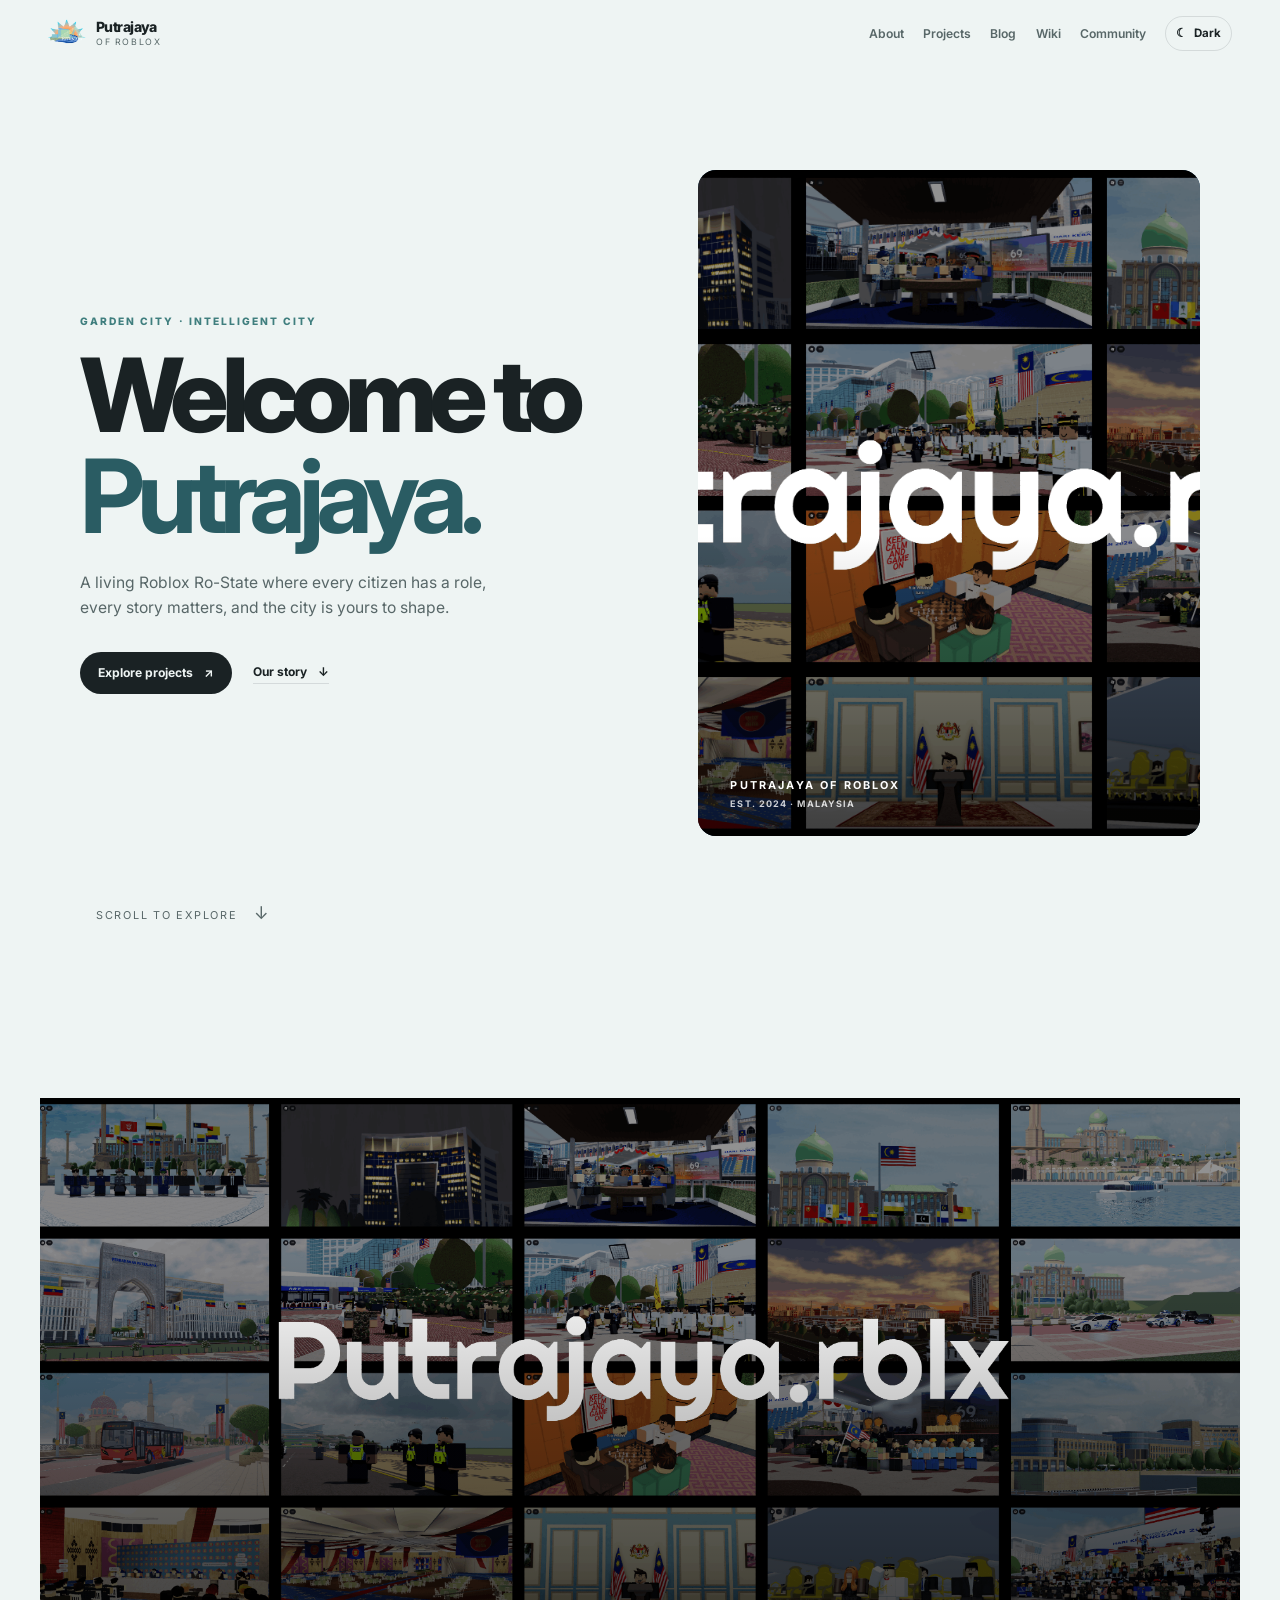
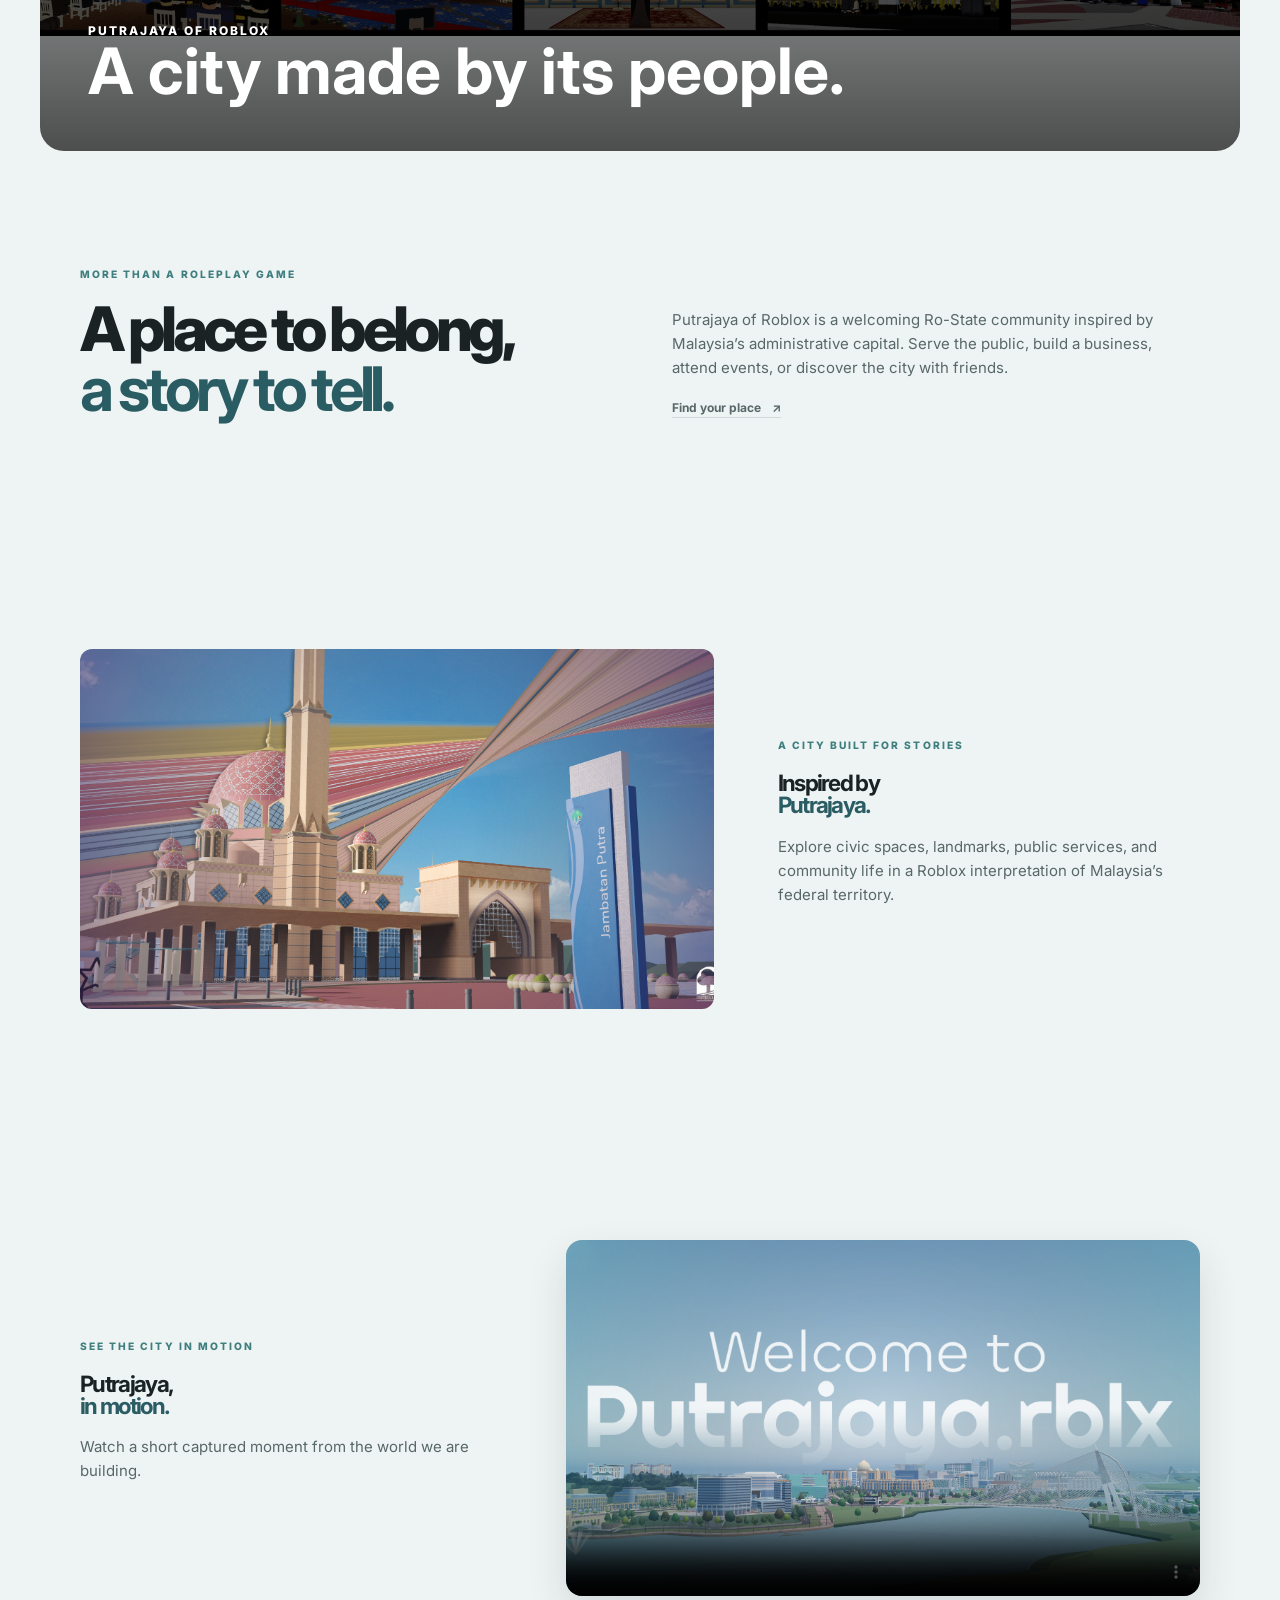
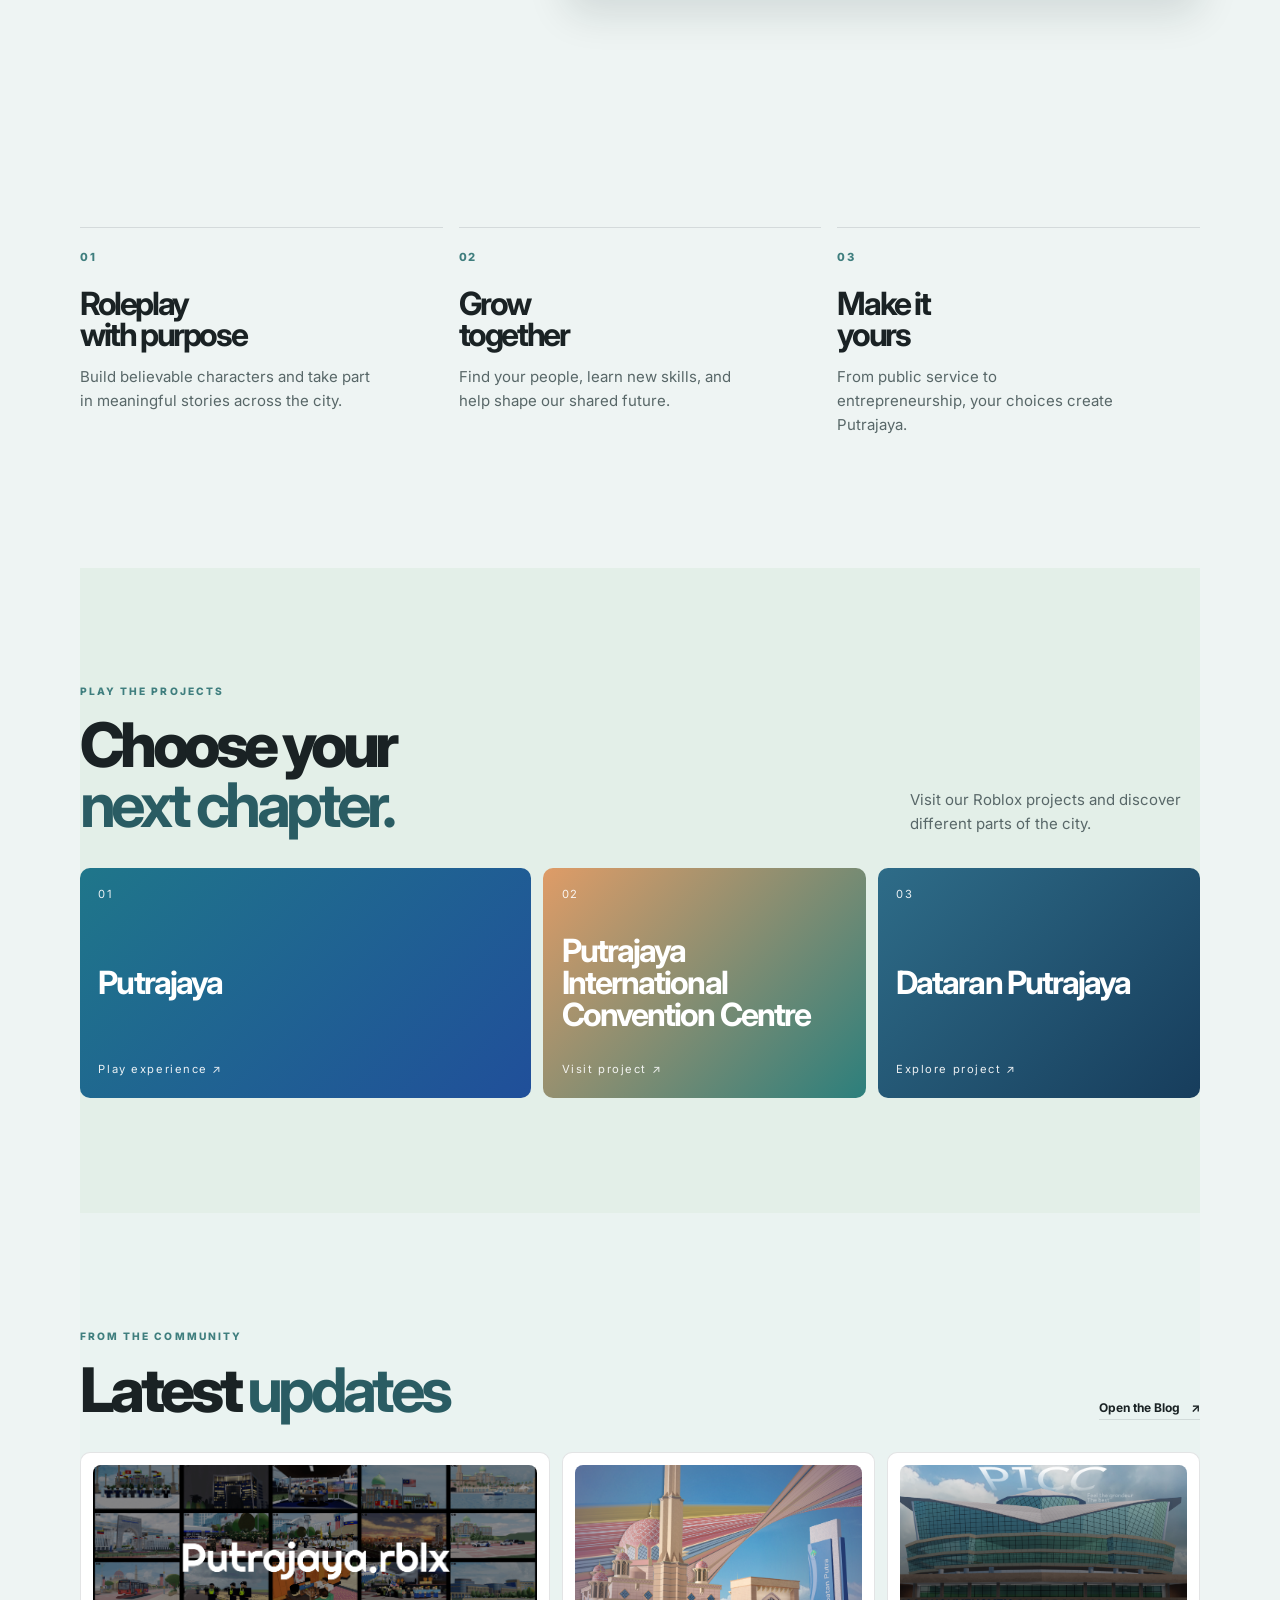
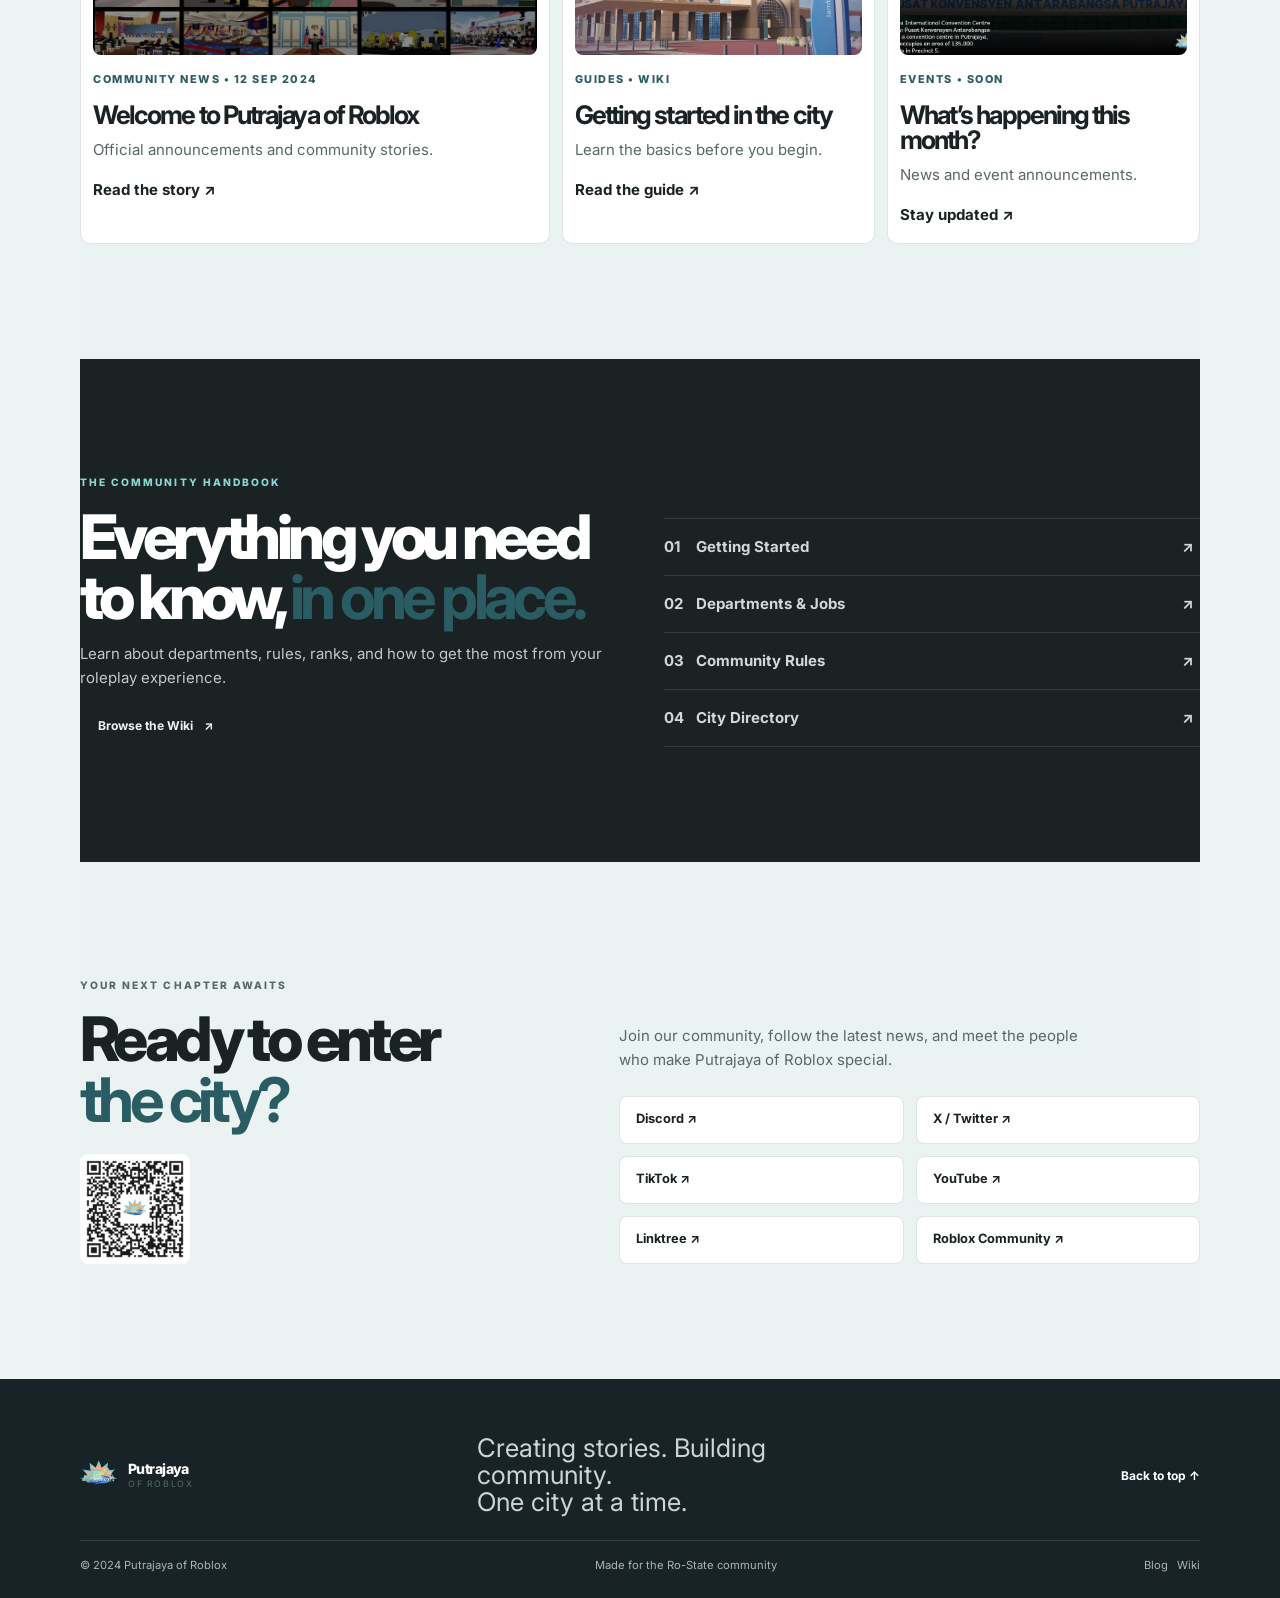
==== commit 3869a227: "Update index.html" ====
--- a/index.html
+++ b/index.html
@@ -15,7 +15,7 @@
   <section class="banner-section section-pad reveal"><img class="collage-banner" src="assets/putrajaya-collage.png" alt="Putrajaya of Roblox community banner"><div class="banner-caption"><span>PUTRAJAYA OF ROBLOX</span><strong>A city made by its people.</strong></div></section>
   <section class="intro section-pad reveal" id="about"><div><p class="eyebrow">More than a roleplay game</p><h2>A place to belong,<br><strong>a story to tell.</strong></h2></div><div class="intro-text"><p>Putrajaya of Roblox is a welcoming Ro-State community inspired by Malaysia’s administrative capital. Serve the public, build a business, attend events, or discover the city with friends.</p><a class="text-link" href="#projects">Find your place <span>↗</span></a></div></section>
   <section class="landmark section-pad reveal"><div class="landmark-image"><img src="assets/Putrajaya/PixelStretch3.png" alt="Putrajaya landmark artwork"></div><div><p class="eyebrow">A city built for stories</p><h2>Inspired by<br><strong>Putrajaya.</strong></h2><p class="muted">Explore civic spaces, landmarks, public services, and community life in a Roblox interpretation of Malaysia’s federal territory.</p></div></section>
-  <section class="media-feature section-pad reveal"><div><p class="eyebrow">See the city in motion</p><h2>Putrajaya,<br><strong>in motion.</strong></h2><p class="muted">Watch a short captured moment from the world we are building.</p></div><video class="city-video" controls muted playsinline preload="metadata" poster="assets/Putrajaya/WelcomePutrajaya.rblxBanner.png"><source src="assets/Putrajaya/IMG_5955.mp4" type="video/mp4">Your browser does not support video playback.</video></section>
+  <section class="media-feature section-pad reveal"><div><p class="eyebrow">See the city in motion</p><h2>Putrajaya,<br><strong>in motion.</strong></h2><p class="muted">Watch a short captured moment from the world we are building.</p></div><video class="city-video" controls muted playsinline preload="metadata" poster="assets/Putrajaya/WelcomePutrajaya.rblxBanner.png"><source src="assets/Putrajaya/cinematic edit.mp4" type="video/mp4">Your browser does not support video playback.</video></section>
   <section class="values section-pad"><article class="reveal"><span class="number">01</span><h3>Roleplay<br>with purpose</h3><p>Build believable characters and take part in meaningful stories across the city.</p></article><article class="reveal reveal-delay"><span class="number">02</span><h3>Grow<br>together</h3><p>Find your people, learn new skills, and help shape our shared future.</p></article><article class="reveal reveal-delay-2"><span class="number">03</span><h3>Make it<br>yours</h3><p>From public service to entrepreneurship, your choices create Putrajaya.</p></article></section>
   <section class="experiences section-pad" id="projects"><div class="section-heading reveal"><div><p class="eyebrow">Play the projects</p><h2>Choose your<br><strong>next chapter.</strong></h2></div><p class="heading-note">Visit our Roblox projects and discover different parts of the city.</p></div><div class="experience-grid"><a class="experience-card card-city reveal" href="https://www.roblox.com/games/103747853925797/Putrajaya-V-1-2-3" target="_blank" rel="noopener"><span>01</span><strong>Putrajaya</strong><small>Play experience ↗</small></a><a class="experience-card card-service reveal reveal-delay" href="https://www.roblox.com/games/119210749691761/Putrajaya-International-Convention-Centre" target="_blank" rel="noopener"><span>02</span><strong>Putrajaya International Convention Centre</strong><small>Visit project ↗</small></a><a class="experience-card card-community reveal reveal-delay-2" href="https://www.roblox.com/games/103804692234009/Dataran-Putrajaya" target="_blank" rel="noopener"><span>03</span><strong>Dataran Putrajaya</strong><small>Explore project ↗</small></a></div></section>
   <section class="updates section-pad" id="blog"><div class="section-heading reveal"><div><p class="eyebrow">From the community</p><h2>Latest <strong>updates</strong></h2></div><a class="text-link" href="blog.html">Open the Blog <span>↗</span></a></div><div class="post-grid"><article class="post-card reveal"><div class="post-image image-one"></div><div class="post-meta">COMMUNITY NEWS <span>•</span> 12 SEP 2024</div><h3>Welcome to Putrajaya of Roblox</h3><p>Official announcements and community stories.</p><a href="blog-post.html">Read the story ↗</a></article><article class="post-card reveal reveal-delay"><div class="post-image image-two"></div><div class="post-meta">GUIDES <span>•</span> WIKI</div><h3>Getting started in the city</h3><p>Learn the basics before you begin.</p><a href="wiki-article.html">Read the guide ↗</a></article><article class="post-card reveal reveal-delay-2"><div class="post-image image-three"></div><div class="post-meta">EVENTS <span>•</span> SOON</div><h3>What’s happening this month?</h3><p>News and event announcements.</p><a href="blog.html">Stay updated ↗</a></article></div></section>
--- a/enhancements.css
+++ b/enhancements.css
@@ -1 +1 @@
-.landmark{display:grid;grid-template-columns:1.2fr .8fr;gap:clamp(2rem,5vw,5rem);align-items:center}.landmark-image{height:360px;overflow:hidden;border-radius:12px;background:#d8e8e3}.landmark-image img{width:100%;height:100%;object-fit:cover;object-position:center}.muted{color:var(--muted);max-width:420px}.qr-code{width:110px;height:110px;object-fit:contain;margin-top:1.5rem;background:#fff;padding:6px;border-radius:8px}.link-grid{display:grid;grid-template-columns:repeat(2,minmax(0,1fr));gap:.75rem;margin-top:1.5rem}.link-grid a{padding:.8rem 1rem;border:1px solid var(--line);border-radius:8px;font-size:.8rem;font-weight:700;background:var(--surface);transition:transform .2s,border-color .2s}.link-grid a:hover{transform:translateY(-3px);border-color:var(--green)}.reveal{opacity:0;transform:translateY(28px);transition:opacity .7s ease,transform .7s ease}.reveal.is-visible{opacity:1;transform:none}.reveal-delay{transition-delay:.12s}.reveal-delay-2{transition-delay:.24s}.hero-visual{width:100%;height:clamp(480px,52vw,720px);border-radius:18px;overflow:hidden;background:#173d5c}.hero-visual img{width:100%;height:100%;object-fit:cover;object-position:center}.hero-visual::after{content:"";position:absolute;inset:0;background:linear-gradient(180deg,transparent 55%,rgba(0,0,0,.5));pointer-events:none}.hero-visual .visual-caption{z-index:1}.post-image.image-one{background-image:url('assets/putrajaya-collage.png');background-size:cover;background-position:center}.post-image.image-two{background-image:url('assets/putra-bridge.png');background-size:cover;background-position:center}.post-image.image-three{background-image:url('assets/putrajaya-collage.png');background-size:cover;background-position:70% center}@media(max-width:900px){.landmark{grid-template-columns:1fr}.landmark-image{height:280px}.hero-visual{height:clamp(360px,80vw,560px)}}@media(max-width:600px){.link-grid{grid-template-columns:1fr}.qr-code{width:96px;height:96px}}@media(prefers-reduced-motion:reduce){.reveal{opacity:1;transform:none;transition:none}}
+.landmark{display:grid;grid-template-columns:1.2fr .8fr;gap:clamp(2rem,5vw,5rem);align-items:center}.landmark-image{height:360px;overflow:hidden;border-radius:12px;background:#d8e8e3}.landmark-image img{width:100%;height:100%;object-fit:cover;object-position:center}.muted{color:var(--muted);max-width:420px}.qr-code{width:110px;height:110px;object-fit:contain;margin-top:1.5rem;background:#fff;padding:6px;border-radius:8px}.link-grid{display:grid;grid-template-columns:repeat(2,minmax(0,1fr));gap:.75rem;margin-top:1.5rem}.link-grid a{padding:.8rem 1rem;border:1px solid var(--line);border-radius:8px;font-size:.8rem;font-weight:700;background:var(--surface);transition:transform .2s,border-color .2s}.link-grid a:hover{transform:translateY(-3px);border-color:var(--green)}.reveal{opacity:0;transform:translateY(28px);transition:opacity .7s ease,transform .7s ease}.reveal.is-visible{opacity:1;transform:none}.reveal-delay{transition-delay:.12s}.reveal-delay-2{transition-delay:.24s}.hero-visual{position:relative;width:100%;height:clamp(480px,52vw,720px);border-radius:18px;overflow:hidden;background:#173d5c}.hero-visual img{width:100%;height:100%;object-fit:cover;object-position:center}.hero-visual::after{content:"";position:absolute;inset:0;background:linear-gradient(180deg,transparent 55%,rgba(0,0,0,.5));pointer-events:none}.hero-visual .visual-caption{z-index:1}.post-image.image-one{background-image:url('assets/putrajaya-collage.png');background-size:cover;background-position:center}.post-image.image-two{background-image:url('assets/Putrajaya/PixelStretch3.png');background-size:cover;background-position:center}.post-image.image-three{background-image:url('assets/Putrajaya/PICC.png');background-size:cover;background-position:center}.banner-section{position:relative;width:min(1200px,calc(100% - 2rem));margin:2rem auto 0;overflow:hidden;border-radius:24px}.collage-banner{display:block;width:100%;height:clamp(300px,42vw,560px);object-fit:cover}.banner-caption{position:absolute;inset:0;display:flex;flex-direction:column;justify-content:end;padding:clamp(1.5rem,4vw,3rem);color:#fff;background:linear-gradient(180deg,transparent 35%,rgba(0,0,0,.68))}.banner-caption span{font-size:.75rem;letter-spacing:.16em;font-weight:800}.banner-caption strong{font-size:clamp(2rem,5vw,4.5rem);line-height:.98;max-width:760px}.media-feature{display:grid;grid-template-columns:.8fr 1.2fr;gap:clamp(2rem,5vw,5rem);align-items:center}.video-wrap{border:0;outline:0;border-radius:16px;overflow:hidden;background:#101719}.city-video{display:block;width:100%;max-height:620px;aspect-ratio:16/9;object-fit:cover;border:0!important;outline:0!important;border-radius:16px;background:#101719;box-shadow:0 18px 40px rgba(10,35,37,.12)}.article-image{display:block;width:100%;max-height:520px;object-fit:cover;border:0;border-radius:12px;margin-bottom:1.5rem}@media(max-width:900px){.landmark,.media-feature{grid-template-columns:1fr}.landmark-image{height:280px}.hero-visual{height:clamp(360px,80vw,560px)}}@media(max-width:600px){.link-grid{grid-template-columns:1fr}.qr-code{width:96px;height:96px}}@media(prefers-reduced-motion:reduce){.reveal{opacity:1;transform:none;transition:none}}
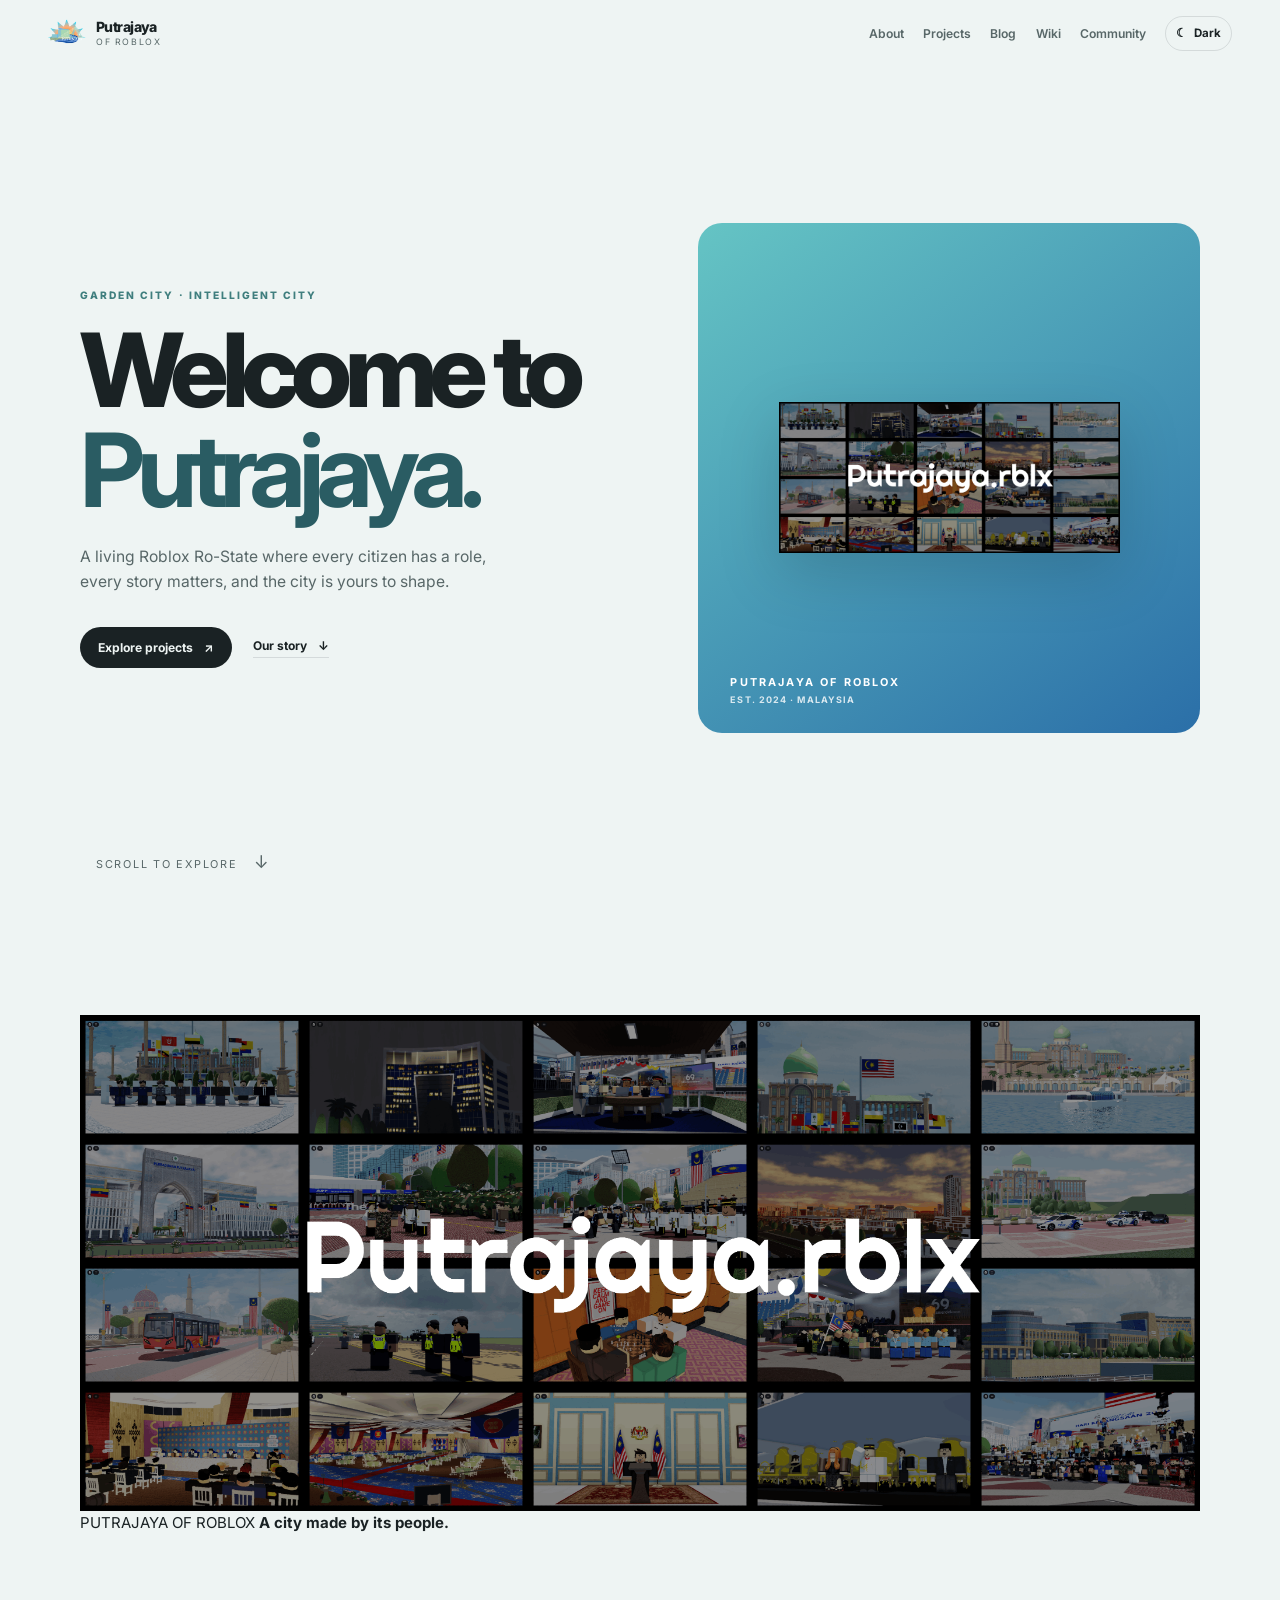
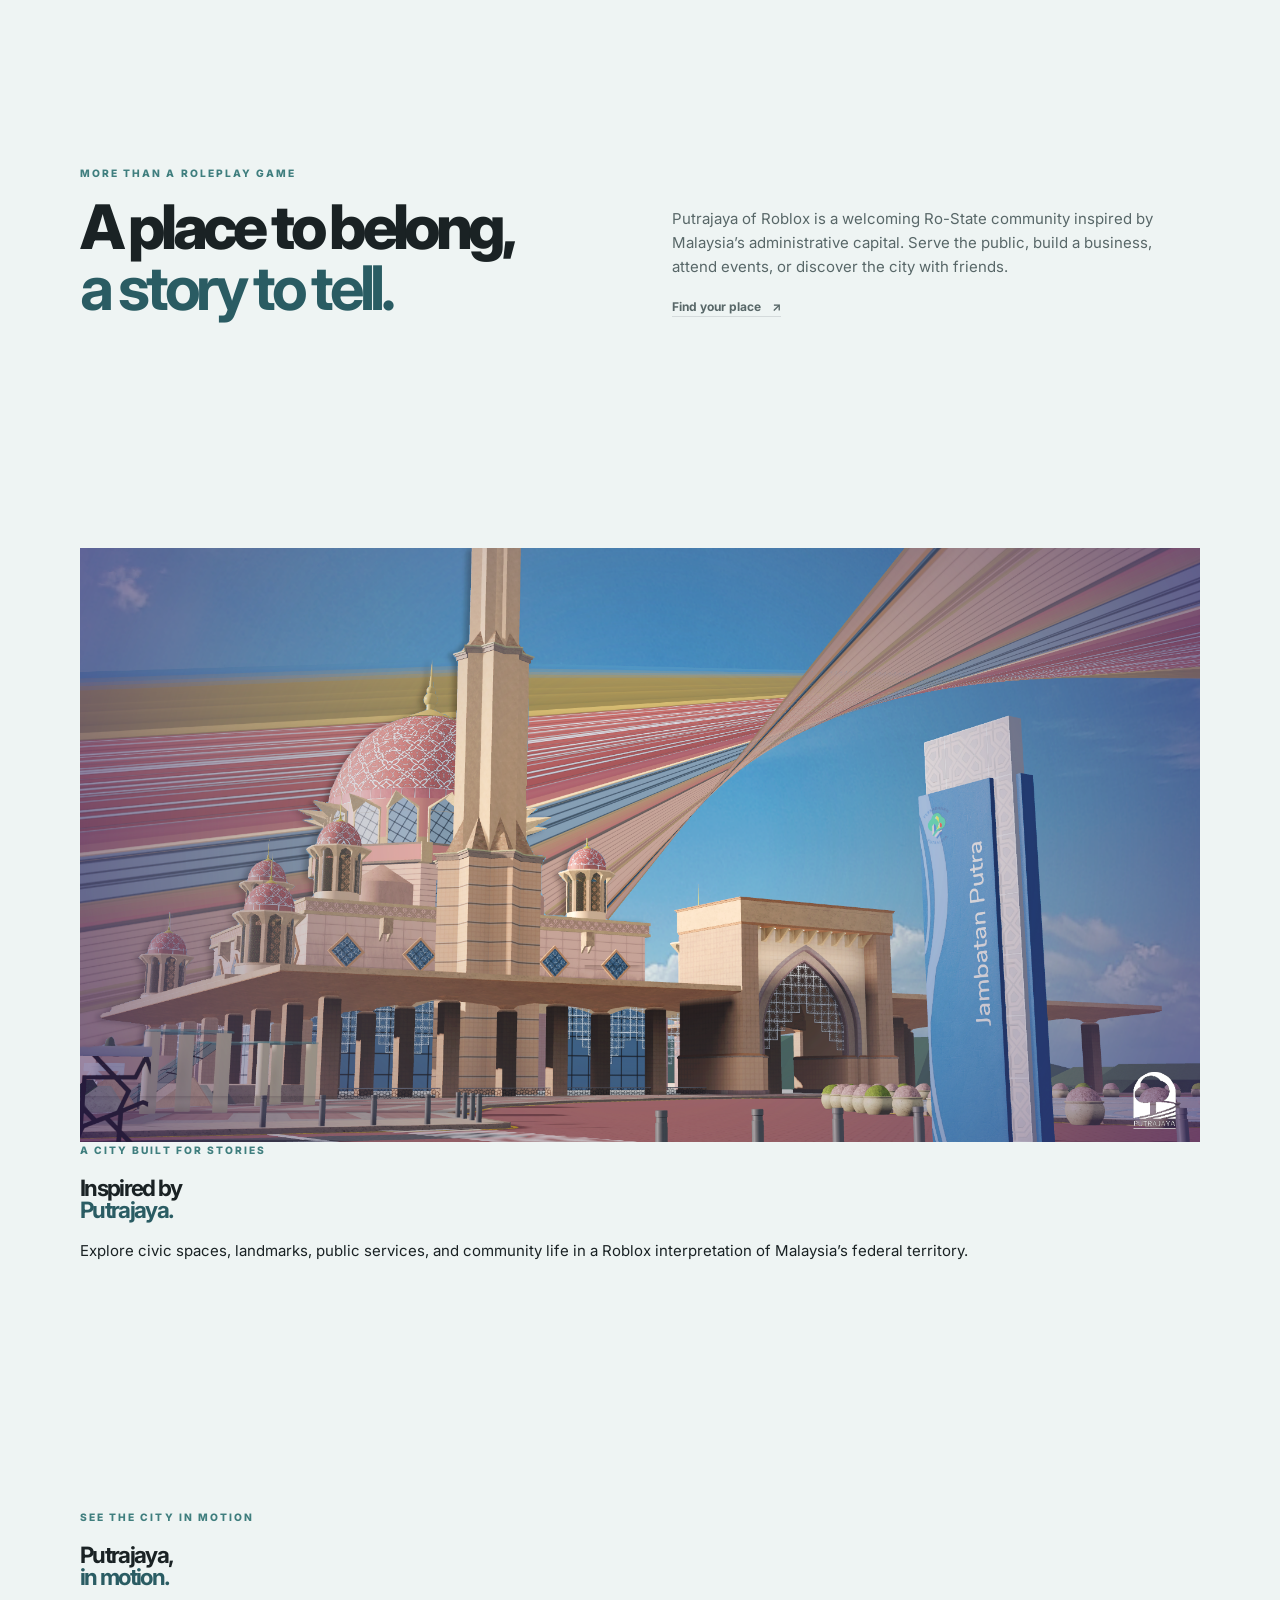
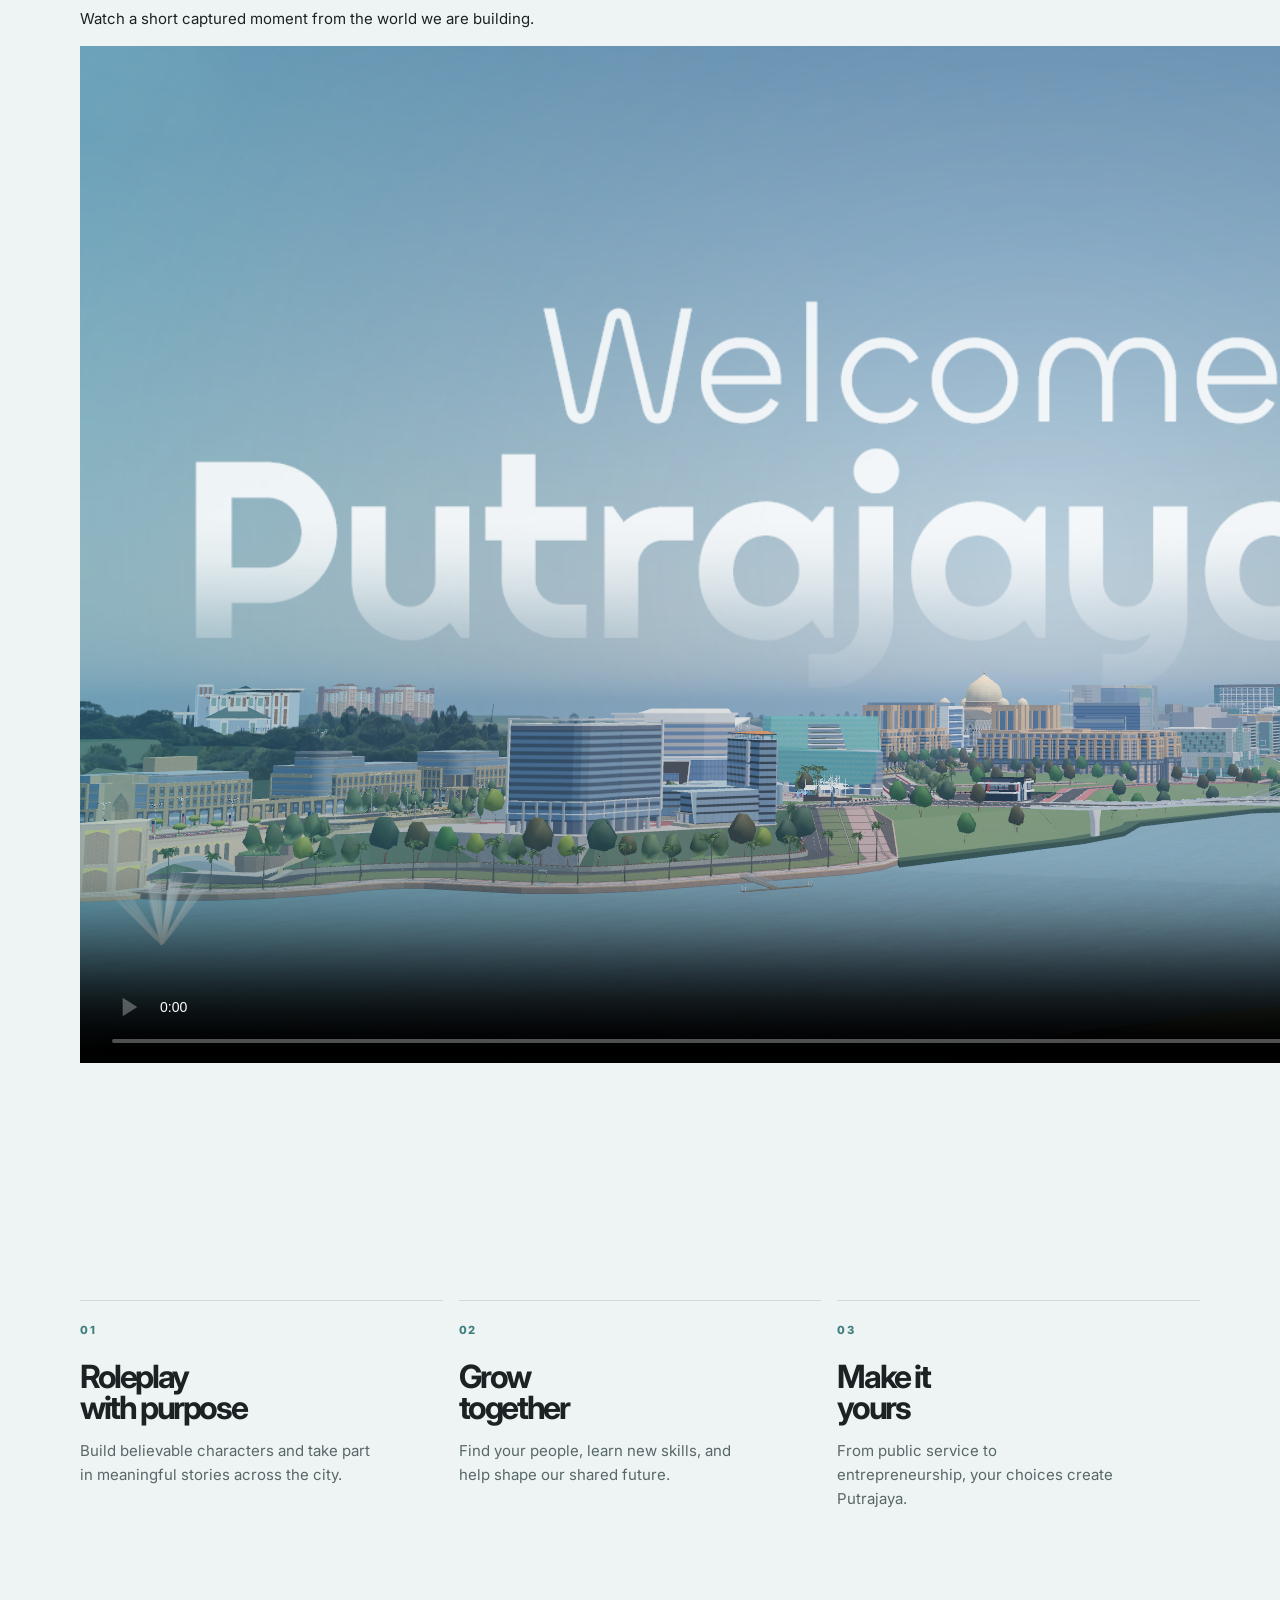
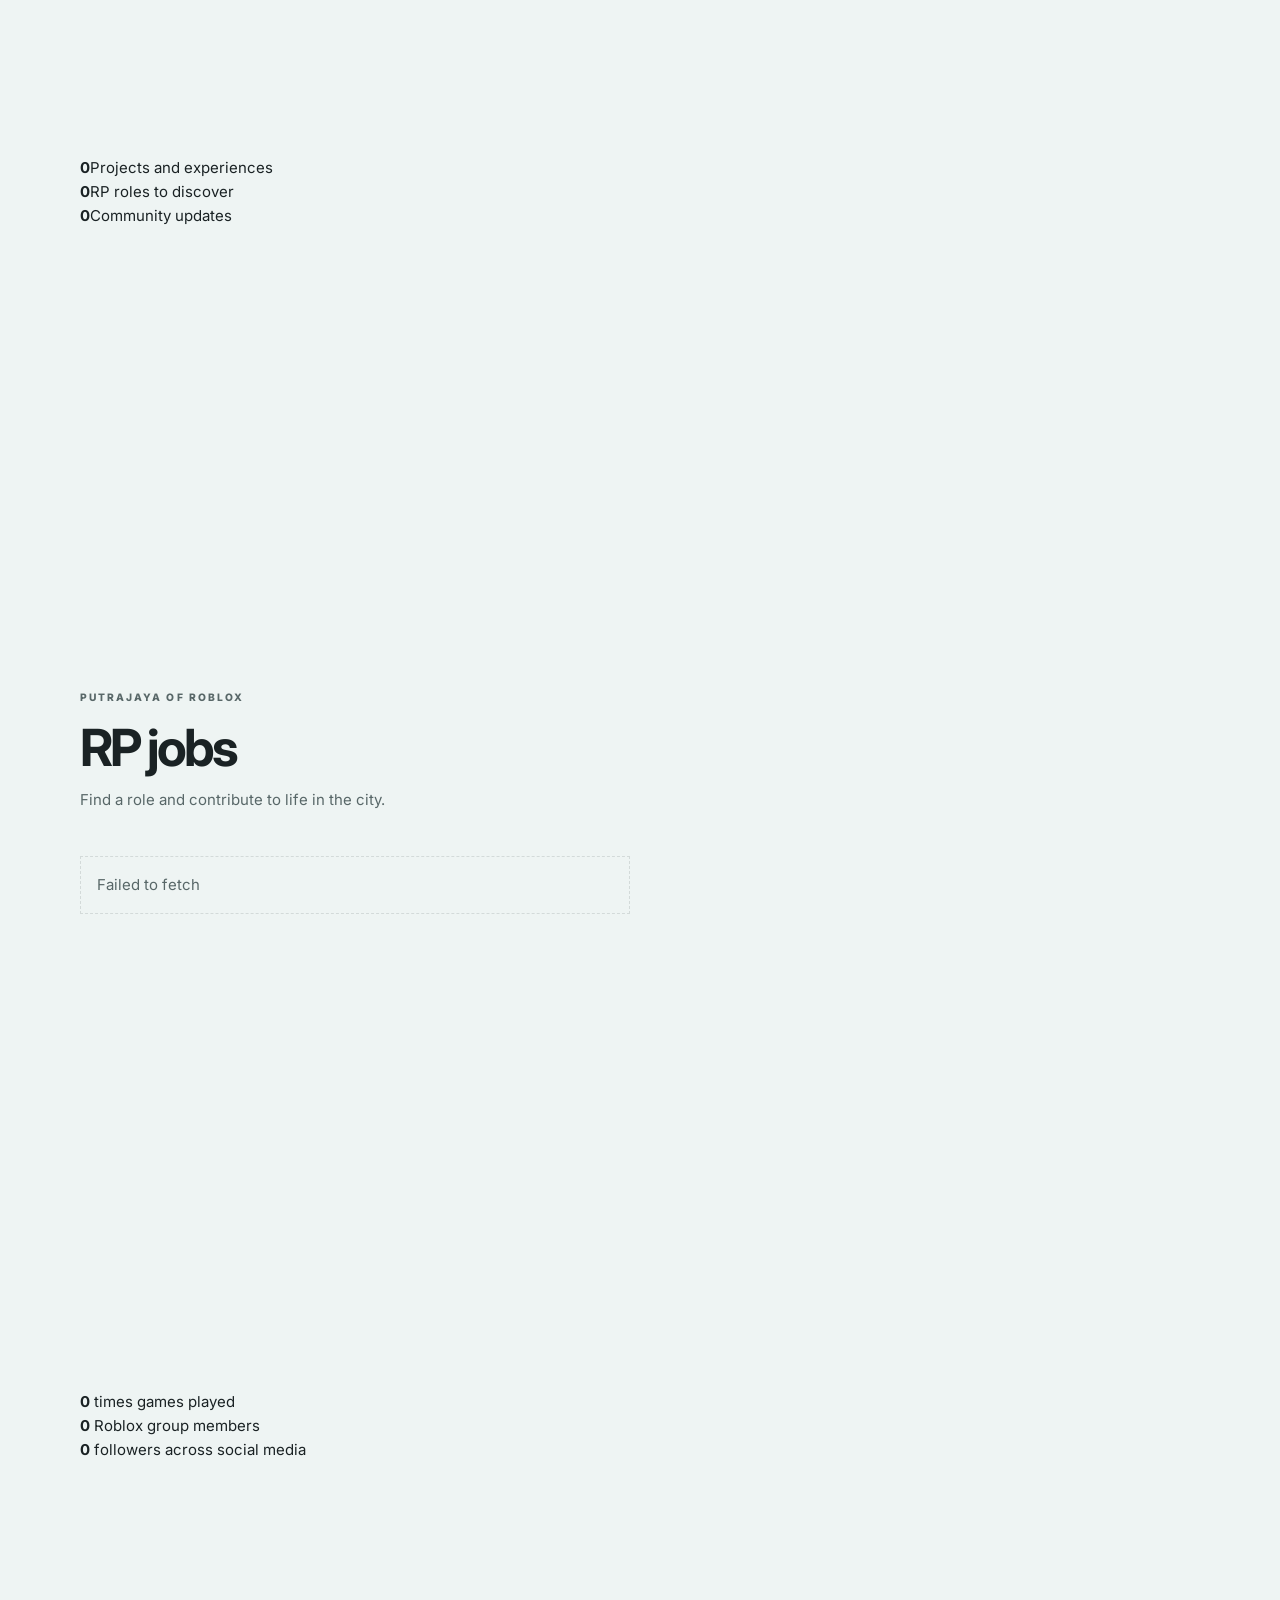
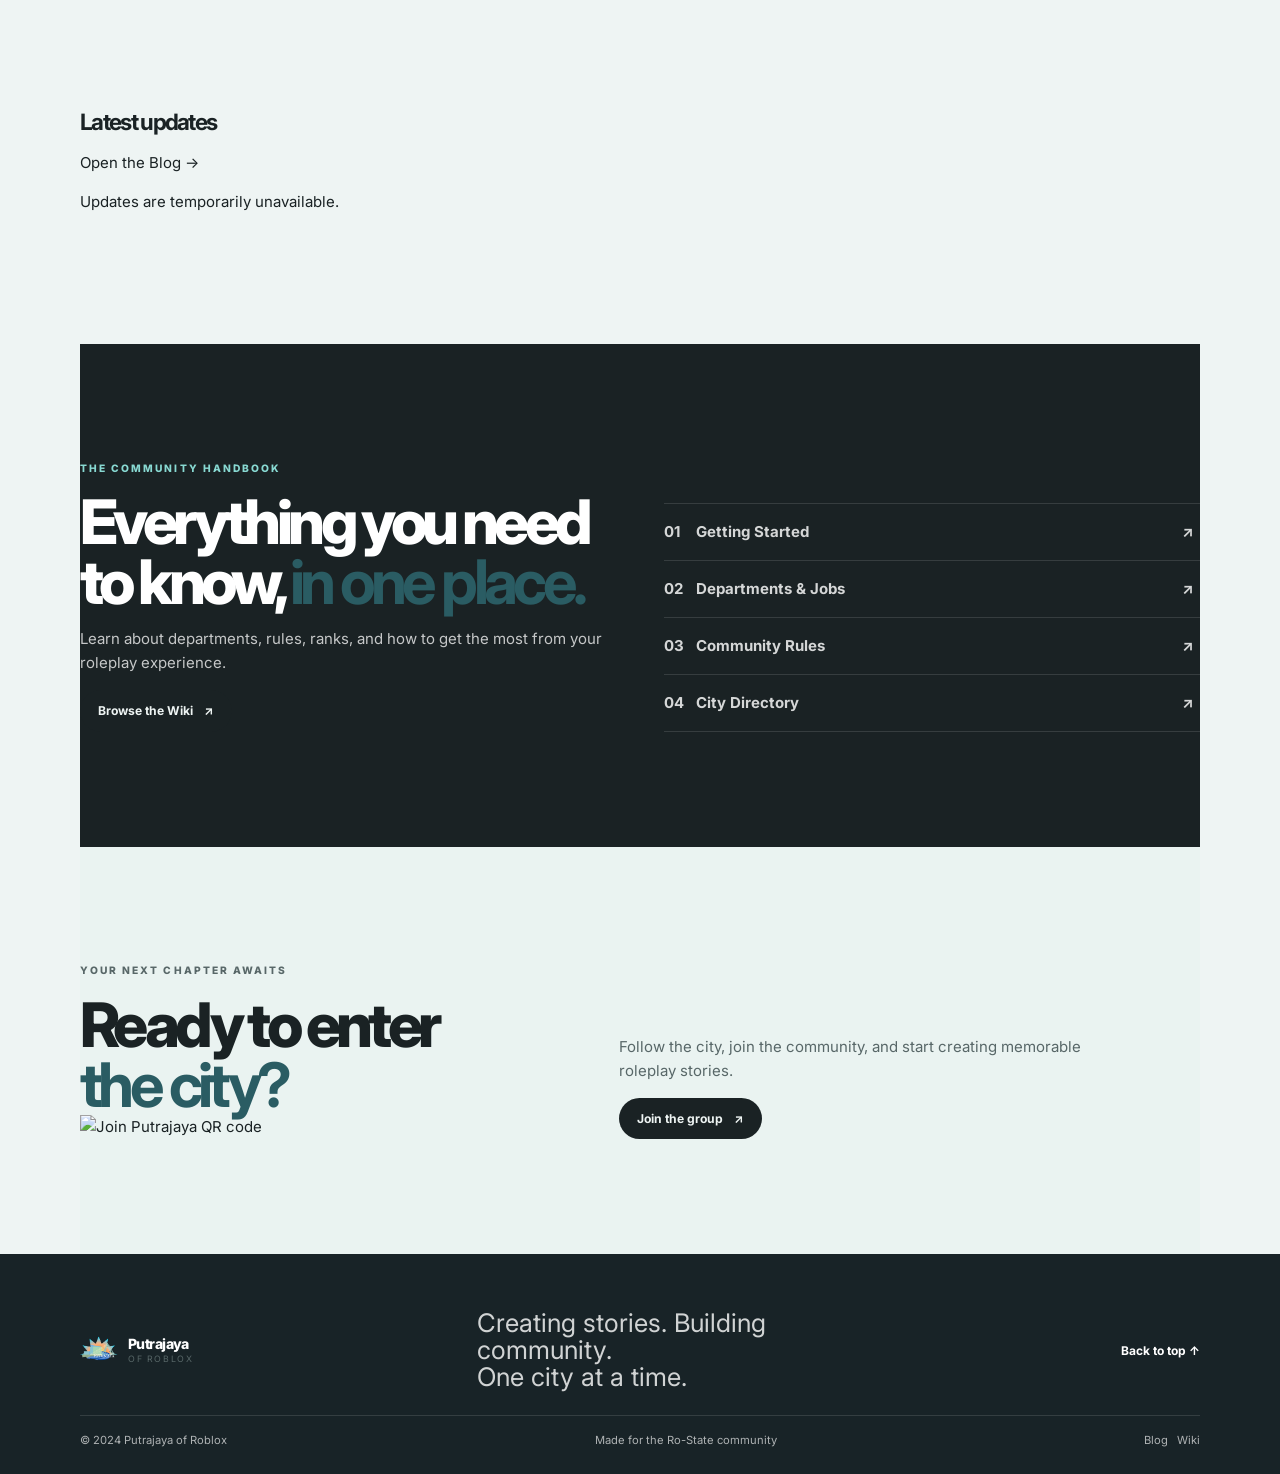
==== commit 9004c168: "Refactor HTML structure and improve formatting" ====
--- a/index.html
+++ b/index.html
@@ -1,27 +1,201 @@
 <!doctype html>
 <html lang="en">
 <head>
-  <meta charset="UTF-8"><meta name="viewport" content="width=device-width, initial-scale=1.0">
+  <meta charset="UTF-8">
+  <meta name="viewport" content="width=device-width, initial-scale=1.0">
   <meta name="description" content="Putrajaya of Roblox — a Malaysian-inspired Roblox Ro-State community.">
   <title>Putrajaya of Roblox</title>
-  <link rel="preconnect" href="https://fonts.googleapis.com"><link rel="preconnect" href="https://fonts.gstatic.com" crossorigin>
+  <link rel="preconnect" href="https://fonts.googleapis.com">
+  <link rel="preconnect" href="https://fonts.gstatic.com" crossorigin>
   <link href="https://fonts.googleapis.com/css2?family=Inter:wght@400;500;600;700;800&display=swap" rel="stylesheet">
-  <link rel="stylesheet" href="styles.css"><link rel="stylesheet" href="enhancements.css">
+  <link rel="stylesheet" href="styles.css">
 </head>
 <body>
-<header class="site-header" id="top"><a class="brand" href="#top"><img src="assets/putrajaya-logo.png" alt="Putrajaya of Roblox logo"><span><strong>Putrajaya</strong><small>of Roblox</small></span></a><button class="menu-toggle" aria-label="Open menu" aria-expanded="false">☰</button><nav class="nav-links" aria-label="Main navigation"><a href="#about">About</a><a href="#projects">Projects</a><a href="blog.html">Blog</a><a href="wiki.html">Wiki</a><a href="#join">Community</a><button class="theme-toggle" type="button" aria-label="Switch to dark mode"><span class="theme-icon">☾</span><span class="theme-label">Dark</span></button></nav></header>
-<main>
-  <section class="hero section-pad hero-banner"><div class="hero-copy reveal"><p class="eyebrow">Garden City · Intelligent City</p><h1>Welcome to<br><strong>Putrajaya.</strong></h1><p class="hero-lede">A living Roblox Ro-State where every citizen has a role, every story matters, and the city is yours to shape.</p><div class="hero-actions"><a class="button button-primary" href="#projects">Explore projects <span>↗</span></a><a class="text-link" href="#about">Our story <span>↓</span></a></div></div><div class="hero-visual reveal reveal-delay"><img src="assets/putrajaya-collage.png" alt="Putrajaya of Roblox screenshot collage"><div class="visual-caption">PUTRAJAYA OF ROBLOX<br><small>EST. 2024 · MALAYSIA</small></div></div><div class="scroll-note">Scroll to explore <span>↓</span></div></section>
-  <section class="banner-section section-pad reveal"><img class="collage-banner" src="assets/putrajaya-collage.png" alt="Putrajaya of Roblox community banner"><div class="banner-caption"><span>PUTRAJAYA OF ROBLOX</span><strong>A city made by its people.</strong></div></section>
-  <section class="intro section-pad reveal" id="about"><div><p class="eyebrow">More than a roleplay game</p><h2>A place to belong,<br><strong>a story to tell.</strong></h2></div><div class="intro-text"><p>Putrajaya of Roblox is a welcoming Ro-State community inspired by Malaysia’s administrative capital. Serve the public, build a business, attend events, or discover the city with friends.</p><a class="text-link" href="#projects">Find your place <span>↗</span></a></div></section>
-  <section class="landmark section-pad reveal"><div class="landmark-image"><img src="assets/Putrajaya/PixelStretch3.png" alt="Putrajaya landmark artwork"></div><div><p class="eyebrow">A city built for stories</p><h2>Inspired by<br><strong>Putrajaya.</strong></h2><p class="muted">Explore civic spaces, landmarks, public services, and community life in a Roblox interpretation of Malaysia’s federal territory.</p></div></section>
-  <section class="media-feature section-pad reveal"><div><p class="eyebrow">See the city in motion</p><h2>Putrajaya,<br><strong>in motion.</strong></h2><p class="muted">Watch a short captured moment from the world we are building.</p></div><video class="city-video" controls muted playsinline preload="metadata" poster="assets/Putrajaya/WelcomePutrajaya.rblxBanner.png"><source src="assets/Putrajaya/cinematic edit.mp4" type="video/mp4">Your browser does not support video playback.</video></section>
-  <section class="values section-pad"><article class="reveal"><span class="number">01</span><h3>Roleplay<br>with purpose</h3><p>Build believable characters and take part in meaningful stories across the city.</p></article><article class="reveal reveal-delay"><span class="number">02</span><h3>Grow<br>together</h3><p>Find your people, learn new skills, and help shape our shared future.</p></article><article class="reveal reveal-delay-2"><span class="number">03</span><h3>Make it<br>yours</h3><p>From public service to entrepreneurship, your choices create Putrajaya.</p></article></section>
-  <section class="experiences section-pad" id="projects"><div class="section-heading reveal"><div><p class="eyebrow">Play the projects</p><h2>Choose your<br><strong>next chapter.</strong></h2></div><p class="heading-note">Visit our Roblox projects and discover different parts of the city.</p></div><div class="experience-grid"><a class="experience-card card-city reveal" href="https://www.roblox.com/games/103747853925797/Putrajaya-V-1-2-3" target="_blank" rel="noopener"><span>01</span><strong>Putrajaya</strong><small>Play experience ↗</small></a><a class="experience-card card-service reveal reveal-delay" href="https://www.roblox.com/games/119210749691761/Putrajaya-International-Convention-Centre" target="_blank" rel="noopener"><span>02</span><strong>Putrajaya International Convention Centre</strong><small>Visit project ↗</small></a><a class="experience-card card-community reveal reveal-delay-2" href="https://www.roblox.com/games/103804692234009/Dataran-Putrajaya" target="_blank" rel="noopener"><span>03</span><strong>Dataran Putrajaya</strong><small>Explore project ↗</small></a></div></section>
-  <section class="updates section-pad" id="blog"><div class="section-heading reveal"><div><p class="eyebrow">From the community</p><h2>Latest <strong>updates</strong></h2></div><a class="text-link" href="blog.html">Open the Blog <span>↗</span></a></div><div class="post-grid"><article class="post-card reveal"><div class="post-image image-one"></div><div class="post-meta">COMMUNITY NEWS <span>•</span> 12 SEP 2024</div><h3>Welcome to Putrajaya of Roblox</h3><p>Official announcements and community stories.</p><a href="blog-post.html">Read the story ↗</a></article><article class="post-card reveal reveal-delay"><div class="post-image image-two"></div><div class="post-meta">GUIDES <span>•</span> WIKI</div><h3>Getting started in the city</h3><p>Learn the basics before you begin.</p><a href="wiki-article.html">Read the guide ↗</a></article><article class="post-card reveal reveal-delay-2"><div class="post-image image-three"></div><div class="post-meta">EVENTS <span>•</span> SOON</div><h3>What’s happening this month?</h3><p>News and event announcements.</p><a href="blog.html">Stay updated ↗</a></article></div></section>
-  <section class="wiki section-pad reveal" id="wiki"><div class="wiki-intro"><p class="eyebrow">The community handbook</p><h2>Everything you need<br>to know, <strong>in one place.</strong></h2><p>Learn about departments, rules, ranks, and how to get the most from your roleplay experience.</p><a class="button button-light" href="wiki.html">Browse the Wiki <span>↗</span></a></div><div class="wiki-list"><a href="wiki-article.html"><span>01</span><strong>Getting Started</strong><span>↗</span></a><a href="wiki-article.html"><span>02</span><strong>Departments &amp; Jobs</strong><span>↗</span></a><a href="wiki-article.html"><span>03</span><strong>Community Rules</strong><span>↗</span></a><a href="wiki-article.html"><span>04</span><strong>City Directory</strong><span>↗</span></a></div></section>
-  <section class="join section-pad reveal" id="join"><div><p class="eyebrow">Your next chapter awaits</p><h2>Ready to enter<br><strong>the city?</strong></h2><img class="qr-code" src="assets/assetsputrajaya-qr.png" alt="QR code for Putrajaya of Roblox"></div><div><p>Join our community, follow the latest news, and meet the people who make Putrajaya of Roblox special.</p><div class="link-grid"><a href="https://discord.com/invite/Ng8rVaE7bX" target="_blank" rel="noopener">Discord ↗</a><a href="https://x.com/PutrajayaOfRBLX" target="_blank" rel="noopener">X / Twitter ↗</a><a href="https://www.tiktok.com/@putrajaya.rblx" target="_blank" rel="noopener">TikTok ↗</a><a href="https://www.youtube.com/@PutrajayaOfRoblox" target="_blank" rel="noopener">YouTube ↗</a><a href="https://linktr.ee/putrajaya.rblx" target="_blank" rel="noopener">Linktree ↗</a><a href="https://www.roblox.com/communities/33831801/Wilayah-Persekutuan-Putrajaya#!/about" target="_blank" rel="noopener">Roblox Community ↗</a></div></div></section>
-</main>
-<footer class="site-footer"><div class="footer-top"><a class="brand brand-light" href="#top"><img src="assets/putrajaya-logo.png" alt="Putrajaya logo"><span><strong>Putrajaya</strong><small>of Roblox</small></span></a><p>Creating stories. Building community.<br>One city at a time.</p><a class="back-top" href="#top">Back to top ↑</a></div><div class="footer-bottom"><span>© 2024 Putrajaya of Roblox</span><span>Made for the Ro-State community</span><span><a href="blog.html">Blog</a> &nbsp; <a href="wiki.html">Wiki</a></span></div></footer><script src="script.js"></script>
+  <header class="site-header" id="top">
+    <a class="brand" href="#top" aria-label="Putrajaya home">
+      <img src="assets/putrajaya-logo.png" alt="Putrajaya of Roblox logo">
+      <span><strong>Putrajaya</strong><small>of Roblox</small></span>
+    </a>
+
+    <button class="menu-toggle" aria-label="Open menu" aria-expanded="false">☰</button>
+
+    <nav class="nav-links" aria-label="Main navigation">
+      <a href="#about">About</a>
+      <a href="#projects">Projects</a>
+      <a href="blog.html">Blog</a>
+      <a href="wiki.html">Wiki</a>
+      <a href="#join">Community</a>
+      <button class="theme-toggle" type="button" aria-label="Switch to dark mode">
+        <span class="theme-icon">☾</span>
+        <span class="theme-label">Dark</span>
+      </button>
+    </nav>
+  </header>
+
+  <main>
+    <section class="hero section-pad hero-banner">
+      <div class="hero-copy reveal">
+        <p class="eyebrow">Garden City · Intelligent City</p>
+        <h1>Welcome to<br><strong>Putrajaya.</strong></h1>
+        <p class="hero-lede">A living Roblox Ro-State where every citizen has a role, every story matters, and the city is yours to shape.</p>
+        <div class="hero-actions">
+          <a class="button button-primary" href="#projects">Explore projects <span>↗</span></a>
+          <a class="text-link" href="#about">Our story <span>↓</span></a>
+        </div>
+      </div>
+
+      <div class="hero-visual reveal reveal-delay">
+        <img src="assets/putrajaya-collage.png" alt="Putrajaya of Roblox collage">
+        <div class="visual-caption">
+          PUTRAJAYA OF ROBLOX<br>
+          <small>EST. 2024 · MALAYSIA</small>
+        </div>
+      </div>
+
+      <div class="scroll-note">Scroll to explore <span>↓</span></div>
+    </section>
+
+    <section class="banner-section section-pad reveal">
+      <img class="collage-banner" src="assets/putrajaya-collage.png" alt="Putrajaya of Roblox community banner">
+      <div class="banner-caption">
+        <span>PUTRAJAYA OF ROBLOX</span>
+        <strong>A city made by its people.</strong>
+      </div>
+    </section>
+
+    <section class="intro section-pad reveal" id="about">
+      <div>
+        <p class="eyebrow">More than a roleplay game</p>
+        <h2>A place to belong,<br><strong>a story to tell.</strong></h2>
+      </div>
+      <div class="intro-text">
+        <p>Putrajaya of Roblox is a welcoming Ro-State community inspired by Malaysia’s administrative capital. Serve the public, build a business, attend events, or discover the city with friends.</p>
+        <a class="text-link" href="#projects">Find your place <span>↗</span></a>
+      </div>
+    </section>
+
+    <section class="landmark section-pad reveal">
+      <div class="landmark-image">
+        <img src="assets/Putrajaya/PixelStretch3.png" alt="Putrajaya landmark artwork">
+      </div>
+      <div>
+        <p class="eyebrow">A city built for stories</p>
+        <h2>Inspired by<br><strong>Putrajaya.</strong></h2>
+        <p class="muted">Explore civic spaces, landmarks, public services, and community life in a Roblox interpretation of Malaysia’s federal territory.</p>
+      </div>
+    </section>
+
+    <section class="media-feature section-pad reveal">
+      <div>
+        <p class="eyebrow">See the city in motion</p>
+        <h2>Putrajaya,<br><strong>in motion.</strong></h2>
+        <p class="muted">Watch a short captured moment from the world we are building.</p>
+      </div>
+      <video class="city-video" controls muted playsinline preload="metadata" poster="assets/Putrajaya/WelcomePutrajaya.rblxBanner.png">
+        <source src="assets/Putrajaya/cinematic edit.mp4" type="video/mp4">
+        Your browser does not support video playback.
+      </video>
+    </section>
+
+    <section class="values section-pad">
+      <article class="reveal">
+        <span class="number">01</span>
+        <h3>Roleplay<br>with purpose</h3>
+        <p>Build believable characters and take part in meaningful stories across the city.</p>
+      </article>
+      <article class="reveal reveal-delay">
+        <span class="number">02</span>
+        <h3>Grow<br>together</h3>
+        <p>Find your people, learn new skills, and help shape our shared future.</p>
+      </article>
+      <article class="reveal reveal-delay-2">
+        <span class="number">03</span>
+        <h3>Make it<br>yours</h3>
+        <p>From public service to entrepreneurship, your choices create Putrajaya.</p>
+      </article>
+    </section>
+
+    <section class="projects-hero section-pad reveal" id="projects">
+      <div class="projects-intro">
+        <p class="eyebrow">Play the projects</p>
+        <h2>Choose your <span>next chapter.</span></h2>
+      </div>
+      <div class="projects-copy">
+        <p>Visit our Roblox projects and discover different parts of the city.</p>
+      </div>
+    </section>
+
+    <section class="catalog-grid section-pad reveal" id="projects-catalog"></section>
+    <section class="catalog-grid section-pad reveal" id="rp-jobs-catalog"></section>
+
+    <section class="stats-strip section-pad reveal">
+      <div class="stat-item">
+        <strong data-target="34897361">0</strong>
+        <span>times games played</span>
+      </div>
+      <div class="stat-item">
+        <strong data-target="414366">0</strong>
+        <span>Roblox group members</span>
+      </div>
+      <div class="stat-item">
+        <strong data-target="35000">0</strong>
+        <span>followers across social media</span>
+      </div>
+    </section>
+
+    <section class="latest section-pad reveal" id="blog">
+      <div class="latest-header">
+        <h2>Latest <span>updates</span></h2>
+        <a href="blog.html">Open the Blog <span>→</span></a>
+      </div>
+      <div class="post-grid" id="latest-posts"></div>
+    </section>
+
+    <section class="wiki section-pad reveal" id="wiki">
+      <div class="wiki-intro">
+        <p class="eyebrow">The community handbook</p>
+        <h2>Everything you need<br>to know, <strong>in one place.</strong></h2>
+        <p>Learn about departments, rules, ranks, and how to get the most from your roleplay experience.</p>
+        <a class="button button-light" href="wiki.html">Browse the Wiki <span>↗</span></a>
+      </div>
+      <div class="wiki-list">
+        <a href="wiki-article.html"><span>01</span><strong>Getting Started</strong><span>↗</span></a>
+        <a href="wiki-article.html"><span>02</span><strong>Departments &amp; Jobs</strong><span>↗</span></a>
+        <a href="wiki-article.html"><span>03</span><strong>Community Rules</strong><span>↗</span></a>
+        <a href="wiki-article.html"><span>04</span><strong>City Directory</strong><span>↗</span></a>
+      </div>
+    </section>
+
+    <section class="join section-pad reveal" id="join">
+      <div>
+        <p class="eyebrow">Your next chapter awaits</p>
+        <h2>Ready to enter<br><strong>the city?</strong></h2>
+        <img class="qr-code" src="assets/qr-code.png" alt="Join Putrajaya QR code">
+      </div>
+      <div class="join-copy">
+        <p>Follow the city, join the community, and start creating memorable roleplay stories.</p>
+        <a class="button button-primary" href="https://www.roblox.com/groups/..." target="_blank" rel="noopener noreferrer">Join the group <span>↗</span></a>
+      </div>
+    </section>
+  </main>
+
+  <footer class="site-footer">
+    <div class="footer-top">
+      <a class="brand brand-light" href="#top">
+        <img src="assets/putrajaya-logo.png" alt="Putrajaya of Roblox logo">
+        <span><strong>Putrajaya</strong><small>of Roblox</small></span>
+      </a>
+      <p>Creating stories. Building community.<br>One city at a time.</p>
+      <a class="back-top" href="#top">Back to top ↑</a>
+    </div>
+
+    <div class="footer-bottom">
+      <span>© 2024 Putrajaya of Roblox</span>
+      <span>Made for the Ro-State community</span>
+      <span><a href="blog.html">Blog</a> &nbsp; <a href="wiki.html">Wiki</a></span>
+    </div>
+  </footer>
+
+  <script src="script.js"></script>
 </body>
 </html>
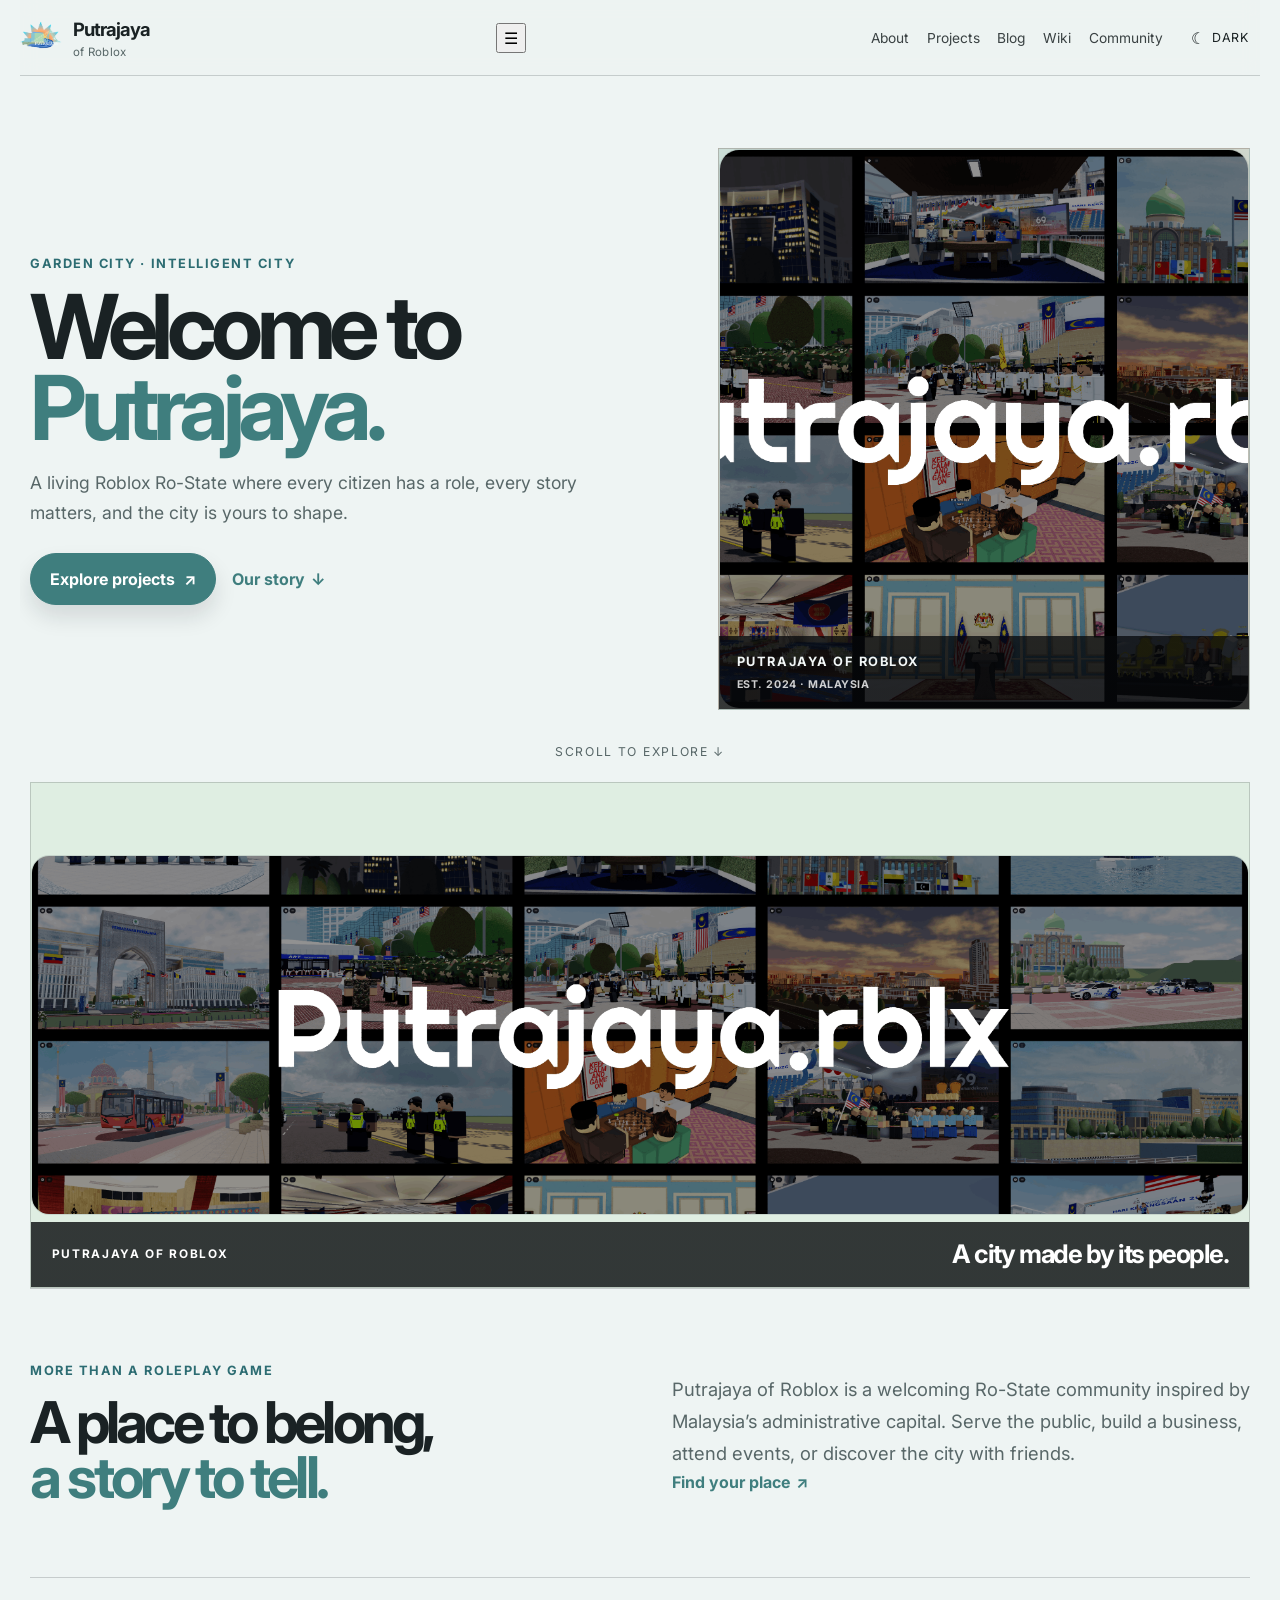
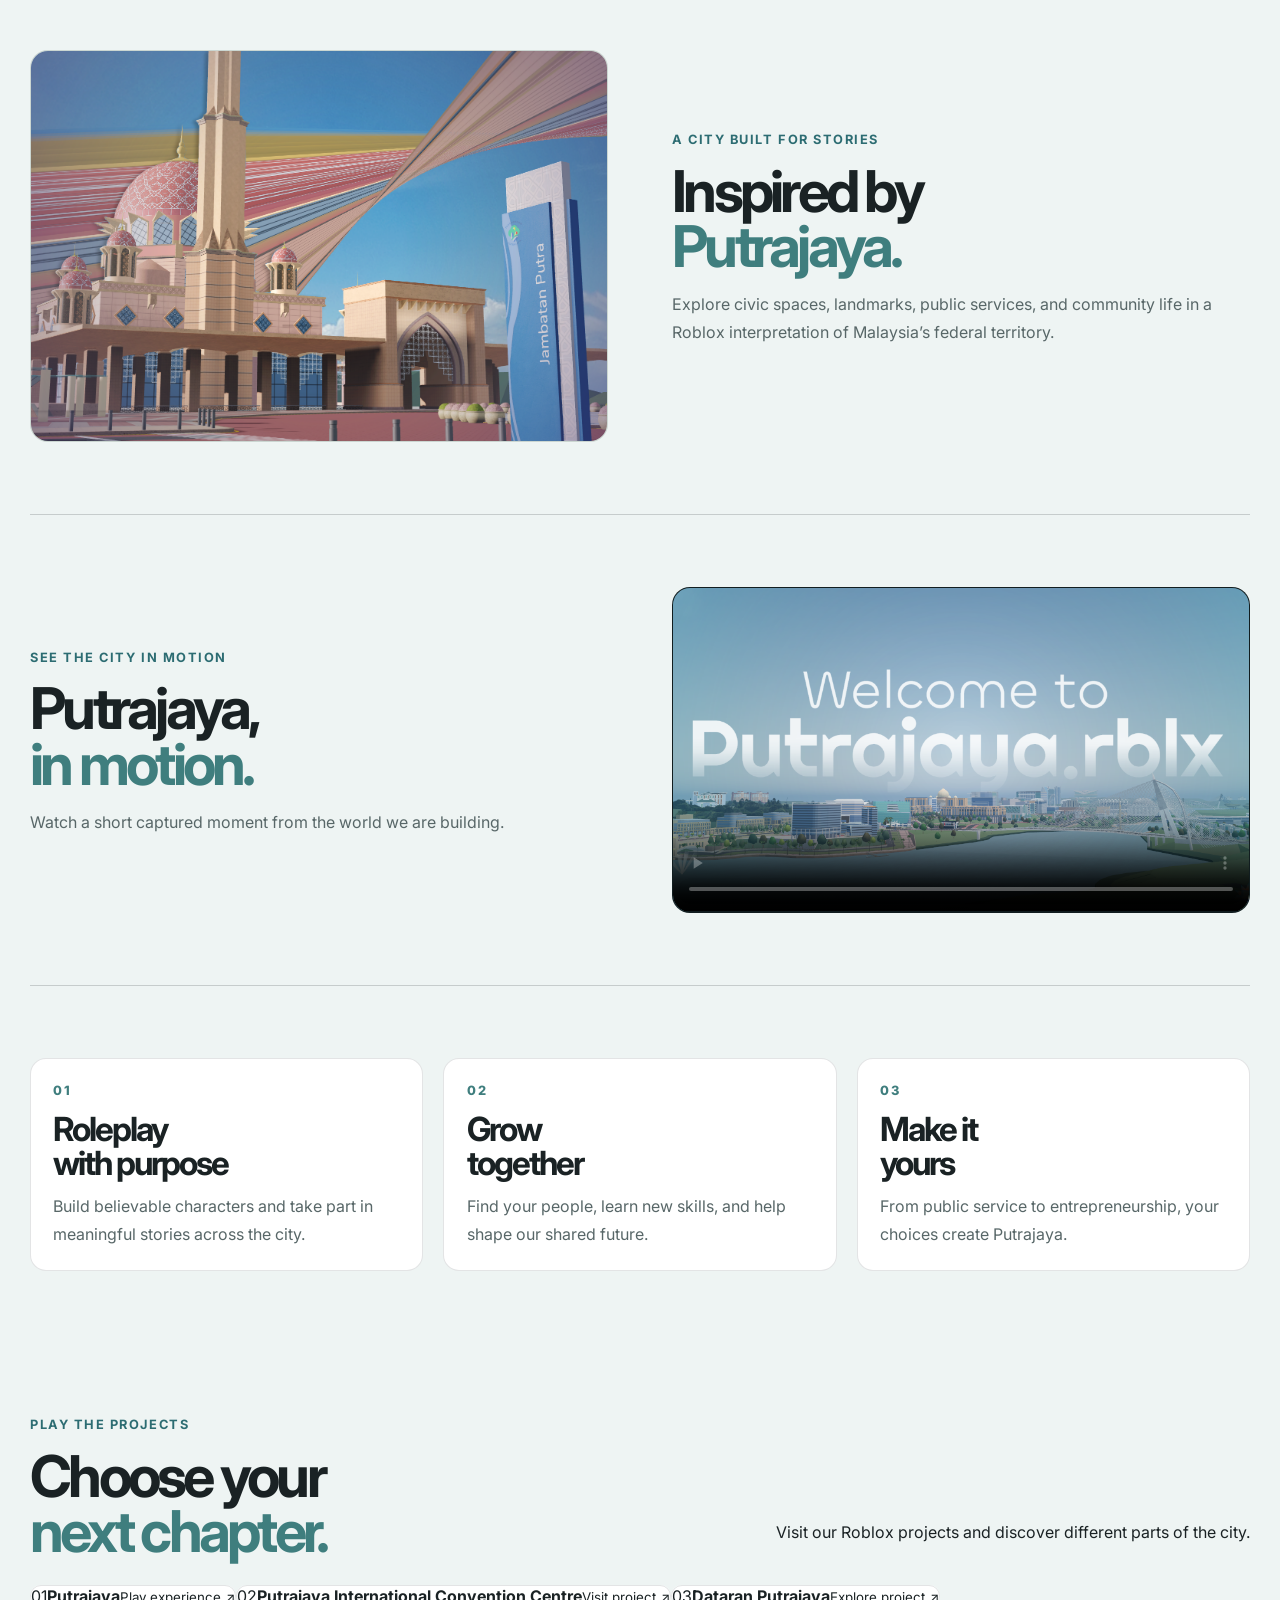
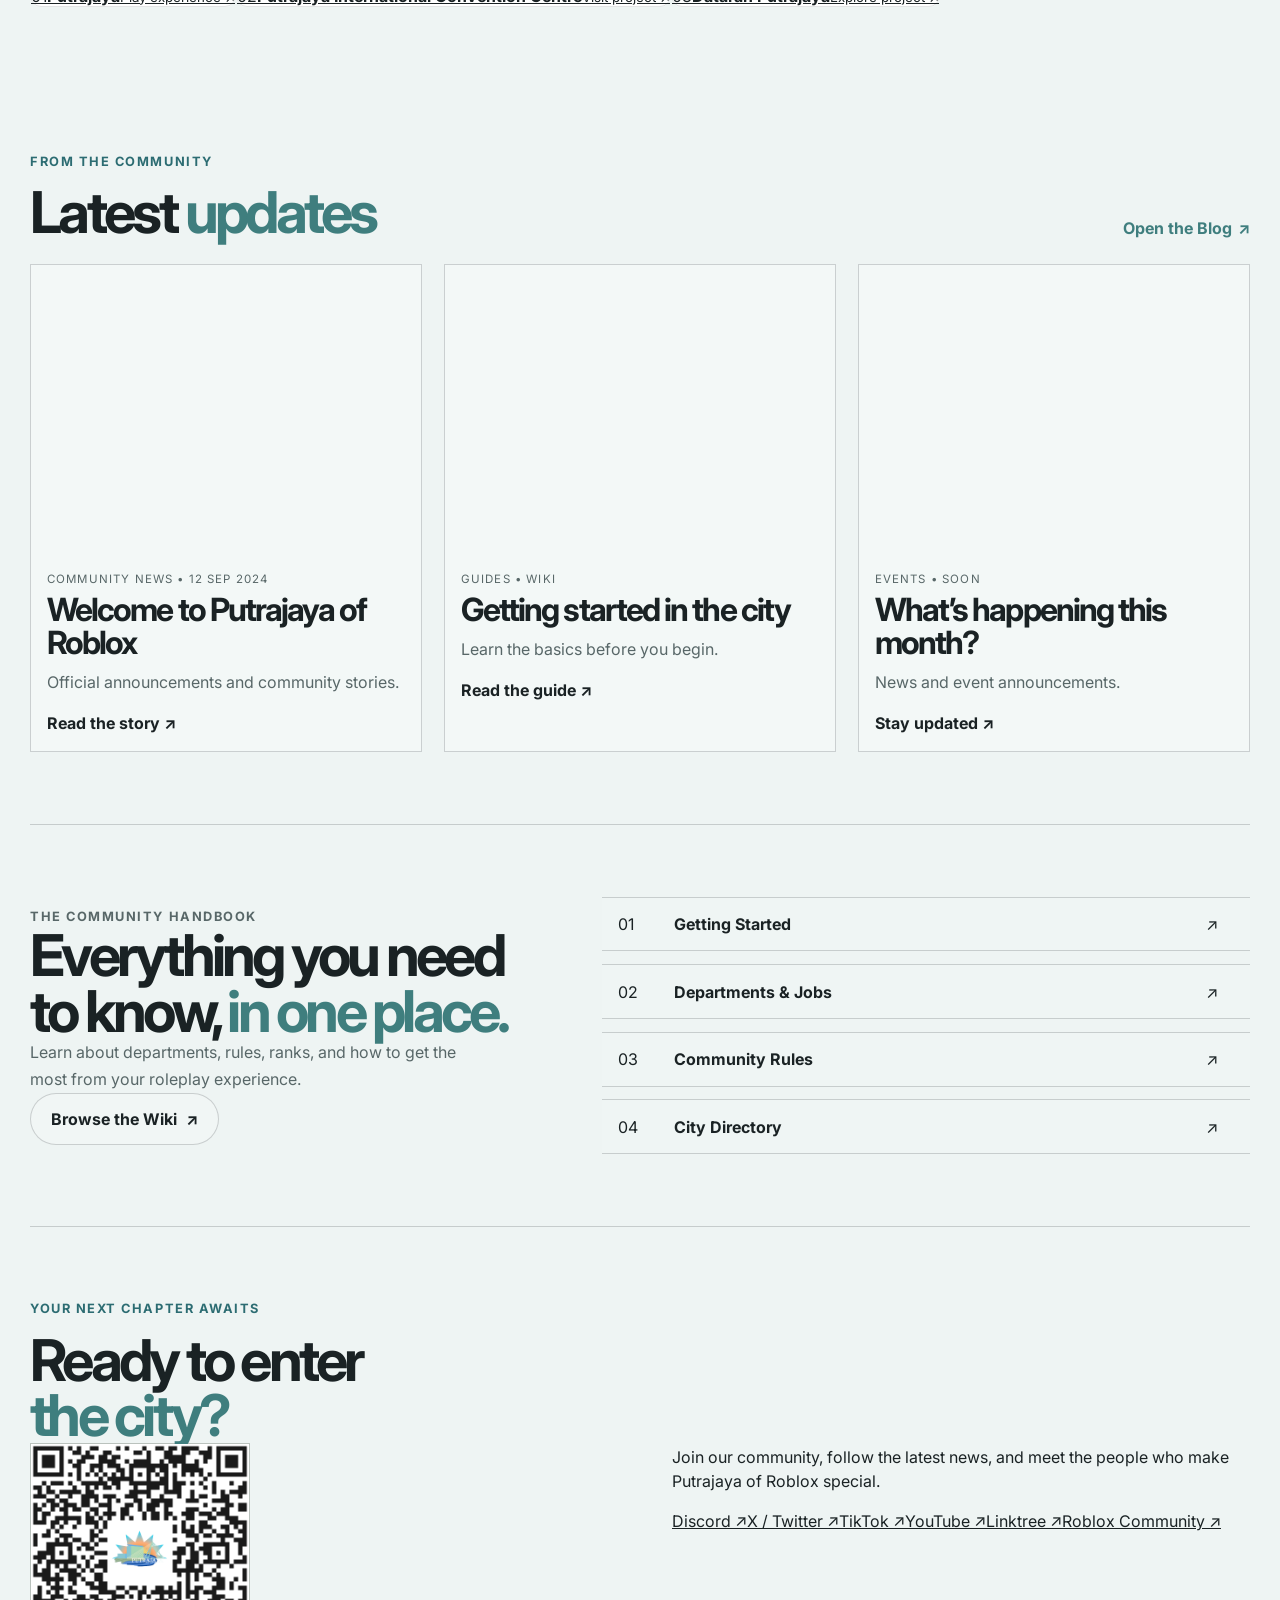
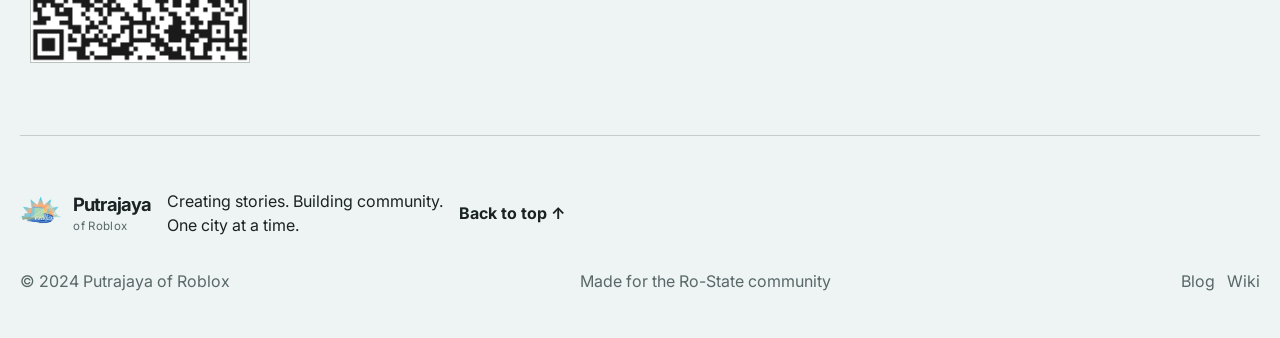
==== commit 91da630f: "Update index.html" ====
--- a/index.html
+++ b/index.html
@@ -1,201 +1,27 @@
 <!doctype html>
 <html lang="en">
 <head>
-  <meta charset="UTF-8">
-  <meta name="viewport" content="width=device-width, initial-scale=1.0">
+  <meta charset="UTF-8"><meta name="viewport" content="width=device-width, initial-scale=1.0">
   <meta name="description" content="Putrajaya of Roblox — a Malaysian-inspired Roblox Ro-State community.">
   <title>Putrajaya of Roblox</title>
-  <link rel="preconnect" href="https://fonts.googleapis.com">
-  <link rel="preconnect" href="https://fonts.gstatic.com" crossorigin>
+  <link rel="preconnect" href="https://fonts.googleapis.com"><link rel="preconnect" href="https://fonts.gstatic.com" crossorigin>
   <link href="https://fonts.googleapis.com/css2?family=Inter:wght@400;500;600;700;800&display=swap" rel="stylesheet">
-  <link rel="stylesheet" href="styles.css">
+  <link rel="stylesheet" href="styles.css"><link rel="stylesheet" href="enhancements.css">
 </head>
 <body>
-  <header class="site-header" id="top">
-    <a class="brand" href="#top" aria-label="Putrajaya home">
-      <img src="assets/putrajaya-logo.png" alt="Putrajaya of Roblox logo">
-      <span><strong>Putrajaya</strong><small>of Roblox</small></span>
-    </a>
-
-    <button class="menu-toggle" aria-label="Open menu" aria-expanded="false">☰</button>
-
-    <nav class="nav-links" aria-label="Main navigation">
-      <a href="#about">About</a>
-      <a href="#projects">Projects</a>
-      <a href="blog.html">Blog</a>
-      <a href="wiki.html">Wiki</a>
-      <a href="#join">Community</a>
-      <button class="theme-toggle" type="button" aria-label="Switch to dark mode">
-        <span class="theme-icon">☾</span>
-        <span class="theme-label">Dark</span>
-      </button>
-    </nav>
-  </header>
-
-  <main>
-    <section class="hero section-pad hero-banner">
-      <div class="hero-copy reveal">
-        <p class="eyebrow">Garden City · Intelligent City</p>
-        <h1>Welcome to<br><strong>Putrajaya.</strong></h1>
-        <p class="hero-lede">A living Roblox Ro-State where every citizen has a role, every story matters, and the city is yours to shape.</p>
-        <div class="hero-actions">
-          <a class="button button-primary" href="#projects">Explore projects <span>↗</span></a>
-          <a class="text-link" href="#about">Our story <span>↓</span></a>
-        </div>
-      </div>
-
-      <div class="hero-visual reveal reveal-delay">
-        <img src="assets/putrajaya-collage.png" alt="Putrajaya of Roblox collage">
-        <div class="visual-caption">
-          PUTRAJAYA OF ROBLOX<br>
-          <small>EST. 2024 · MALAYSIA</small>
-        </div>
-      </div>
-
-      <div class="scroll-note">Scroll to explore <span>↓</span></div>
-    </section>
-
-    <section class="banner-section section-pad reveal">
-      <img class="collage-banner" src="assets/putrajaya-collage.png" alt="Putrajaya of Roblox community banner">
-      <div class="banner-caption">
-        <span>PUTRAJAYA OF ROBLOX</span>
-        <strong>A city made by its people.</strong>
-      </div>
-    </section>
-
-    <section class="intro section-pad reveal" id="about">
-      <div>
-        <p class="eyebrow">More than a roleplay game</p>
-        <h2>A place to belong,<br><strong>a story to tell.</strong></h2>
-      </div>
-      <div class="intro-text">
-        <p>Putrajaya of Roblox is a welcoming Ro-State community inspired by Malaysia’s administrative capital. Serve the public, build a business, attend events, or discover the city with friends.</p>
-        <a class="text-link" href="#projects">Find your place <span>↗</span></a>
-      </div>
-    </section>
-
-    <section class="landmark section-pad reveal">
-      <div class="landmark-image">
-        <img src="assets/Putrajaya/PixelStretch3.png" alt="Putrajaya landmark artwork">
-      </div>
-      <div>
-        <p class="eyebrow">A city built for stories</p>
-        <h2>Inspired by<br><strong>Putrajaya.</strong></h2>
-        <p class="muted">Explore civic spaces, landmarks, public services, and community life in a Roblox interpretation of Malaysia’s federal territory.</p>
-      </div>
-    </section>
-
-    <section class="media-feature section-pad reveal">
-      <div>
-        <p class="eyebrow">See the city in motion</p>
-        <h2>Putrajaya,<br><strong>in motion.</strong></h2>
-        <p class="muted">Watch a short captured moment from the world we are building.</p>
-      </div>
-      <video class="city-video" controls muted playsinline preload="metadata" poster="assets/Putrajaya/WelcomePutrajaya.rblxBanner.png">
-        <source src="assets/Putrajaya/cinematic edit.mp4" type="video/mp4">
-        Your browser does not support video playback.
-      </video>
-    </section>
-
-    <section class="values section-pad">
-      <article class="reveal">
-        <span class="number">01</span>
-        <h3>Roleplay<br>with purpose</h3>
-        <p>Build believable characters and take part in meaningful stories across the city.</p>
-      </article>
-      <article class="reveal reveal-delay">
-        <span class="number">02</span>
-        <h3>Grow<br>together</h3>
-        <p>Find your people, learn new skills, and help shape our shared future.</p>
-      </article>
-      <article class="reveal reveal-delay-2">
-        <span class="number">03</span>
-        <h3>Make it<br>yours</h3>
-        <p>From public service to entrepreneurship, your choices create Putrajaya.</p>
-      </article>
-    </section>
-
-    <section class="projects-hero section-pad reveal" id="projects">
-      <div class="projects-intro">
-        <p class="eyebrow">Play the projects</p>
-        <h2>Choose your <span>next chapter.</span></h2>
-      </div>
-      <div class="projects-copy">
-        <p>Visit our Roblox projects and discover different parts of the city.</p>
-      </div>
-    </section>
-
-    <section class="catalog-grid section-pad reveal" id="projects-catalog"></section>
-    <section class="catalog-grid section-pad reveal" id="rp-jobs-catalog"></section>
-
-    <section class="stats-strip section-pad reveal">
-      <div class="stat-item">
-        <strong data-target="34897361">0</strong>
-        <span>times games played</span>
-      </div>
-      <div class="stat-item">
-        <strong data-target="414366">0</strong>
-        <span>Roblox group members</span>
-      </div>
-      <div class="stat-item">
-        <strong data-target="35000">0</strong>
-        <span>followers across social media</span>
-      </div>
-    </section>
-
-    <section class="latest section-pad reveal" id="blog">
-      <div class="latest-header">
-        <h2>Latest <span>updates</span></h2>
-        <a href="blog.html">Open the Blog <span>→</span></a>
-      </div>
-      <div class="post-grid" id="latest-posts"></div>
-    </section>
-
-    <section class="wiki section-pad reveal" id="wiki">
-      <div class="wiki-intro">
-        <p class="eyebrow">The community handbook</p>
-        <h2>Everything you need<br>to know, <strong>in one place.</strong></h2>
-        <p>Learn about departments, rules, ranks, and how to get the most from your roleplay experience.</p>
-        <a class="button button-light" href="wiki.html">Browse the Wiki <span>↗</span></a>
-      </div>
-      <div class="wiki-list">
-        <a href="wiki-article.html"><span>01</span><strong>Getting Started</strong><span>↗</span></a>
-        <a href="wiki-article.html"><span>02</span><strong>Departments &amp; Jobs</strong><span>↗</span></a>
-        <a href="wiki-article.html"><span>03</span><strong>Community Rules</strong><span>↗</span></a>
-        <a href="wiki-article.html"><span>04</span><strong>City Directory</strong><span>↗</span></a>
-      </div>
-    </section>
-
-    <section class="join section-pad reveal" id="join">
-      <div>
-        <p class="eyebrow">Your next chapter awaits</p>
-        <h2>Ready to enter<br><strong>the city?</strong></h2>
-        <img class="qr-code" src="assets/qr-code.png" alt="Join Putrajaya QR code">
-      </div>
-      <div class="join-copy">
-        <p>Follow the city, join the community, and start creating memorable roleplay stories.</p>
-        <a class="button button-primary" href="https://www.roblox.com/groups/..." target="_blank" rel="noopener noreferrer">Join the group <span>↗</span></a>
-      </div>
-    </section>
-  </main>
-
-  <footer class="site-footer">
-    <div class="footer-top">
-      <a class="brand brand-light" href="#top">
-        <img src="assets/putrajaya-logo.png" alt="Putrajaya of Roblox logo">
-        <span><strong>Putrajaya</strong><small>of Roblox</small></span>
-      </a>
-      <p>Creating stories. Building community.<br>One city at a time.</p>
-      <a class="back-top" href="#top">Back to top ↑</a>
-    </div>
-
-    <div class="footer-bottom">
-      <span>© 2024 Putrajaya of Roblox</span>
-      <span>Made for the Ro-State community</span>
-      <span><a href="blog.html">Blog</a> &nbsp; <a href="wiki.html">Wiki</a></span>
-    </div>
-  </footer>
-
-  <script src="script.js"></script>
+<header class="site-header" id="top"><a class="brand" href="#top"><img src="assets/putrajaya-logo.png" alt="Putrajaya of Roblox logo"><span><strong>Putrajaya</strong><small>of Roblox</small></span></a><button class="menu-toggle" aria-label="Open menu" aria-expanded="false">☰</button><nav class="nav-links" aria-label="Main navigation"><a href="#about">About</a><a href="#projects">Projects</a><a href="blog.html">Blog</a><a href="wiki.html">Wiki</a><a href="#join">Community</a><button class="theme-toggle" type="button" aria-label="Switch to dark mode"><span class="theme-icon">☾</span><span class="theme-label">Dark</span></button></nav></header>
+<main>
+  <section class="hero section-pad hero-banner"><div class="hero-copy reveal"><p class="eyebrow">Garden City · Intelligent City</p><h1>Welcome to<br><strong>Putrajaya.</strong></h1><p class="hero-lede">A living Roblox Ro-State where every citizen has a role, every story matters, and the city is yours to shape.</p><div class="hero-actions"><a class="button button-primary" href="#projects">Explore projects <span>↗</span></a><a class="text-link" href="#about">Our story <span>↓</span></a></div></div><div class="hero-visual reveal reveal-delay"><img src="assets/putrajaya-collage.png" alt="Putrajaya of Roblox screenshot collage"><div class="visual-caption">PUTRAJAYA OF ROBLOX<br><small>EST. 2024 · MALAYSIA</small></div></div><div class="scroll-note">Scroll to explore <span>↓</span></div></section>
+  <section class="banner-section section-pad reveal"><img class="collage-banner" src="assets/putrajaya-collage.png" alt="Putrajaya of Roblox community banner"><div class="banner-caption"><span>PUTRAJAYA OF ROBLOX</span><strong>A city made by its people.</strong></div></section>
+  <section class="intro section-pad reveal" id="about"><div><p class="eyebrow">More than a roleplay game</p><h2>A place to belong,<br><strong>a story to tell.</strong></h2></div><div class="intro-text"><p>Putrajaya of Roblox is a welcoming Ro-State community inspired by Malaysia’s administrative capital. Serve the public, build a business, attend events, or discover the city with friends.</p><a class="text-link" href="#projects">Find your place <span>↗</span></a></div></section>
+  <section class="landmark section-pad reveal"><div class="landmark-image"><img src="assets/Putrajaya/PixelStretch3.png" alt="Putrajaya landmark artwork"></div><div><p class="eyebrow">A city built for stories</p><h2>Inspired by<br><strong>Putrajaya.</strong></h2><p class="muted">Explore civic spaces, landmarks, public services, and community life in a Roblox interpretation of Malaysia’s federal territory.</p></div></section>
+  <section class="media-feature section-pad reveal"><div><p class="eyebrow">See the city in motion</p><h2>Putrajaya,<br><strong>in motion.</strong></h2><p class="muted">Watch a short captured moment from the world we are building.</p></div><video class="city-video" controls muted playsinline preload="metadata" poster="assets/Putrajaya/WelcomePutrajaya.rblxBanner.png"><source src="assets/Putrajaya/cinematic edit.mp4" type="video/mp4">Your browser does not support video playback.</video></section>
+  <section class="values section-pad"><article class="reveal"><span class="number">01</span><h3>Roleplay<br>with purpose</h3><p>Build believable characters and take part in meaningful stories across the city.</p></article><article class="reveal reveal-delay"><span class="number">02</span><h3>Grow<br>together</h3><p>Find your people, learn new skills, and help shape our shared future.</p></article><article class="reveal reveal-delay-2"><span class="number">03</span><h3>Make it<br>yours</h3><p>From public service to entrepreneurship, your choices create Putrajaya.</p></article></section>
+  <section class="experiences section-pad" id="projects"><div class="section-heading reveal"><div><p class="eyebrow">Play the projects</p><h2>Choose your<br><strong>next chapter.</strong></h2></div><p class="heading-note">Visit our Roblox projects and discover different parts of the city.</p></div><div class="experience-grid"><a class="experience-card card-city reveal" href="https://www.roblox.com/games/103747853925797/Putrajaya-V-1-2-3" target="_blank" rel="noopener"><span>01</span><strong>Putrajaya</strong><small>Play experience ↗</small></a><a class="experience-card card-service reveal reveal-delay" href="https://www.roblox.com/games/119210749691761/Putrajaya-International-Convention-Centre" target="_blank" rel="noopener"><span>02</span><strong>Putrajaya International Convention Centre</strong><small>Visit project ↗</small></a><a class="experience-card card-community reveal reveal-delay-2" href="https://www.roblox.com/games/103804692234009/Dataran-Putrajaya" target="_blank" rel="noopener"><span>03</span><strong>Dataran Putrajaya</strong><small>Explore project ↗</small></a></div></section>
+  <section class="updates section-pad" id="blog"><div class="section-heading reveal"><div><p class="eyebrow">From the community</p><h2>Latest <strong>updates</strong></h2></div><a class="text-link" href="blog.html">Open the Blog <span>↗</span></a></div><div class="post-grid"><article class="post-card reveal"><div class="post-image image-one"></div><div class="post-meta">COMMUNITY NEWS <span>•</span> 12 SEP 2024</div><h3>Welcome to Putrajaya of Roblox</h3><p>Official announcements and community stories.</p><a href="blog-post.html">Read the story ↗</a></article><article class="post-card reveal reveal-delay"><div class="post-image image-two"></div><div class="post-meta">GUIDES <span>•</span> WIKI</div><h3>Getting started in the city</h3><p>Learn the basics before you begin.</p><a href="wiki-article.html">Read the guide ↗</a></article><article class="post-card reveal reveal-delay-2"><div class="post-image image-three"></div><div class="post-meta">EVENTS <span>•</span> SOON</div><h3>What’s happening this month?</h3><p>News and event announcements.</p><a href="blog.html">Stay updated ↗</a></article></div></section>
+  <section class="wiki section-pad reveal" id="wiki"><div class="wiki-intro"><p class="eyebrow">The community handbook</p><h2>Everything you need<br>to know, <strong>in one place.</strong></h2><p>Learn about departments, rules, ranks, and how to get the most from your roleplay experience.</p><a class="button button-light" href="wiki.html">Browse the Wiki <span>↗</span></a></div><div class="wiki-list"><a href="wiki-article.html"><span>01</span><strong>Getting Started</strong><span>↗</span></a><a href="wiki-article.html"><span>02</span><strong>Departments &amp; Jobs</strong><span>↗</span></a><a href="wiki-article.html"><span>03</span><strong>Community Rules</strong><span>↗</span></a><a href="wiki-article.html"><span>04</span><strong>City Directory</strong><span>↗</span></a></div></section>
+  <section class="join section-pad reveal" id="join"><div><p class="eyebrow">Your next chapter awaits</p><h2>Ready to enter<br><strong>the city?</strong></h2><img class="qr-code" src="assets/assetsputrajaya-qr.png" alt="QR code for Putrajaya of Roblox"></div><div><p>Join our community, follow the latest news, and meet the people who make Putrajaya of Roblox special.</p><div class="link-grid"><a href="https://discord.com/invite/Ng8rVaE7bX" target="_blank" rel="noopener">Discord ↗</a><a href="https://x.com/PutrajayaOfRBLX" target="_blank" rel="noopener">X / Twitter ↗</a><a href="https://www.tiktok.com/@putrajaya.rblx" target="_blank" rel="noopener">TikTok ↗</a><a href="https://www.youtube.com/@PutrajayaOfRoblox" target="_blank" rel="noopener">YouTube ↗</a><a href="https://linktr.ee/putrajaya.rblx" target="_blank" rel="noopener">Linktree ↗</a><a href="https://www.roblox.com/communities/33831801/Wilayah-Persekutuan-Putrajaya#!/about" target="_blank" rel="noopener">Roblox Community ↗</a></div></div></section>
+</main>
+<footer class="site-footer"><div class="footer-top"><a class="brand brand-light" href="#top"><img src="assets/putrajaya-logo.png" alt="Putrajaya logo"><span><strong>Putrajaya</strong><small>of Roblox</small></span></a><p>Creating stories. Building community.<br>One city at a time.</p><a class="back-top" href="#top">Back to top ↑</a></div><div class="footer-bottom"><span>© 2024 Putrajaya of Roblox</span><span>Made for the Ro-State community</span><span><a href="blog.html">Blog</a> &nbsp; <a href="wiki.html">Wiki</a></span></div></footer><script src="script.js"></script>
 </body>
 </html>
--- a/styles.css
+++ b/styles.css
@@ -1 +1,902 @@
-*{box-sizing:border-box}html{scroll-behavior:smooth}body{--bg:#eef4f3;--bg2:#e3efe8;--surface:#fff;--surface2:#eaf3f1;--ink:#1a2224;--muted:#586768;--line:rgba(24,38,41,.12);--green:#3f7e7e;--green2:#2a5c63;--shadow:0 18px 40px rgba(10,35,37,.08);margin:0;background:var(--bg);color:var(--ink);font:15px/1.6 Inter,Arial,sans-serif;transition:background .25s,color .25s}body.dark{--bg:#0f1719;--bg2:#101d20;--surface:#162a2d;--surface2:#112327;--ink:#edf7f7;--muted:#a4b7b5;--line:rgba(255,255,255,.1);--green:#82d9d1;--green2:#b7f0ea;--shadow:0 18px 40px rgba(0,0,0,.28)}a{color:inherit;text-decoration:none}img{display:block;max-width:100%}button{font:inherit}.site-header{position:sticky;top:0;z-index:20;min-height:68px;display:flex;align-items:center;justify-content:space-between;padding:0 clamp(1rem,4vw,3rem);background:color-mix(in srgb,var(--bg) 90%,transparent);backdrop-filter:blur(14px);border-bottom:1px solid transparent}.brand{display:flex;align-items:center;gap:10px}.brand img{width:38px;height:38px;object-fit:cover;border-radius:9px}.brand strong,.brand small{display:block;line-height:1}.brand strong{font-size:.88rem;font-weight:800;letter-spacing:-.04em}.brand small{margin-top:4px;color:var(--muted);font-size:.55rem;letter-spacing:.18em;text-transform:uppercase}.nav-links{display:flex;align-items:center;gap:1.2rem;font-size:.76rem;font-weight:600}.nav-links>a:not(.nav-cta){color:var(--muted)}.nav-links>a:hover,.text-link:hover{color:var(--green2)}.nav-cta,.button{display:inline-flex;align-items:center;justify-content:center;padding:10px 17px;border-radius:999px;border:1px solid transparent;background:var(--ink);color:var(--bg);font-size:.76rem;font-weight:700;transition:transform .2s,opacity .2s}.nav-cta:hover,.button:hover{transform:translateY(-2px);opacity:.9}.nav-cta span,.button span{margin-left:.7rem}.theme-toggle,.menu-toggle{border:1px solid var(--line);background:transparent;color:var(--ink);cursor:pointer}.theme-toggle{display:inline-flex;gap:7px;align-items:center;border-radius:999px;padding:7px 10px;font-size:.72rem}.theme-label{font-weight:700}.menu-toggle{display:none;width:40px;height:40px;border-radius:10px;font-size:1.2rem}.section-pad{width:min(1120px,calc(100% - 2rem));margin:0 auto;padding-top:clamp(4.5rem,9vw,8rem);padding-bottom:clamp(4.5rem,9vw,8rem)}.hero{position:relative;display:grid;grid-template-columns:1.05fr .95fr;align-items:center;gap:clamp(2rem,5vw,5rem);min-height:calc(100vh - 68px);padding-top:clamp(3rem,8vw,7rem)}.eyebrow{margin:0 0 1rem;color:var(--green);font-size:.64rem;font-weight:800;letter-spacing:.2em;text-transform:uppercase}.hero h1,h2,h3{letter-spacing:-.075em;line-height:.98}.hero h1{margin:0;font-size:clamp(3.7rem,8vw,7.6rem);font-weight:800}.hero h1 strong,h2 strong{color:var(--green2)}.hero-lede{max-width:430px;margin:1.5rem 0 2rem;color:var(--muted);font-size:.98rem}.hero-actions{display:flex;align-items:center;gap:1.3rem;flex-wrap:wrap}.text-link{border-bottom:1px solid var(--line);padding-bottom:2px;font-size:.75rem;font-weight:700}.text-link span{margin-left:.5rem}.hero-visual{position:relative;display:grid;place-items:center;height:clamp(330px,40vw,510px);overflow:hidden;border-radius:24px;background:linear-gradient(145deg,#65c4c4,#2b6fa8);transition:transform .4s,box-shadow .4s}.hero-visual:hover{transform:translateY(-5px);box-shadow:0 24px 55px rgba(25,90,100,.16)}.hero-visual img{width:68%;filter:drop-shadow(0 20px 30px rgba(0,0,0,.15))}.visual-caption{position:absolute;bottom:1.5rem;left:2rem;color:#fff;font-size:.68rem;font-weight:700;letter-spacing:.2em}.visual-caption small{opacity:.8;letter-spacing:.12em}.scroll-note{position:absolute;bottom:1.5rem;left:1rem;color:var(--muted);font-size:.68rem;letter-spacing:.16em;text-transform:uppercase}.scroll-note span{margin-left:.7rem;font-size:1.1rem}.intro{display:grid;grid-template-columns:1fr 1fr;gap:clamp(2rem,5vw,5rem);align-items:end}.intro h2,.section-heading h2,.wiki-intro h2,.join h2{margin:0;font-size:clamp(2.3rem,4.8vw,4.3rem);font-weight:800}.intro-text{max-width:540px;color:var(--muted)}.values{display:grid;grid-template-columns:repeat(3,1fr);gap:1rem}.values article{border-top:1px solid var(--line);padding:1rem 1rem 0 0}.number{color:var(--green);font-size:.7rem;font-weight:800;letter-spacing:.16em}.values h3{margin:1.25rem 0 .8rem;font-size:clamp(1.45rem,2.5vw,2rem)}.values p,.heading-note,.join p{max-width:290px;color:var(--muted)}.experiences{background:var(--bg2)}.section-heading{display:flex;justify-content:space-between;align-items:end;gap:1.5rem;margin-bottom:2rem}.section-heading>.heading-note{margin:0}.experience-grid{display:grid;grid-template-columns:1.4fr 1fr 1fr;gap:.75rem}.experience-card{position:relative;display:flex;min-height:230px;flex-direction:column;justify-content:space-between;overflow:hidden;padding:1.15rem;border-radius:10px;color:#fff;transition:transform .3s,filter .3s}.experience-card:hover{transform:translateY(-5px);filter:saturate(1.1)}.experience-card span,.experience-card small{font-size:.7rem;letter-spacing:.14em;opacity:.9}.experience-card strong{font-size:clamp(1.7rem,2.5vw,2.5rem);letter-spacing:-.06em;line-height:1}.card-city{background:linear-gradient(135deg,#1f768a,#204f9a)}.card-service{background:linear-gradient(135deg,#df9c67,#2c7f7c)}.card-community{background:linear-gradient(135deg,#2e6c88,#173d5c)}.updates{background:var(--surface2)}.post-grid{display:grid;grid-template-columns:1.5fr 1fr 1fr;gap:.75rem}.post-card{padding:.75rem .75rem 1rem;background:var(--surface);border:1px solid var(--line);border-radius:10px;transition:transform .3s,border-color .3s}.post-card:hover{transform:translateY(-4px);border-color:var(--green)}.post-image{height:190px;margin-bottom:1rem;border-radius:8px}.post-feature .post-image{height:270px}.image-one{background:linear-gradient(124deg,#5fa6ad,#e5af74)}.image-two{background:linear-gradient(124deg,#dbc9a3,#80b5af)}.image-three{background:linear-gradient(124deg,#6aacb5,#3b6588)}.post-meta,.feature-card .meta,.article-top{color:var(--green2);font-size:.68rem;font-weight:800;letter-spacing:.14em;text-transform:uppercase}.post-card h3{margin:.8rem 0 .7rem;font-size:clamp(1.3rem,2vw,1.75rem)}.post-card p{margin:0 0 1rem;color:var(--muted)}.post-card a,.wiki-list a{font-weight:700}.wiki{display:grid;grid-template-columns:1fr 1fr;gap:3rem;align-items:end;background:var(--ink);color:var(--surface)}.wiki .eyebrow{color:#88d9d2}.wiki-intro p{color:rgba(255,255,255,.75)}.wiki-list{display:grid;border-top:1px solid rgba(255,255,255,.12)}.wiki-list a{display:grid;grid-template-columns:32px 1fr 18px;padding:1rem 0;border-bottom:1px solid rgba(255,255,255,.12);color:rgba(255,255,255,.82);transition:padding-left .25s,color .25s}.wiki-list a:hover{padding-left:.5rem;color:#82d9d1}.join{display:grid;grid-template-columns:.9fr 1.1fr;gap:clamp(2rem,5vw,5rem);align-items:end;background:var(--surface2)}.join p{max-width:480px}.site-footer{padding:3.5rem clamp(1rem,4vw,3rem) 1.5rem;background:#182327;color:#fff}.footer-top,.footer-bottom{width:min(1120px,calc(100% - 2rem));margin:auto}.footer-top{display:flex;justify-content:space-between;align-items:center;gap:1.5rem;padding-bottom:1.5rem;border-bottom:1px solid rgba(255,255,255,.12)}.footer-top p{max-width:360px;margin:0;color:rgba(255,255,255,.8);font-size:clamp(1.2rem,2vw,2rem);line-height:1.05}.back-top{font-size:.75rem;font-weight:700}.footer-bottom{display:flex;justify-content:space-between;gap:1rem;padding-top:1rem;color:rgba(255,255,255,.65);font-size:.7rem}.page-shell,.article-shell{width:min(1120px,calc(100% - 2rem));margin:auto;padding:3.25rem 0 4rem}.page-header,.article-header{padding-bottom:1.5rem}.page-header h1,.article-header h1{margin:0;font-size:clamp(2.7rem,5vw,5.2rem);line-height:.95}.page-intro{max-width:700px;color:var(--muted);font-size:1.04rem}.blog-layout,.wiki-layout{display:grid;grid-template-columns:1.2fr .8fr;gap:2rem;align-items:start}.card-stack{display:grid;gap:1.2rem}.feature-card,.side-card,.article-card,.article-copy{padding:1.35rem;background:var(--surface);border:1px solid var(--line);border-radius:var(--radius);box-shadow:0 10px 28px rgba(17,32,38,.04)}.feature-card h3,.article-card h3{margin:1rem 0 .8rem;font-size:clamp(1.8rem,2.8vw,2.8rem);line-height:1.04}.feature-card p,.article-card p,.side-card p{color:var(--muted)}.feature-card .thumb{height:220px;margin:1.2rem 0;background:linear-gradient(135deg,#5fa6ad,#e5af74);border-radius:12px}.side-card h3{margin-top:0}.article-list{display:grid;gap:.7rem;margin:0;padding:0;list-style:none}.article-list li{padding-top:.7rem;border-top:1px solid var(--line)}.article-shell{padding-top:2rem}.article-top{display:flex;justify-content:space-between;margin-bottom:1rem}.article-copy{max-width:800px;margin:auto}.article-copy h2{margin:2rem 0 .7rem;font-size:clamp(1.8rem,3vw,2.8rem)}.article-copy p{color:var(--muted);font-size:1.02rem}.article-quote{margin:1.5rem 0;padding-left:1rem;border-left:3px solid var(--green);font-weight:600}@media(max-width:900px){.hero,.intro,.wiki,.join,.blog-layout,.wiki-layout{grid-template-columns:1fr}.experience-grid,.post-grid{grid-template-columns:1fr}.section-heading{display:block}.heading-note{margin-top:1rem}.footer-top,.footer-bottom{display:block}.footer-bottom span{display:block;margin-top:.5rem}}@media(max-width:760px){.nav-links{position:absolute;top:68px;left:1rem;right:1rem;display:none;flex-direction:column;align-items:stretch;gap:1rem;padding:1rem;background:var(--surface);border:1px solid var(--line);border-radius:14px;box-shadow:var(--shadow)}.nav-links.open{display:flex}.menu-toggle{display:inline-flex;align-items:center;justify-content:center}.theme-toggle{justify-content:center}.hero{min-height:auto;padding-top:4rem}.scroll-note{display:none}.values{grid-template-columns:1fr}.footer-top p{margin:1.2rem 0}.hero-visual{margin-top:1rem}}
+:root {
+  --bg: #edf3f1;
+  --bg-2: #e5efe9;
+  --surface: rgba(255, 255, 255, 0.62);
+  --surface-strong: #ffffff;
+  --ink: #171d20;
+  --muted: #4d5a5d;
+  --line: rgba(18, 25, 31, 0.18);
+  --green: #2c6c72;
+  --green-2: #dbe8e0;
+  --shadow: rgba(10, 25, 27, 0.08);
+  --accent: #d8e4dc;
+  --accent-2: #f0d7b2;
+  --warning: #f9f6ef;
+  --button: #121a1d;
+  --button-text: #f5f9f8;
+  --highlight: #0e1a20;
+}
+
+body.dark-mode {
+  --bg: #0d1114;
+  --bg-2: #131b1f;
+  --surface: rgba(18, 24, 31, 0.7);
+  --surface-strong: #131d23;
+  --ink: #edf2f0;
+  --muted: #c0d0cf;
+  --line: rgba(255, 255, 255, 0.12);
+  --green: #7dc8d0;
+  --green-2: #13232a;
+  --shadow: rgba(0, 0, 0, 0.26);
+  --accent: #1a2a2f;
+  --accent-2: #5b4d3b;
+  --warning: #221a15;
+  --button: #edf2f0;
+  --button-text: #091114;
+  --highlight: #f1f5f4;
+}
+
+* { box-sizing: border-box; }
+
+html {
+  scroll-behavior: smooth;
+}
+
+body {
+  margin: 0;
+  font-family: "Inter", sans-serif;
+  background:
+    radial-gradient(circle at top left, rgba(110, 148, 136, 0.12), transparent 30%),
+    linear-gradient(180deg, var(--bg) 0%, #f4f7f2 100%);
+  color: var(--ink);
+  line-height: 1.5;
+  -webkit-font-smoothing: antialiased;
+  text-rendering: optimizeLegibility;
+}
+
+a {
+  color: inherit;
+}
+
+img {
+  max-width: 100%;
+  display: block;
+}
+
+button, input, select {
+  font: inherit;
+}
+
+main {
+  width: min(1240px, calc(100% - 32px));
+  margin: 0 auto;
+}
+
+.section-pad {
+  padding: 2.15rem 0;
+}
+
+.site-header {
+  position: sticky;
+  top: 0;
+  z-index: 100;
+  width: min(1240px, calc(100% - 32px));
+  margin: 0 auto;
+  padding: 1rem 0 0.9rem;
+  display: flex;
+  align-items: center;
+  justify-content: space-between;
+  gap: 1rem;
+  background: rgba(237, 243, 241, 0.72);
+  backdrop-filter: blur(8px);
+  border-bottom: 1px solid var(--line);
+}
+
+body.dark-mode .site-header {
+  background: rgba(13, 17, 20, 0.75);
+}
+
+.brand {
+  display: inline-flex;
+  align-items: center;
+  gap: 0.7rem;
+  text-decoration: none;
+  color: var(--ink);
+}
+
+.brand img {
+  width: 42px;
+  height: 42px;
+  object-fit: contain;
+}
+
+.brand strong {
+  display: block;
+  font-size: 1.15rem;
+  letter-spacing: -0.05em;
+}
+
+.brand small {
+  display: block;
+  font-size: 0.72rem;
+  letter-spacing: 0.03em;
+  color: var(--muted);
+}
+
+.nav-links {
+  display: flex;
+  align-items: center;
+  gap: 1.1rem;
+}
+
+.nav-links a,
+.nav-links button {
+  font-size: 0.86rem;
+  text-decoration: none;
+  color: var(--ink);
+  background: transparent;
+  border: none;
+  cursor: pointer;
+}
+
+.nav-links a {
+  opacity: 0.85;
+}
+
+.nav-links a:hover {
+  opacity: 1;
+}
+
+.theme-toggle {
+  display: inline-flex;
+  align-items: center;
+  gap: 0.4rem;
+  padding: 0.4rem 0.7rem;
+  border-radius: 999px;
+  border: 1px solid var(--line);
+  background: rgba(255,255,255,0.15);
+}
+
+.theme-icon {
+  font-size: 1rem;
+}
+
+.theme-label {
+  font-size: 0.78rem;
+  letter-spacing: 0.06em;
+  text-transform: uppercase;
+}
+
+.nav-cta,
+.button,
+.button-primary,
+.button-light {
+  display: inline-flex;
+  align-items: center;
+  justify-content: center;
+  gap: 0.55rem;
+  padding: 0.8rem 1.25rem;
+  border-radius: 999px;
+  border: 1px solid var(--line);
+  text-decoration: none;
+  font-weight: 700;
+  transition: transform 0.2s ease, opacity 0.2s ease, box-shadow 0.2s ease;
+}
+
+.button-primary,
+.nav-cta {
+  background: var(--button);
+  color: var(--button-text);
+  box-shadow: 0 12px 22px rgba(18,25,31,0.12);
+}
+
+.button-light {
+  background: rgba(255, 255, 255, 0.2);
+  color: var(--ink);
+}
+
+.hero {
+  display: grid;
+  grid-template-columns: minmax(0, 1.2fr) minmax(0, 1fr);
+  gap: clamp(1.2rem, 3vw, 2.2rem);
+  align-items: center;
+  min-height: 620px;
+  position: relative;
+  padding-top: 3.1rem;
+}
+
+.hero-copy {
+  max-width: 600px;
+}
+
+.eyebrow {
+  margin: 0 0 0.9rem;
+  font-size: 0.8rem;
+  letter-spacing: 0.12em;
+  text-transform: uppercase;
+  color: var(--green);
+  font-weight: 700;
+}
+
+.hero-copy h1 {
+  margin: 0;
+  font-size: clamp(4rem, 6vw, 8rem);
+  line-height: 0.88;
+  letter-spacing: -0.08em;
+  color: var(--ink);
+}
+
+.hero-copy h1 strong {
+  color: var(--green);
+}
+
+.hero-lede {
+  margin: 1.2rem 0 0 0;
+  max-width: 560px;
+  font-size: 1.18rem;
+  line-height: 1.7;
+  color: var(--muted);
+}
+
+.hero-actions {
+  margin-top: 1.5rem;
+  display: flex;
+  align-items: center;
+  gap: 1rem;
+  flex-wrap: wrap;
+}
+
+.text-link {
+  display: inline-flex;
+  align-items: center;
+  gap: 0.35rem;
+  font-weight: 700;
+  text-decoration: none;
+  color: var(--ink);
+}
+
+.hero-visual {
+  position: relative;
+  overflow: hidden;
+  border: 1px solid var(--line);
+  background: linear-gradient(135deg, #cde0d9, #d6d0c3);
+}
+
+.hero-visual img {
+  width: 100%;
+  height: 100%;
+  min-height: 560px;
+  object-fit: cover;
+  display: block;
+}
+
+.visual-caption {
+  position: absolute;
+  left: 0;
+  right: 0;
+  bottom: 0;
+  padding: 1rem 1.1rem;
+  background: linear-gradient(180deg, transparent 0%, rgba(6, 8, 11, 0.76) 0%);
+  color: #f2f7f7;
+  font-size: 0.8rem;
+  letter-spacing: 0.12em;
+  text-transform: uppercase;
+  font-weight: 700;
+}
+
+.visual-caption small {
+  display: block;
+  margin-top: 0.4rem;
+  letter-spacing: 0.05em;
+  color: rgba(255,255,255,0.8);
+}
+
+.scroll-note {
+  position: absolute;
+  left: 50%;
+  transform: translateX(-50%);
+  bottom: 1.3rem;
+  color: var(--muted);
+  font-size: 0.76rem;
+  letter-spacing: 0.14em;
+  text-transform: uppercase;
+}
+
+.banner-section {
+  position: relative;
+  display: block;
+  margin-top: 0;
+  border: 1px solid var(--line);
+  overflow: hidden;
+  background: #dfeee2;
+}
+
+.collage-banner {
+  width: 100%;
+  height: 440px;
+  object-fit: cover;
+  display: block;
+}
+
+.banner-caption {
+  position: absolute;
+  left: 0;
+  right: 0;
+  bottom: 0;
+  padding: 1.2rem 1.3rem;
+  display: flex;
+  justify-content: space-between;
+  gap: 1rem;
+  align-items: center;
+  background: linear-gradient(180deg, transparent 0%, rgba(7, 10, 12, 0.8) 0%);
+  color: white;
+}
+
+.banner-caption span {
+  font-size: 0.74rem;
+  letter-spacing: 0.14em;
+  text-transform: uppercase;
+  font-weight: 700;
+}
+
+.banner-caption strong {
+  font-size: clamp(1.3rem, 2vw, 2.4rem);
+  letter-spacing: -0.06em;
+  line-height: 1.05;
+}
+
+.intro {
+  display: grid;
+  grid-template-columns: minmax(0, 0.9fr) minmax(0, 1.2fr);
+  gap: clamp(1.2rem, 3vw, 2rem);
+  align-items: end;
+  border-top: 1px solid var(--line);
+  border-bottom: 1px solid var(--line);
+  padding-top: 2rem;
+  padding-bottom: 2rem;
+}
+
+.intro h2 {
+  margin: 0;
+  font-size: clamp(2.8rem, 5vw, 5.4rem);
+  line-height: 0.94;
+  letter-spacing: -0.06em;
+}
+
+.intro-text {
+  max-width: 660px;
+}
+
+.intro-text p {
+  margin: 0;
+  font-size: 1.15rem;
+  line-height: 1.75;
+  color: var(--muted);
+}
+
+.landmark {
+  display: grid;
+  grid-template-columns: minmax(0, 1.1fr) minmax(0, 1fr);
+  gap: clamp(1.2rem, 3vw, 2rem);
+  align-items: center;
+  padding-top: 2.4rem;
+  padding-bottom: 2.4rem;
+}
+
+.landmark-image {
+  border: 1px solid var(--line);
+  overflow: hidden;
+  background: #dfeae3;
+}
+
+.landmark-image img {
+  width: 100%;
+  height: 420px;
+  object-fit: cover;
+  display: block;
+}
+
+.landmark h2 {
+  margin: 0 0 0.7rem;
+  font-size: clamp(2.8rem, 5vw, 5.6rem);
+  line-height: 0.9;
+  letter-spacing: -0.06em;
+}
+
+.muted {
+  color: var(--muted);
+  line-height: 1.7;
+}
+
+.media-feature {
+  display: grid;
+  grid-template-columns: minmax(0, 0.8fr) minmax(0, 1.2fr);
+  gap: clamp(1.2rem, 3vw, 2rem);
+  align-items: center;
+  border-top: 1px solid var(--line);
+  border-bottom: 1px solid var(--line);
+  padding-top: 2.5rem;
+  padding-bottom: 2.5rem;
+}
+
+.media-feature h2 {
+  margin: 0 0 0.6rem;
+  font-size: clamp(2.7rem, 4vw, 5rem);
+  line-height: 0.9;
+  letter-spacing: -0.06em;
+}
+
+.city-video {
+  width: 100%;
+  aspect-ratio: 16 / 9;
+  display: block;
+  border: 0;
+  outline: 0;
+  background: #0a1013;
+}
+
+.values {
+  display: grid;
+  grid-template-columns: repeat(3, minmax(0, 1fr));
+  gap: 1.25rem;
+  padding-top: 2.5rem;
+  padding-bottom: 2.5rem;
+}
+
+.values article {
+  padding: 1.1rem 0.8rem;
+  border-top: 1px solid var(--line);
+  border-bottom: 1px solid var(--line);
+  background: rgba(255,255,255,0.06);
+}
+
+.number {
+  display: block;
+  color: var(--green);
+  font-size: 0.7rem;
+  letter-spacing: 0.12em;
+  text-transform: uppercase;
+  font-weight: 700;
+  margin-bottom: 0.8rem;
+}
+
+.values h3 {
+  margin: 0 0 0.7rem;
+  font-size: clamp(2rem, 2.6vw, 3rem);
+  line-height: 1.02;
+  letter-spacing: -0.06em;
+}
+
+.values p {
+  margin: 0;
+  font-size: 1rem;
+  line-height: 1.7;
+  color: var(--muted);
+}
+
+.projects-hero {
+  display: grid;
+  grid-template-columns: minmax(0, 1.5fr) minmax(0, 0.8fr);
+  gap: 2rem;
+  align-items: end;
+  padding-top: 2.2rem;
+  padding-bottom: 2.2rem;
+  background: rgba(156, 194, 180, 0.3);
+  border-top: 1px solid var(--line);
+  border-bottom: 1px solid var(--line);
+}
+
+.projects-hero h2 {
+  margin: 0;
+  font-size: clamp(3.5rem, 6vw, 8rem);
+  line-height: 0.88;
+  letter-spacing: -0.08em;
+}
+
+.projects-hero h2 span {
+  display: block;
+  color: var(--green);
+}
+
+.projects-copy {
+  display: flex;
+  align-items: flex-end;
+  justify-content: flex-end;
+  min-height: 100%;
+}
+
+.projects-copy p {
+  margin: 0;
+  max-width: 18rem;
+  color: var(--muted);
+  font-size: 1.08rem;
+  line-height: 1.65;
+}
+
+.catalog-grid {
+  display: grid;
+  grid-template-columns: repeat(3, minmax(0, 1fr));
+  gap: 1.35rem;
+  align-items: stretch;
+}
+
+.catalog-card {
+  background: rgba(255,255,255,0.3);
+  border: 1px solid var(--line);
+  overflow: hidden;
+  transition: transform 0.2s ease, box-shadow 0.2s ease;
+}
+
+.catalog-card:hover {
+  transform: translateY(-3px);
+  box-shadow: 0 16px 34px rgba(20, 40, 40, 0.09);
+}
+
+.catalog-media {
+  width: 100%;
+  height: 290px;
+  object-fit: cover;
+  display: block;
+  background: linear-gradient(135deg, #dfe8e0, #d8ceae);
+}
+
+.catalog-media.placeholder {
+  background: linear-gradient(135deg, #dfe8e0, #d8ceae);
+}
+
+.catalog-copy {
+  padding: 1.1rem 1.1rem 1.3rem;
+}
+
+.catalog-meta {
+  display: flex;
+  justify-content: space-between;
+  gap: 0.75rem;
+  flex-wrap: wrap;
+  font-size: 0.7rem;
+  letter-spacing: 0.12em;
+  text-transform: uppercase;
+  color: var(--muted);
+  margin-bottom: 0.75rem;
+}
+
+.catalog-copy h3 {
+  margin: 0 0 0.55rem;
+  font-size: clamp(1.7rem, 2.2vw, 2.5rem);
+  line-height: 1.04;
+  letter-spacing: -0.06em;
+}
+
+.catalog-copy p {
+  margin: 0 0 1rem;
+  color: var(--muted);
+  line-height: 1.7;
+}
+
+.catalog-button {
+  display: inline-flex;
+  align-items: center;
+  gap: 0.4rem;
+  font-weight: 700;
+  color: var(--ink);
+  text-decoration: none;
+}
+
+.stats-strip {
+  display: grid;
+  grid-template-columns: repeat(3, minmax(0, 1fr));
+  gap: 2rem;
+  padding-top: 2.1rem;
+  border-top: 1px solid var(--line);
+  border-bottom: 1px solid var(--line);
+}
+
+.stat-item {
+  text-align: left;
+}
+
+.stat-item strong {
+  display: block;
+  font-size: clamp(2.6rem, 4vw, 4rem);
+  line-height: 1;
+  letter-spacing: -0.06em;
+  font-weight: 800;
+  margin-bottom: 0.45rem;
+  color: var(--ink);
+}
+
+.stat-item span {
+  font-size: 1.04rem;
+  color: var(--muted);
+}
+
+.latest {
+  padding-top: 2.4rem;
+  padding-bottom: 2.4rem;
+}
+
+.latest-header {
+  display: flex;
+  align-items: end;
+  justify-content: space-between;
+  gap: 1rem;
+  margin-bottom: 1.5rem;
+}
+
+.latest-header h2 {
+  margin: 0;
+  font-size: clamp(3.4rem, 6vw, 7rem);
+  line-height: 0.88;
+  letter-spacing: -0.08em;
+}
+
+.latest-header h2 span {
+  color: var(--green);
+}
+
+.latest-header a {
+  text-decoration: none;
+  color: var(--ink);
+  font-weight: 700;
+  font-size: 1.04rem;
+}
+
+.post-grid {
+  display: grid;
+  grid-template-columns: repeat(3, minmax(0, 1fr));
+  gap: 1.35rem;
+}
+
+.post-card {
+  background: rgba(255,255,255,0.3);
+  border: 1px solid var(--line);
+  overflow: hidden;
+}
+
+.post-image {
+  width: 100%;
+  height: 290px;
+  background-size: cover;
+  background-position: center;
+  background-repeat: no-repeat;
+}
+
+.post-meta {
+  padding: 1rem 1rem 0.35rem;
+  font-size: 0.7rem;
+  letter-spacing: 0.12em;
+  text-transform: uppercase;
+  color: var(--muted);
+}
+
+.post-card h3 {
+  margin: 0 0 0.6rem;
+  padding: 0 1rem;
+  font-size: clamp(2rem, 2.4vw, 2.8rem);
+  line-height: 1.02;
+  letter-spacing: -0.06em;
+}
+
+.post-card p {
+  margin: 0 0 0.9rem;
+  padding: 0 1rem;
+  color: var(--muted);
+  line-height: 1.7;
+}
+
+.post-card a {
+  display: inline-block;
+  padding: 0 1rem 1rem;
+  font-weight: 700;
+  color: var(--ink);
+  text-decoration: none;
+}
+
+.wiki {
+  display: grid;
+  grid-template-columns: minmax(0, 1fr) minmax(0, 1.2fr);
+  gap: clamp(1.2rem, 3vw, 2rem);
+  align-items: center;
+  padding-top: 2.4rem;
+  padding-bottom: 2.4rem;
+  border-top: 1px solid var(--line);
+  border-bottom: 1px solid var(--line);
+}
+
+.wiki-intro p,
+.wiki-intro h2 {
+  margin: 0;
+}
+
+.wiki-intro h2 {
+  margin-bottom: 0.7rem;
+  font-size: clamp(2.8rem, 5vw, 5.6rem);
+  line-height: 0.9;
+  letter-spacing: -0.06em;
+}
+
+.wiki-intro h2 strong {
+  color: var(--green);
+}
+
+.wiki-intro p:not(.eyebrow) {
+  color: var(--muted);
+  max-width: 28rem;
+  line-height: 1.7;
+}
+
+.wiki-list {
+  display: grid;
+  gap: 0.8rem;
+}
+
+.wiki-list a {
+  display: grid;
+  grid-template-columns: 44px minmax(0, 1fr) 28px;
+  gap: 0.75rem;
+  align-items: center;
+  padding: 0.9rem 1rem;
+  border-top: 1px solid var(--line);
+  border-bottom: 1px solid var(--line);
+  text-decoration: none;
+  color: var(--ink);
+  background: rgba(255,255,255,0.08);
+}
+
+.join {
+  display: grid;
+  grid-template-columns: minmax(0, 0.95fr) minmax(0, 1.05fr);
+  gap: clamp(1.2rem, 3vw, 2rem);
+  align-items: center;
+  padding-top: 2.6rem;
+  padding-bottom: 2.6rem;
+}
+
+.join h2 {
+  margin: 0;
+  font-size: clamp(2.8rem, 5vw, 5.4rem);
+  line-height: 0.92;
+  letter-spacing: -0.06em;
+}
+
+.join h2 strong {
+  color: var(--green);
+}
+
+.join-copy {
+  display: flex;
+  flex-direction: column;
+  align-items: flex-start;
+  gap: 1rem;
+}
+
+.join-copy p {
+  margin: 0;
+  color: var(--muted);
+  max-width: 32rem;
+  line-height: 1.7;
+}
+
+.qr-code {
+  width: 160px;
+  height: 160px;
+  object-fit: cover;
+  display: block;
+  border: 1px solid var(--line);
+  background: #dfe8e0;
+}
+
+.site-footer {
+  width: min(1240px, calc(100% - 32px));
+  margin: 0 auto;
+  padding: 2.3rem 0 2.8rem;
+  border-top: 1px solid var(--line);
+}
+
+.footer-top {
+  display: flex;
+  align-items: center;
+  justify-content: space: space-between;
+  gap: 1rem;
+  flex-wrap: wrap;
+}
+
+.footer-bottom {
+  display: flex;
+  justify-content: space-between;
+  gap: 1rem;
+  flex-wrap: wrap;
+  color: var(--muted);
+  margin-top: 1rem;
+}
+
+.footer-bottom a {
+  color: var(--muted);
+  text-decoration: none;
+}
+
+.back-top {
+  color: var(--ink);
+  text-decoration: none;
+  font-weight: 700;
+}
+
+.reveal {
+  opacity: 0;
+  transform: translateY(18px);
+  transition: opacity 0.5s ease, transform 0.5s ease;
+}
+
+.reveal.is-visible {
+  opacity: 1;
+  transform: translateY(0);
+}
+
+@media (max-width: 980px) {
+  .hero,
+  .intro,
+  .media-feature,
+  .wiki,
+  .join,
+  .projects-hero,
+  .latest-header {
+    grid-template-columns: 1fr;
+  }
+
+  .catalog-grid,
+  .post-grid,
+  .stats-strip {
+    grid-template-columns: 1fr;
+  }
+
+  .nav-links {
+    position: absolute;
+    top: 100%;
+    right: 0;
+    padding: 1rem;
+    background: rgba(255,255,255,0.9);
+    border: 1px solid var(--line);
+    display: none;
+    flex-direction: column;
+    align-items: flex-start;
+    gap: 0.8rem;
+  }
+
+  body.dark-mode .nav-links {
+    background: rgba(17, 24, 28, 0.9);
+  }
+
+  .nav-links.open {
+    display: flex;
+  }
+
+  .menu-toggle {
+    display: block;
+    border: 1px solid var(--line);
+    background: rgba(255,255,255,0.09);
+    color: var(--ink);
+    width: 42px;
+    height: 42px;
+    border-radius: 999px;
+  }
+
+  .site-header {
+    position: relative;
+  }
+}
+
+@media (max-width: 640px) {
+  .hero-copy h1,
+  .intro h2,
+  .join h2,
+  .projects-hero h2,
+  .latest-header h2 {
+    font-size: clamp(2.5rem, 9vw, 5rem);
+  }
+
+  .footer-top,
+  .footer-bottom {
+    flex-direction: column;
+    align-items: flex-start;
+  }
+}
--- a/enhancements.css
+++ b/enhancements.css
@@ -0,0 +1,21 @@
+/* Putrajaya visual system: mysverse-inspired homepage, with separate Blog/Wiki presentation. */
+
+:root{--accent:#3f7e7e;--accent-dark:#285c61;--page:#eef4f3;--page-soft:#e3efe8;--paper:#fff;--ink:#1a2224;--muted:#586768;--rule:rgba(24,38,41,.12);--shadow:rgba(20,40,40,.1)}
+body{background:var(--page);color:var(--ink);transition:background-color .25s ease,color .25s ease}
+
+/* Homepage: spacious, restrained, and media-safe. */
+main{overflow-x:hidden}.hero,.banner-section,.intro,.landmark,.media-feature,.values,.experiences,.updates,.wiki,.join{max-width:1220px;margin-left:auto;margin-right:auto}.hero{display:grid;grid-template-columns:minmax(0,1.08fr) minmax(0,.92fr);gap:clamp(2rem,5vw,4.5rem);align-items:center;padding-top:4rem;padding-bottom:4rem}.hero-copy{max-width:650px}.hero-copy h1{font-size:clamp(3.5rem,7vw,7rem);line-height:.9;letter-spacing:-.07em;margin:0 0 1.15rem}.hero-copy h1 strong,.intro h2 strong,.landmark h2 strong,.media-feature h2 strong,.section-heading h2 strong,.wiki-intro h2 strong,.join h2 strong{color:var(--accent)}.hero-lede{max-width:560px;color:var(--muted);font-size:1.1rem;line-height:1.75}.hero-actions{display:flex;align-items:center;gap:1rem;flex-wrap:wrap;margin-top:1.5rem}.button-primary,.nav-cta{border-radius:999px;background:var(--accent);color:#fff;border:1px solid var(--accent);padding:.8rem 1.2rem;font-weight:700;text-decoration:none}.text-link{color:var(--accent);font-weight:700;text-decoration:none}.text-link:hover{text-decoration:underline}
+.hero-visual,.landmark-image{min-width:0;overflow:hidden}.hero-visual img,.collage-banner,.landmark-image img,.city-video{display:block;width:100%;max-width:100%;object-fit:cover}.hero-visual img{aspect-ratio:6/5;max-height:560px;border-radius:20px;border:1px solid var(--rule);box-shadow:0 20px 45px var(--shadow)}.collage-banner{height:auto;max-height:360px;aspect-ratio:16/6;border-radius:18px;border:1px solid var(--rule)}.landmark-image{border-radius:18px;border:1px solid var(--rule);background:var(--page-soft)}.landmark-image img{aspect-ratio:16/10;max-height:390px}.city-video{aspect-ratio:16/9;max-height:440px;border-radius:18px;border:1px solid var(--rule);background:#101c1e}.qr-code{width:min(220px,100%);height:auto}
+.section-pad{padding-top:4.5rem;padding-bottom:4.5rem}.intro,.landmark,.media-feature,.join{display:grid;grid-template-columns:minmax(0,1fr) minmax(0,1fr);gap:clamp(2rem,5vw,4.5rem);align-items:center}.intro h2,.landmark h2,.media-feature h2,.section-heading h2,.wiki-intro h2,.join h2{font-size:clamp(2.5rem,4.5vw,4.5rem);line-height:.96;letter-spacing:-.065em;margin:0}.intro-text p,.muted,.values p,.experience-card p,.wiki-intro p{color:var(--muted);line-height:1.75}.values{display:grid;grid-template-columns:repeat(3,minmax(0,1fr));gap:1.25rem}.values article,.experience-card{background:var(--paper);border:1px solid var(--rule);border-radius:16px}.values article{padding:1.4rem}.values .number{color:var(--accent);font-size:.8rem;font-weight:800;letter-spacing:.14em}.section-heading{display:flex;justify-content:space-between;align-items:end;gap:1rem;margin-bottom:1.5rem}.experiences-grid{display:grid;grid-template-columns:repeat(3,minmax(0,1fr));gap:1.25rem}.experience-card{overflow:hidden}.experience-card .thumb{height:210px;border-bottom:1px solid var(--rule);background:var(--page-soft)}.experience-card .content{padding:1.2rem}
+
+/* Scroll reveals are opt-in and never leave content hidden when motion is reduced. */
+.reveal{opacity:0;transform:translateY(22px);transition:opacity .65s ease,transform .65s ease}.reveal.is-visible{opacity:1;transform:none}.reveal-delay{transition-delay:.12s}.reveal-delay-2{transition-delay:.24s}@media(prefers-reduced-motion:reduce){.reveal{opacity:1;transform:none;transition:none}}
+
+/* Blog and Wiki are content products, not CMS-looking admin pages. */
+.page-shell{max-width:1220px;margin:0 auto;padding:3rem 1.35rem 5rem}.page-header{max-width:780px;border-bottom:1px solid var(--rule);padding-bottom:1.7rem;margin-bottom:2rem}.page-header h1{font-size:clamp(3rem,7vw,6rem);line-height:.94;letter-spacing:-.08em;margin:.4rem 0 .8rem}.page-header h1 strong{color:var(--accent)}.page-intro{max-width:700px;color:var(--muted);line-height:1.75}.blog-toolbar,.wiki-toolbar{display:flex;gap:.8rem;align-items:center;margin:1.25rem 0 2rem}.blog-toolbar input,.wiki-toolbar input,.blog-toolbar select,.wiki-toolbar select{border:1px solid var(--rule);background:var(--paper);color:var(--ink);border-radius:8px;padding:.75rem .85rem;font:inherit}.blog-toolbar input,.wiki-toolbar input{flex:1;min-width:0}.blog-toolbar select,.wiki-toolbar select{min-width:180px}.blog-layout,.wiki-layout{display:grid;grid-template-columns:minmax(0,1fr) 250px;gap:2.5rem;align-items:start}.blog-list{display:grid;grid-template-columns:repeat(2,minmax(0,1fr));gap:1.25rem}.cms-card{display:flex;flex-direction:column;background:var(--paper);border:1px solid var(--rule);border-radius:12px;overflow:hidden;transition:transform .2s ease,box-shadow .2s ease}.cms-card:hover{transform:translateY(-2px);box-shadow:0 12px 26px var(--shadow)}.cms-card.featured{grid-column:1/-1;display:grid;grid-template-columns:1.2fr 1fr}.cms-card-image{display:block;width:100%;height:190px;object-fit:cover;background:var(--page-soft)}.cms-card.featured .cms-card-image{height:100%;min-height:270px}.cms-card-copy{padding:1.3rem}.cms-card h2{font-size:clamp(1.3rem,2vw,1.9rem);line-height:1.1;letter-spacing:-.04em}.cms-card p{color:var(--muted);line-height:1.65}.post-meta{font-size:.72rem;letter-spacing:.1em;text-transform:uppercase;color:var(--muted)}.byline{color:var(--accent)!important;font-weight:600}.sidebar-stack{display:grid;gap:1rem}.side-card{background:var(--paper);border:1px solid var(--rule);border-radius:10px;padding:1rem}.side-card h3{font-size:.78rem;letter-spacing:.1em;text-transform:uppercase;color:var(--muted)}.article-list{list-style:none;margin:0;padding:0}.article-list li{padding:.6rem 0;border-bottom:1px solid var(--rule)}.article-list li:last-child{border-bottom:0}.article-list a{color:var(--ink);text-decoration:none}.article-list a:hover{color:var(--accent)}.wiki-directory{border-top:1px solid var(--rule)}.wiki-entry{display:grid;grid-template-columns:48px minmax(0,1fr) 24px;gap:1rem;padding:1.25rem 0;border-bottom:1px solid var(--rule)}.wiki-entry-number{font-size:1.35rem;font-weight:800;color:var(--accent)}.wiki-entry h3{margin:.15rem 0 .35rem;font-size:1.35rem}.wiki-entry h3 a{color:var(--ink);text-decoration:none}.wiki-entry p{margin:0;color:var(--muted);line-height:1.65}.entry-arrow{color:var(--accent);text-decoration:none}.cms-article{max-width:860px;margin:2.5rem auto 4rem}.cms-article h1{font-size:clamp(2.5rem,6vw,4.7rem);line-height:.98;letter-spacing:-.08em}.article-cover{display:block;width:100%;max-height:420px;object-fit:cover;border-radius:12px;margin:1.5rem 0}.article-body{max-width:720px;line-height:1.85}.article-body img{max-width:100%;max-height:420px;object-fit:cover;border-radius:10px}.content-error,.empty-state{padding:1rem;border:1px dashed var(--rule);background:var(--paper);color:var(--muted)}
+
+/* Reliable light/dark themes for every page. */
+body.dark-mode{--bg:#10191b;--bg2:#182729;--surface:#172426;--surface2:#1e3031;--ink:#edf4f1;--muted:#a9bab6;--line:rgba(236,247,242,.16);--green:#8ac1b4;background:#10191b;color:#edf4f1;--page:#10191b;--page-soft:#182729;--paper:#172426;--rule:rgba(236,247,242,.16);--accent:#8ac1b4;--shadow:rgba(0,0,0,.28)}body.dark-mode .site-header{background:rgba(16,25,27,.92);border-color:var(--rule)}body.dark-mode input,body.dark-mode select{background:var(--paper);color:var(--ink);border-color:var(--rule)}body.dark-mode .hero-banner{background:linear-gradient(180deg,#10191b,#162426)}body.dark-mode .cms-card,body.dark-mode .side-card,body.dark-mode .values article,body.dark-mode .experience-card,body.dark-mode .content-error,body.dark-mode .empty-state{background:var(--paper);border-color:var(--rule)}body.dark-mode .page-header h1,body.dark-mode .wiki-entry h3 a,body.dark-mode .article-list a{color:var(--ink)}
+
+@media(max-width:980px){.hero,.intro,.landmark,.media-feature,.join{grid-template-columns:1fr}.values,.experiences-grid{grid-template-columns:repeat(2,minmax(0,1fr))}.blog-layout,.wiki-layout{grid-template-columns:1fr}.sidebar-stack{order:2}.blog-list{grid-template-columns:1fr}.cms-card.featured{display:block}.cms-card.featured .cms-card-image{height:210px;min-height:0}}
+@media(max-width:640px){.section-pad{padding-top:3.2rem;padding-bottom:3.2rem}.page-shell{padding-left:1rem;padding-right:1rem}.values,.experiences-grid{grid-template-columns:1fr}.section-heading{flex-direction:column;align-items:flex-start}.blog-toolbar,.wiki-toolbar{flex-direction:column;align-items:stretch}.wiki-entry{grid-template-columns:38px minmax(0,1fr) 20px}.hero-visual img{max-height:360px}.collage-banner{aspect-ratio:16/8}.landmark-image img{max-height:280px}.city-video{max-height:300px}}
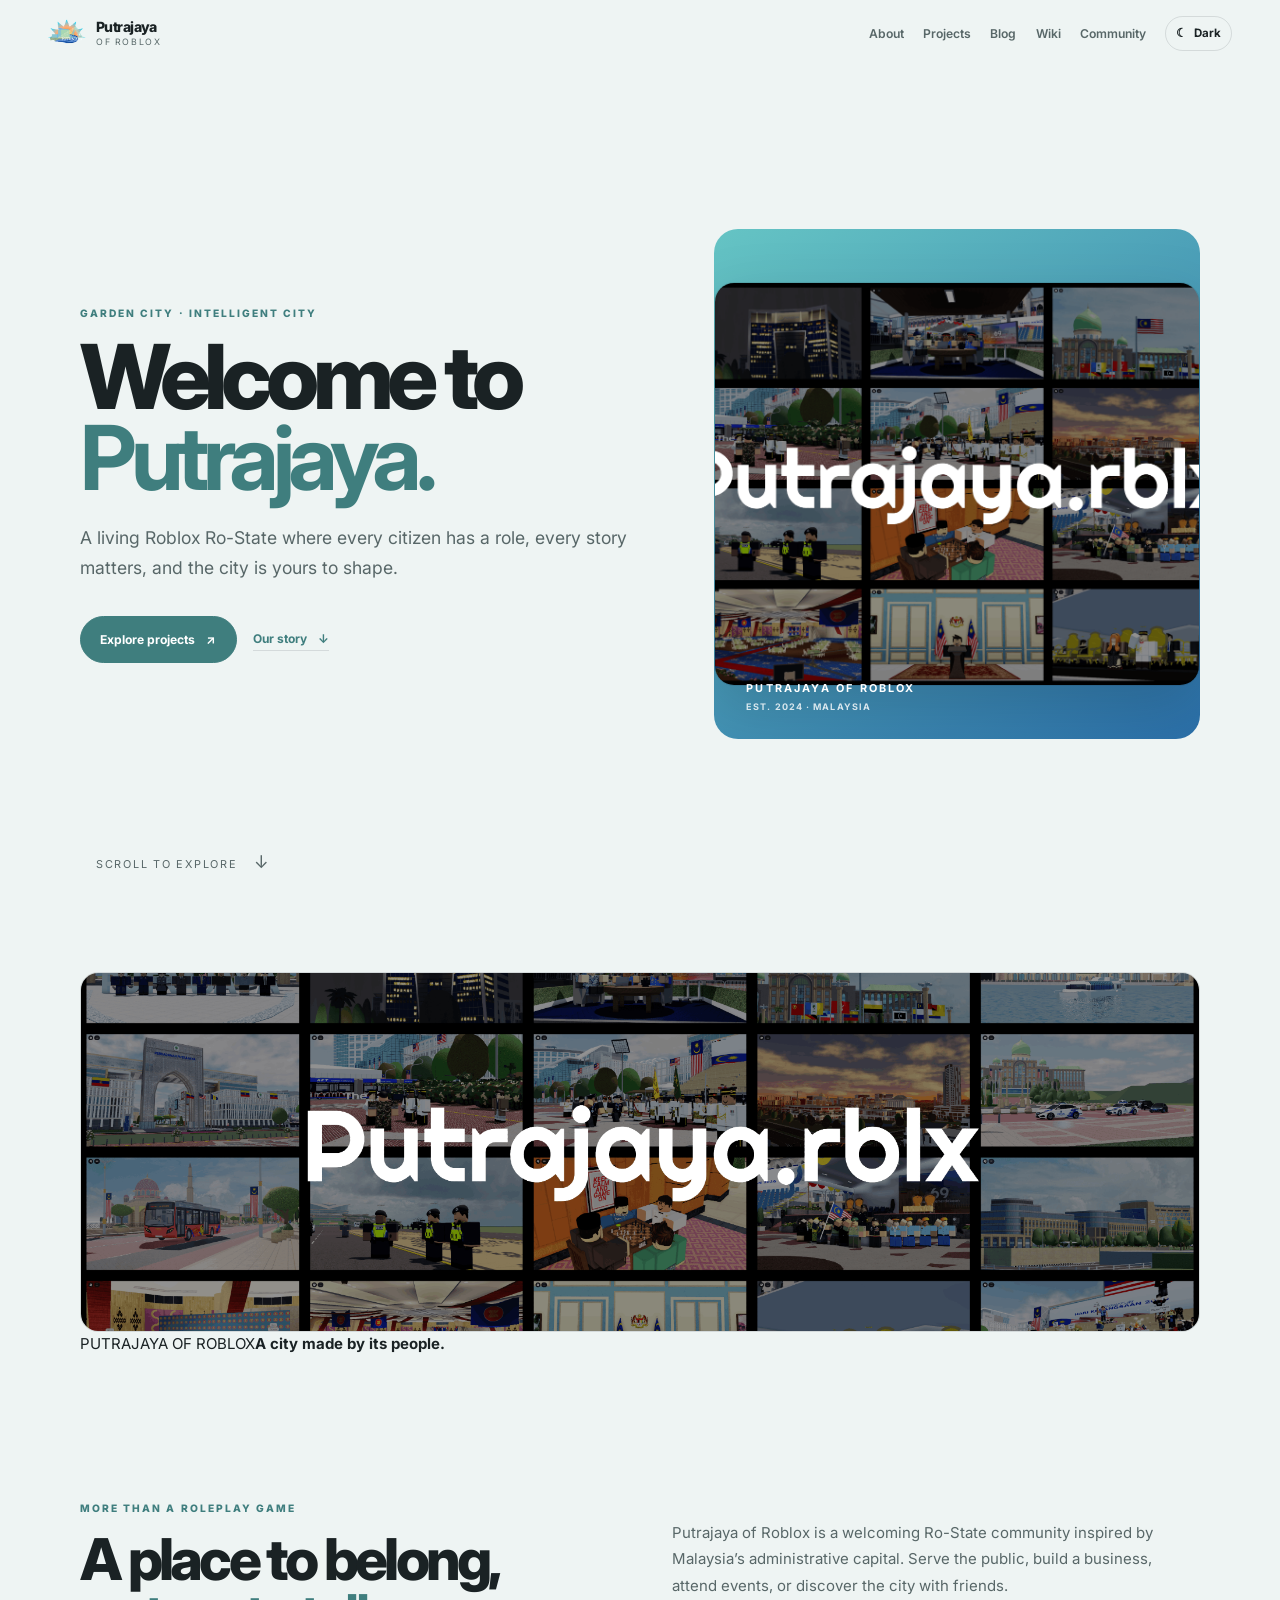
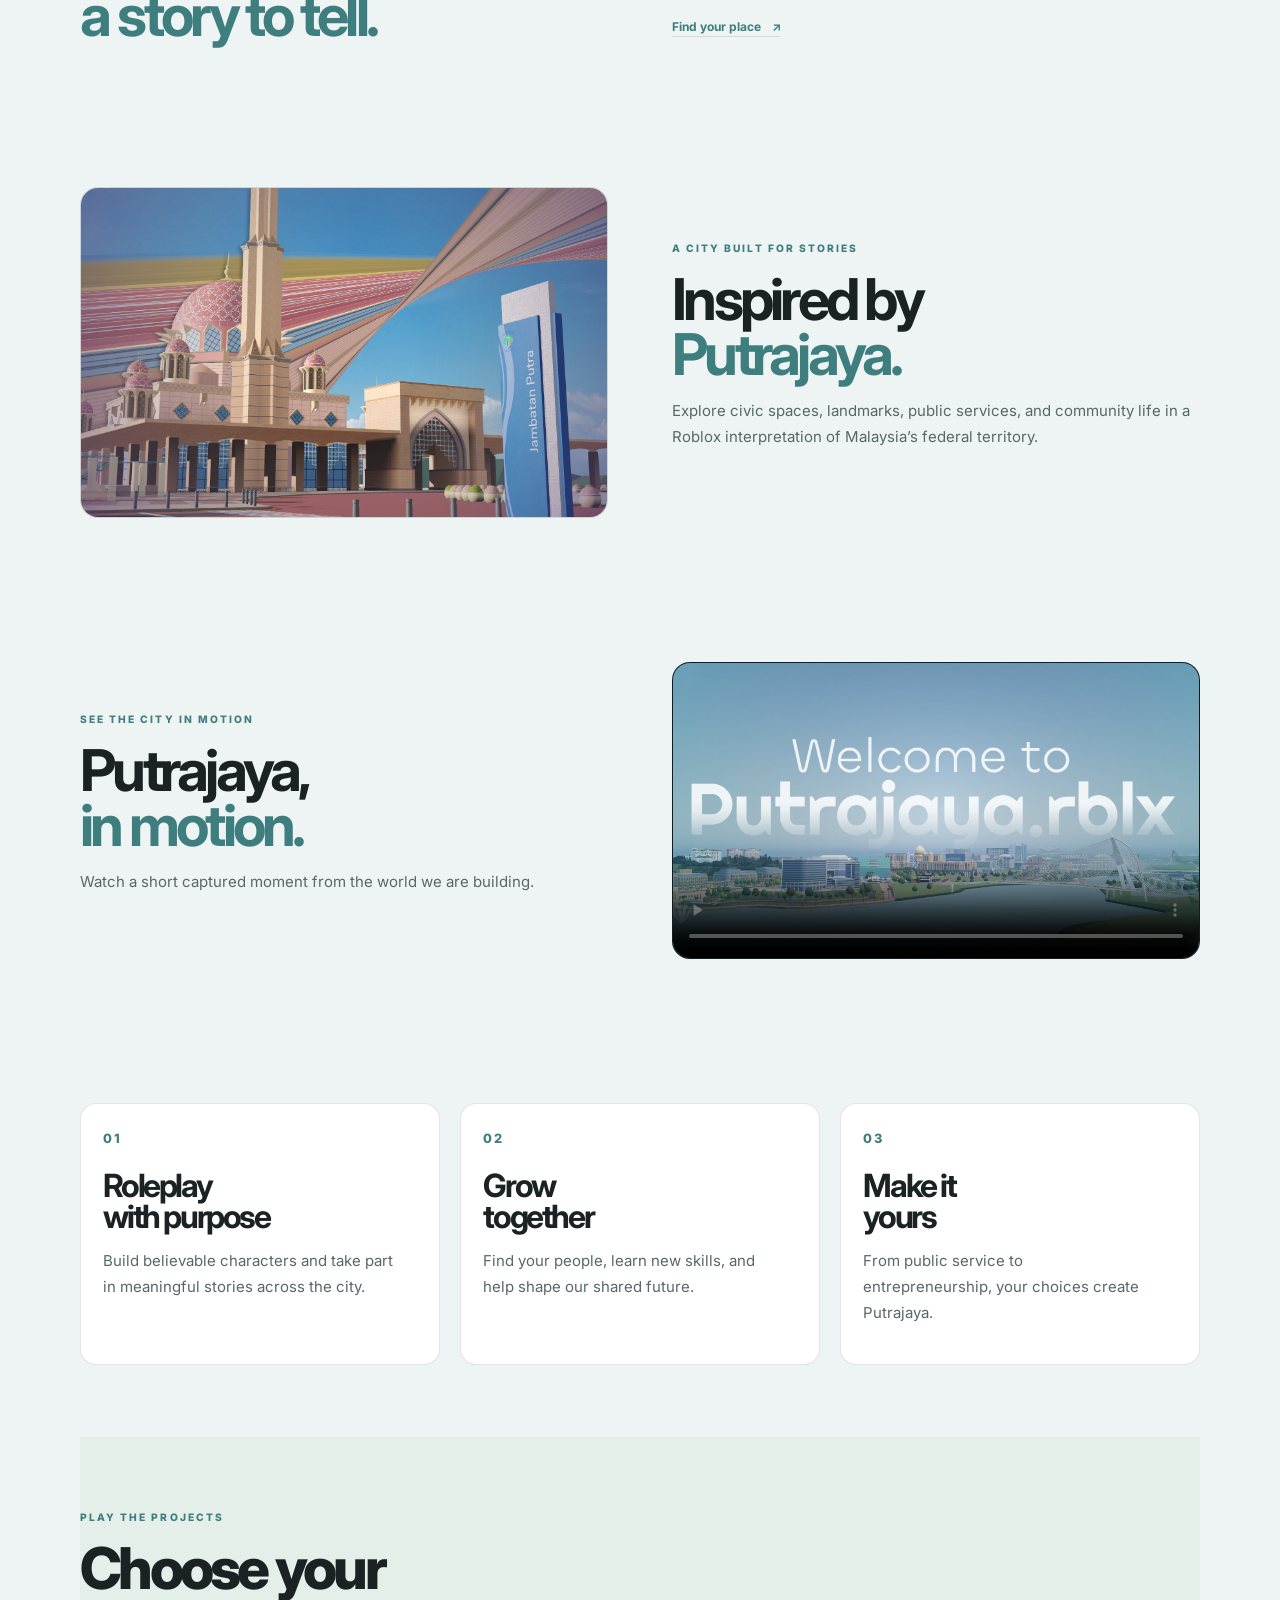
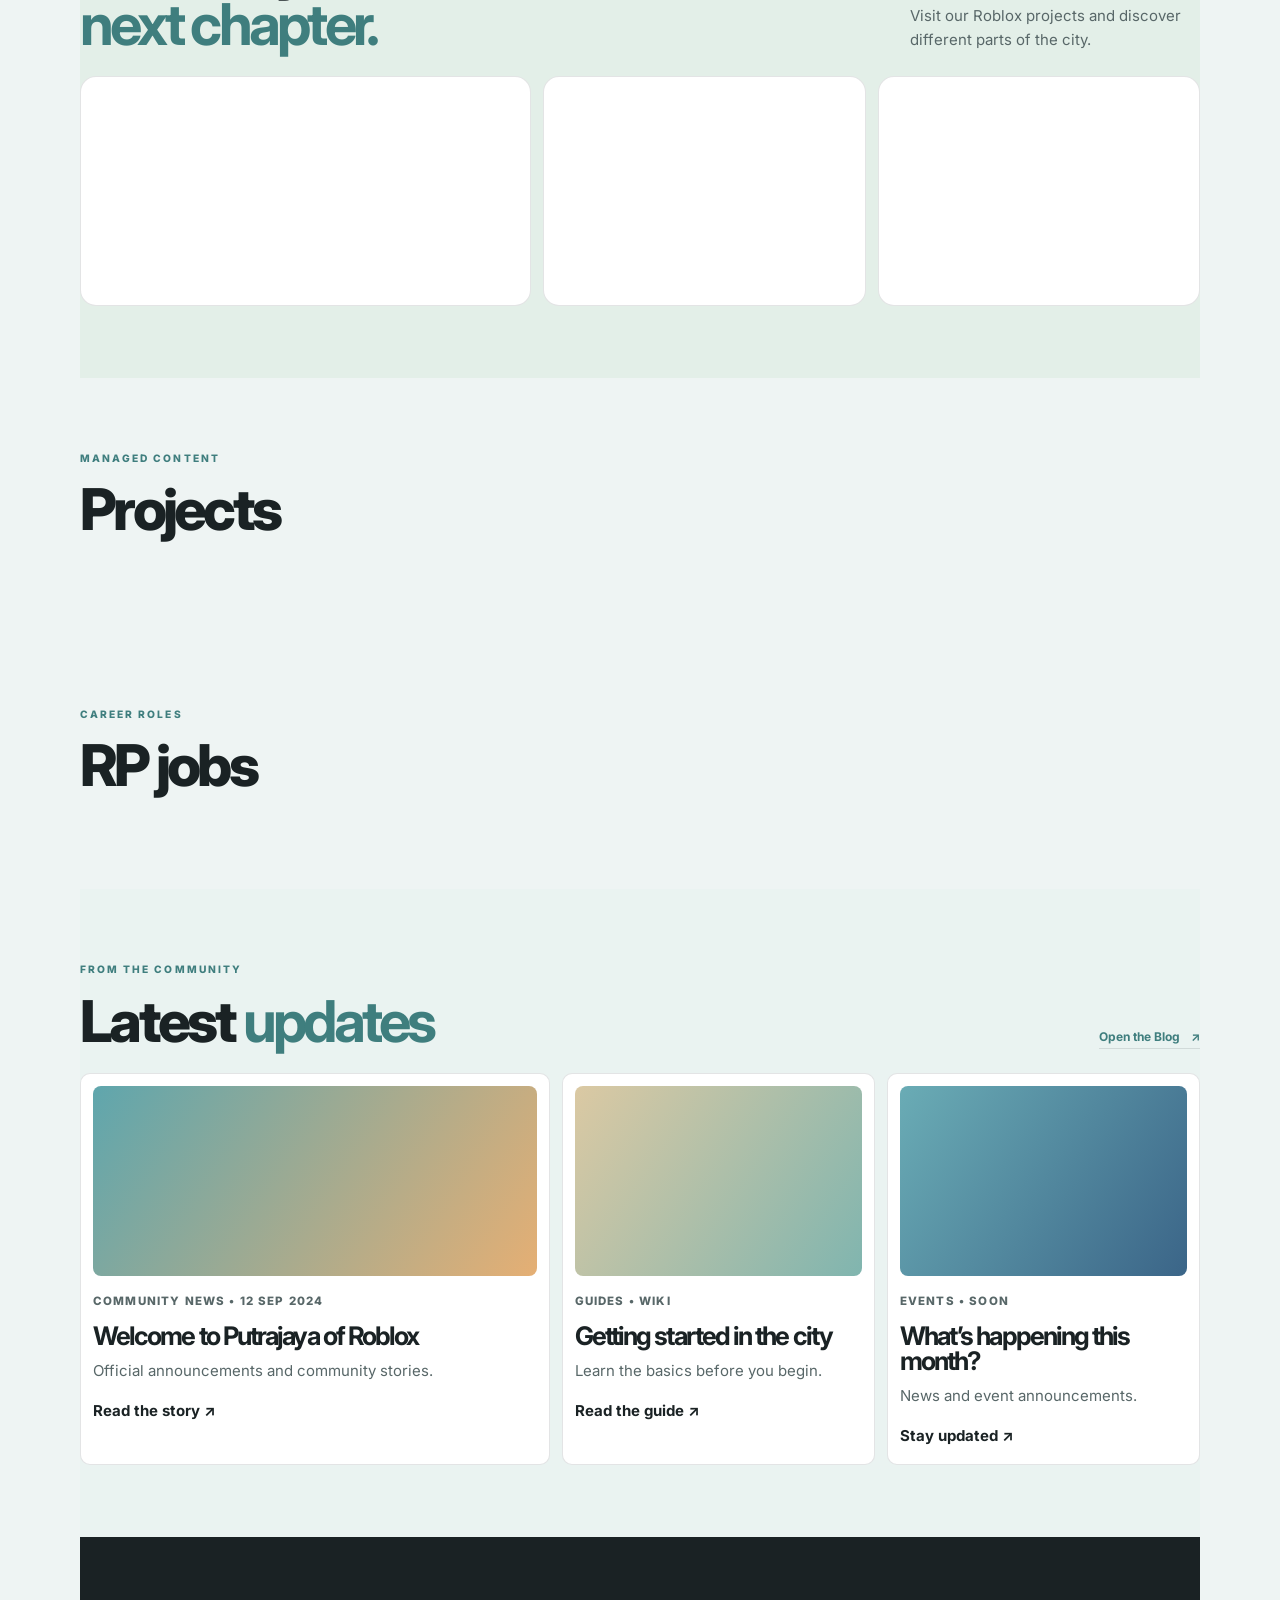
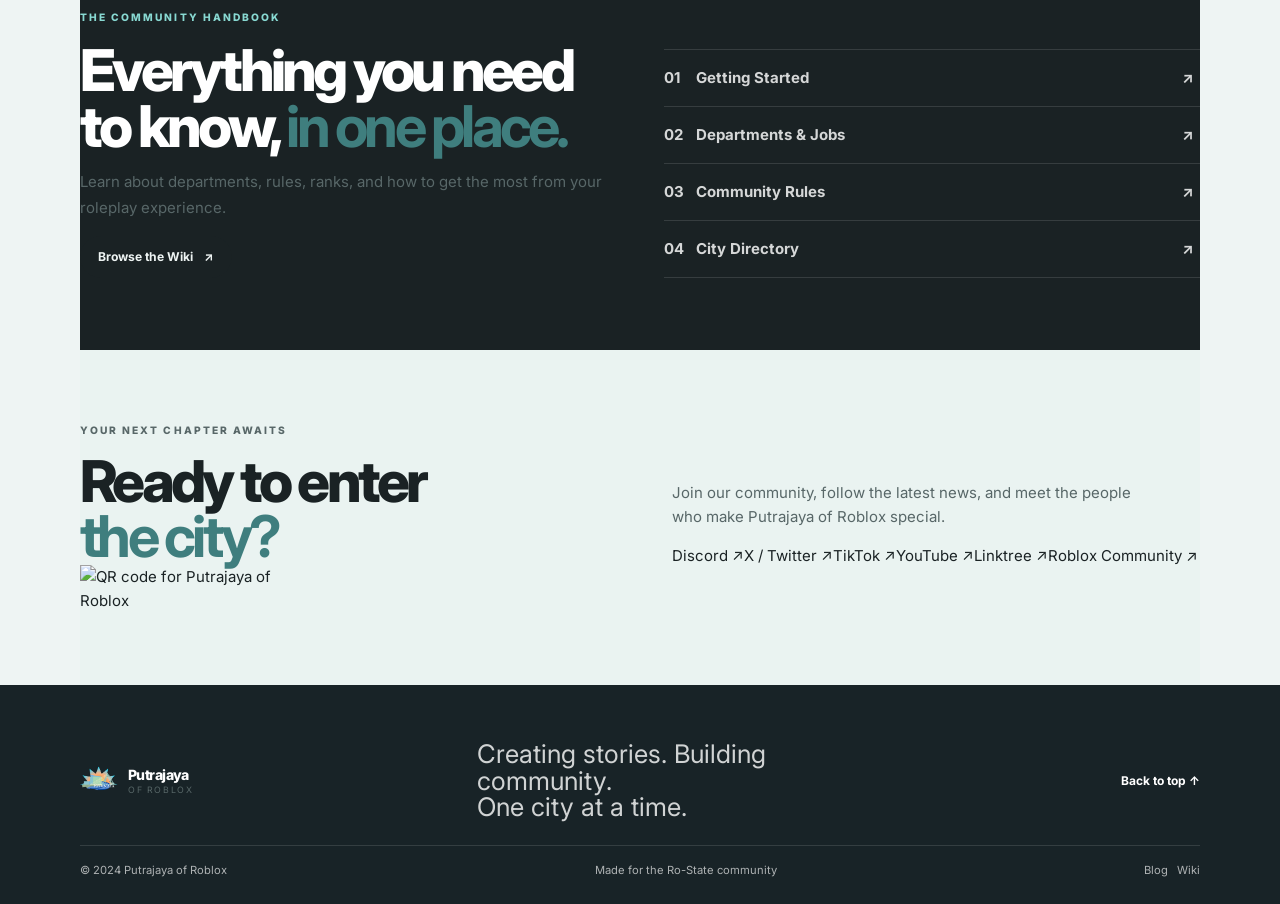
==== commit f05a524a: "Add homepage rows for managed Projects and RP jobs content only" ====
--- a/index.html
+++ b/index.html
@@ -11,17 +11,33 @@
 <body>
 <header class="site-header" id="top"><a class="brand" href="#top"><img src="assets/putrajaya-logo.png" alt="Putrajaya of Roblox logo"><span><strong>Putrajaya</strong><small>of Roblox</small></span></a><button class="menu-toggle" aria-label="Open menu" aria-expanded="false">☰</button><nav class="nav-links" aria-label="Main navigation"><a href="#about">About</a><a href="#projects">Projects</a><a href="blog.html">Blog</a><a href="wiki.html">Wiki</a><a href="#join">Community</a><button class="theme-toggle" type="button" aria-label="Switch to dark mode"><span class="theme-icon">☾</span><span class="theme-label">Dark</span></button></nav></header>
 <main>
-  <section class="hero section-pad hero-banner"><div class="hero-copy reveal"><p class="eyebrow">Garden City · Intelligent City</p><h1>Welcome to<br><strong>Putrajaya.</strong></h1><p class="hero-lede">A living Roblox Ro-State where every citizen has a role, every story matters, and the city is yours to shape.</p><div class="hero-actions"><a class="button button-primary" href="#projects">Explore projects <span>↗</span></a><a class="text-link" href="#about">Our story <span>↓</span></a></div></div><div class="hero-visual reveal reveal-delay"><img src="assets/putrajaya-collage.png" alt="Putrajaya of Roblox screenshot collage"><div class="visual-caption">PUTRAJAYA OF ROBLOX<br><small>EST. 2024 · MALAYSIA</small></div></div><div class="scroll-note">Scroll to explore <span>↓</span></div></section>
+  <section class="hero section-pad hero-banner"><div class="hero-copy reveal"><p class="eyebrow">Garden City · Intelligent City</p><h1>Welcome to<br><strong>Putrajaya.</strong></h1><p class="hero-lede">A living Roblox Ro-State where every citizen has a role, every story matters, and the city is yours to shape.</p><div class="hero-actions"><a class="button button-primary" href="#projects">Explore projects <span>↗</span></a><a class="text-link" href="#about">Our story <span>↓</span></a></div></div><div class="hero-visual reveal reveal-delay"><img src="assets/putrajaya-collage.png" alt="Putrajaya of Roblox collage"><div class="visual-caption">PUTRAJAYA OF ROBLOX<br><small>EST. 2024 · MALAYSIA</small></div></div><div class="scroll-note">Scroll to explore <span>↓</span></div></section>
   <section class="banner-section section-pad reveal"><img class="collage-banner" src="assets/putrajaya-collage.png" alt="Putrajaya of Roblox community banner"><div class="banner-caption"><span>PUTRAJAYA OF ROBLOX</span><strong>A city made by its people.</strong></div></section>
   <section class="intro section-pad reveal" id="about"><div><p class="eyebrow">More than a roleplay game</p><h2>A place to belong,<br><strong>a story to tell.</strong></h2></div><div class="intro-text"><p>Putrajaya of Roblox is a welcoming Ro-State community inspired by Malaysia’s administrative capital. Serve the public, build a business, attend events, or discover the city with friends.</p><a class="text-link" href="#projects">Find your place <span>↗</span></a></div></section>
   <section class="landmark section-pad reveal"><div class="landmark-image"><img src="assets/Putrajaya/PixelStretch3.png" alt="Putrajaya landmark artwork"></div><div><p class="eyebrow">A city built for stories</p><h2>Inspired by<br><strong>Putrajaya.</strong></h2><p class="muted">Explore civic spaces, landmarks, public services, and community life in a Roblox interpretation of Malaysia’s federal territory.</p></div></section>
   <section class="media-feature section-pad reveal"><div><p class="eyebrow">See the city in motion</p><h2>Putrajaya,<br><strong>in motion.</strong></h2><p class="muted">Watch a short captured moment from the world we are building.</p></div><video class="city-video" controls muted playsinline preload="metadata" poster="assets/Putrajaya/WelcomePutrajaya.rblxBanner.png"><source src="assets/Putrajaya/cinematic edit.mp4" type="video/mp4">Your browser does not support video playback.</video></section>
   <section class="values section-pad"><article class="reveal"><span class="number">01</span><h3>Roleplay<br>with purpose</h3><p>Build believable characters and take part in meaningful stories across the city.</p></article><article class="reveal reveal-delay"><span class="number">02</span><h3>Grow<br>together</h3><p>Find your people, learn new skills, and help shape our shared future.</p></article><article class="reveal reveal-delay-2"><span class="number">03</span><h3>Make it<br>yours</h3><p>From public service to entrepreneurship, your choices create Putrajaya.</p></article></section>
   <section class="experiences section-pad" id="projects"><div class="section-heading reveal"><div><p class="eyebrow">Play the projects</p><h2>Choose your<br><strong>next chapter.</strong></h2></div><p class="heading-note">Visit our Roblox projects and discover different parts of the city.</p></div><div class="experience-grid"><a class="experience-card card-city reveal" href="https://www.roblox.com/games/103747853925797/Putrajaya-V-1-2-3" target="_blank" rel="noopener"><span>01</span><strong>Putrajaya</strong><small>Play experience ↗</small></a><a class="experience-card card-service reveal reveal-delay" href="https://www.roblox.com/games/119210749691761/Putrajaya-International-Convention-Centre" target="_blank" rel="noopener"><span>02</span><strong>Putrajaya International Convention Centre</strong><small>Visit project ↗</small></a><a class="experience-card card-community reveal reveal-delay-2" href="https://www.roblox.com/games/103804692234009/Dataran-Putrajaya" target="_blank" rel="noopener"><span>03</span><strong>Dataran Putrajaya</strong><small>Explore project ↗</small></a></div></section>
-  <section class="updates section-pad" id="blog"><div class="section-heading reveal"><div><p class="eyebrow">From the community</p><h2>Latest <strong>updates</strong></h2></div><a class="text-link" href="blog.html">Open the Blog <span>↗</span></a></div><div class="post-grid"><article class="post-card reveal"><div class="post-image image-one"></div><div class="post-meta">COMMUNITY NEWS <span>•</span> 12 SEP 2024</div><h3>Welcome to Putrajaya of Roblox</h3><p>Official announcements and community stories.</p><a href="blog-post.html">Read the story ↗</a></article><article class="post-card reveal reveal-delay"><div class="post-image image-two"></div><div class="post-meta">GUIDES <span>•</span> WIKI</div><h3>Getting started in the city</h3><p>Learn the basics before you begin.</p><a href="wiki-article.html">Read the guide ↗</a></article><article class="post-card reveal reveal-delay-2"><div class="post-image image-three"></div><div class="post-meta">EVENTS <span>•</span> SOON</div><h3>What’s happening this month?</h3><p>News and event announcements.</p><a href="blog.html">Stay updated ↗</a></article></div></section>
-  <section class="wiki section-pad reveal" id="wiki"><div class="wiki-intro"><p class="eyebrow">The community handbook</p><h2>Everything you need<br>to know, <strong>in one place.</strong></h2><p>Learn about departments, rules, ranks, and how to get the most from your roleplay experience.</p><a class="button button-light" href="wiki.html">Browse the Wiki <span>↗</span></a></div><div class="wiki-list"><a href="wiki-article.html"><span>01</span><strong>Getting Started</strong><span>↗</span></a><a href="wiki-article.html"><span>02</span><strong>Departments &amp; Jobs</strong><span>↗</span></a><a href="wiki-article.html"><span>03</span><strong>Community Rules</strong><span>↗</span></a><a href="wiki-article.html"><span>04</span><strong>City Directory</strong><span>↗</span></a></div></section>
-  <section class="join section-pad reveal" id="join"><div><p class="eyebrow">Your next chapter awaits</p><h2>Ready to enter<br><strong>the city?</strong></h2><img class="qr-code" src="assets/assetsputrajaya-qr.png" alt="QR code for Putrajaya of Roblox"></div><div><p>Join our community, follow the latest news, and meet the people who make Putrajaya of Roblox special.</p><div class="link-grid"><a href="https://discord.com/invite/Ng8rVaE7bX" target="_blank" rel="noopener">Discord ↗</a><a href="https://x.com/PutrajayaOfRBLX" target="_blank" rel="noopener">X / Twitter ↗</a><a href="https://www.tiktok.com/@putrajaya.rblx" target="_blank" rel="noopener">TikTok ↗</a><a href="https://www.youtube.com/@PutrajayaOfRoblox" target="_blank" rel="noopener">YouTube ↗</a><a href="https://linktr.ee/putrajaya.rblx" target="_blank" rel="noopener">Linktree ↗</a><a href="https://www.roblox.com/communities/33831801/Wilayah-Persekutuan-Putrajaya#!/about" target="_blank" rel="noopener">Roblox Community ↗</a></div></div></section>
+
+  <section class="managed-sections section-pad reveal" aria-labelledby="projects-heading">
+    <div class="section-heading">
+      <div><p class="eyebrow">Managed content</p><h2 id="projects-heading">Projects</h2></div>
+    </div>
+    <div id="projects-catalog" class="managed-catalog" aria-live="polite"></div>
+  </section>
+
+  <section class="managed-sections section-pad reveal" aria-labelledby="jobs-heading">
+    <div class="section-heading">
+      <div><p class="eyebrow">Career roles</p><h2 id="jobs-heading">RP jobs</h2></div>
+    </div>
+    <div id="rp-jobs-catalog" class="managed-catalog" aria-live="polite"></div>
+  </section>
+
+  <section class="updates section-pad" id="blog"><div class="section-heading reveal"><div><p class="eyebrow">From the community</p><h2>Latest <strong>updates</strong></h2></div><a class="text-link" href="blog.html">Open the Blog <span>↗</span></a></div><div class="post-grid"><article class="post-card reveal"><div class="post-image image-one"></div><div class="post-meta">COMMUNITY NEWS <span>•</span> 12 SEP 2024</div><h3>Welcome to Putrajaya of Roblox</h3><p>Official announcements and community stories.</p><a href="blog.html">Read the story ↗</a></article><article class="post-card reveal reveal-delay"><div class="post-image image-two"></div><div class="post-meta">GUIDES <span>•</span> WIKI</div><h3>Getting started in the city</h3><p>Learn the basics before you begin.</p><a href="wiki.html">Read the guide ↗</a></article><article class="post-card reveal reveal-delay-2"><div class="post-image image-three"></div><div class="post-meta">EVENTS <span>•</span> SOON</div><h3>What’s happening this month?</h3><p>News and event announcements.</p><a href="blog.html">Stay updated ↗</a></article></div></section>
+  <section class="wiki section-pad reveal" id="wiki"><div class="wiki-intro"><p class="eyebrow">The community handbook</p><h2>Everything you need<br>to know, <strong>in one place.</strong></h2><p>Learn about departments, rules, ranks, and how to get the most from your roleplay experience.</p><a class="button button-light" href="wiki.html">Browse the Wiki <span>↗</span></a></div><div class="wiki-list"><a href="wiki.html"><span>01</span><strong>Getting Started</strong><span>↗</span></a><a href="wiki.html"><span>02</span><strong>Departments &amp; Jobs</strong><span>↗</span></a><a href="wiki.html"><span>03</span><strong>Community Rules</strong><span>↗</span></a><a href="wiki.html"><span>04</span><strong>City Directory</strong><span>↗</span></a></div></section>
+  <section class="join section-pad reveal" id="join"><div><p class="eyebrow">Your next chapter awaits</p><h2>Ready to enter<br><strong>the city?</strong></h2><img class="qr-code" src="assets/assetputrajaya-qr.png" alt="QR code for Putrajaya of Roblox"></div><div><p>Join our community, follow the latest news, and meet the people who make Putrajaya of Roblox special.</p><div class="link-grid"><a href="https://discord.com/invite/Ng8rVaE7bX" target="_blank" rel="noopener">Discord ↗</a><a href="https://x.com/PutrajayaOfRBLX" target="_blank" rel="noopener">X / Twitter ↗</a><a href="https://www.tiktok.com/@putrajaya.rblx" target="_blank" rel="noopener">TikTok ↗</a><a href="https://www.youtube.com/@PutrajayaOfRoblox" target="_blank" rel="noopener">YouTube ↗</a><a href="https://linktr.ee/putrajaya.rblx" target="_blank" rel="noopener">Linktree ↗</a><a href="https://www.roblox.com/communities/33831801/Wilayah-Persekutuan-Putrajaya#!/about" target="_blank" rel="noopener">Roblox Community ↗</a></div></div></section>
 </main>
-<footer class="site-footer"><div class="footer-top"><a class="brand brand-light" href="#top"><img src="assets/putrajaya-logo.png" alt="Putrajaya logo"><span><strong>Putrajaya</strong><small>of Roblox</small></span></a><p>Creating stories. Building community.<br>One city at a time.</p><a class="back-top" href="#top">Back to top ↑</a></div><div class="footer-bottom"><span>© 2024 Putrajaya of Roblox</span><span>Made for the Ro-State community</span><span><a href="blog.html">Blog</a> &nbsp; <a href="wiki.html">Wiki</a></span></div></footer><script src="script.js"></script>
+<footer class="site-footer"><div class="footer-top"><a class="brand brand-light" href="#top"><img src="assets/putrajaya-logo.png" alt="Putrajaya logo"><span><strong>Putrajaya</strong><small>of Roblox</small></span></a><p>Creating stories. Building community.<br>One city at a time.</p><a class="back-top" href="#top">Back to top ↑</a></div><div class="footer-bottom"><span>© 2024 Putrajaya of Roblox</span><span>Made for the Ro-State community</span><span><a href="blog.html">Blog</a> &nbsp; <a href="wiki.html">Wiki</a></span></div></footer>
+<script src="script.js"></script>
 </body>
 </html>
--- a/styles.css
+++ b/styles.css
@@ -1,902 +1 @@
-:root {
-  --bg: #edf3f1;
-  --bg-2: #e5efe9;
-  --surface: rgba(255, 255, 255, 0.62);
-  --surface-strong: #ffffff;
-  --ink: #171d20;
-  --muted: #4d5a5d;
-  --line: rgba(18, 25, 31, 0.18);
-  --green: #2c6c72;
-  --green-2: #dbe8e0;
-  --shadow: rgba(10, 25, 27, 0.08);
-  --accent: #d8e4dc;
-  --accent-2: #f0d7b2;
-  --warning: #f9f6ef;
-  --button: #121a1d;
-  --button-text: #f5f9f8;
-  --highlight: #0e1a20;
-}
-
-body.dark-mode {
-  --bg: #0d1114;
-  --bg-2: #131b1f;
-  --surface: rgba(18, 24, 31, 0.7);
-  --surface-strong: #131d23;
-  --ink: #edf2f0;
-  --muted: #c0d0cf;
-  --line: rgba(255, 255, 255, 0.12);
-  --green: #7dc8d0;
-  --green-2: #13232a;
-  --shadow: rgba(0, 0, 0, 0.26);
-  --accent: #1a2a2f;
-  --accent-2: #5b4d3b;
-  --warning: #221a15;
-  --button: #edf2f0;
-  --button-text: #091114;
-  --highlight: #f1f5f4;
-}
-
-* { box-sizing: border-box; }
-
-html {
-  scroll-behavior: smooth;
-}
-
-body {
-  margin: 0;
-  font-family: "Inter", sans-serif;
-  background:
-    radial-gradient(circle at top left, rgba(110, 148, 136, 0.12), transparent 30%),
-    linear-gradient(180deg, var(--bg) 0%, #f4f7f2 100%);
-  color: var(--ink);
-  line-height: 1.5;
-  -webkit-font-smoothing: antialiased;
-  text-rendering: optimizeLegibility;
-}
-
-a {
-  color: inherit;
-}
-
-img {
-  max-width: 100%;
-  display: block;
-}
-
-button, input, select {
-  font: inherit;
-}
-
-main {
-  width: min(1240px, calc(100% - 32px));
-  margin: 0 auto;
-}
-
-.section-pad {
-  padding: 2.15rem 0;
-}
-
-.site-header {
-  position: sticky;
-  top: 0;
-  z-index: 100;
-  width: min(1240px, calc(100% - 32px));
-  margin: 0 auto;
-  padding: 1rem 0 0.9rem;
-  display: flex;
-  align-items: center;
-  justify-content: space-between;
-  gap: 1rem;
-  background: rgba(237, 243, 241, 0.72);
-  backdrop-filter: blur(8px);
-  border-bottom: 1px solid var(--line);
-}
-
-body.dark-mode .site-header {
-  background: rgba(13, 17, 20, 0.75);
-}
-
-.brand {
-  display: inline-flex;
-  align-items: center;
-  gap: 0.7rem;
-  text-decoration: none;
-  color: var(--ink);
-}
-
-.brand img {
-  width: 42px;
-  height: 42px;
-  object-fit: contain;
-}
-
-.brand strong {
-  display: block;
-  font-size: 1.15rem;
-  letter-spacing: -0.05em;
-}
-
-.brand small {
-  display: block;
-  font-size: 0.72rem;
-  letter-spacing: 0.03em;
-  color: var(--muted);
-}
-
-.nav-links {
-  display: flex;
-  align-items: center;
-  gap: 1.1rem;
-}
-
-.nav-links a,
-.nav-links button {
-  font-size: 0.86rem;
-  text-decoration: none;
-  color: var(--ink);
-  background: transparent;
-  border: none;
-  cursor: pointer;
-}
-
-.nav-links a {
-  opacity: 0.85;
-}
-
-.nav-links a:hover {
-  opacity: 1;
-}
-
-.theme-toggle {
-  display: inline-flex;
-  align-items: center;
-  gap: 0.4rem;
-  padding: 0.4rem 0.7rem;
-  border-radius: 999px;
-  border: 1px solid var(--line);
-  background: rgba(255,255,255,0.15);
-}
-
-.theme-icon {
-  font-size: 1rem;
-}
-
-.theme-label {
-  font-size: 0.78rem;
-  letter-spacing: 0.06em;
-  text-transform: uppercase;
-}
-
-.nav-cta,
-.button,
-.button-primary,
-.button-light {
-  display: inline-flex;
-  align-items: center;
-  justify-content: center;
-  gap: 0.55rem;
-  padding: 0.8rem 1.25rem;
-  border-radius: 999px;
-  border: 1px solid var(--line);
-  text-decoration: none;
-  font-weight: 700;
-  transition: transform 0.2s ease, opacity 0.2s ease, box-shadow 0.2s ease;
-}
-
-.button-primary,
-.nav-cta {
-  background: var(--button);
-  color: var(--button-text);
-  box-shadow: 0 12px 22px rgba(18,25,31,0.12);
-}
-
-.button-light {
-  background: rgba(255, 255, 255, 0.2);
-  color: var(--ink);
-}
-
-.hero {
-  display: grid;
-  grid-template-columns: minmax(0, 1.2fr) minmax(0, 1fr);
-  gap: clamp(1.2rem, 3vw, 2.2rem);
-  align-items: center;
-  min-height: 620px;
-  position: relative;
-  padding-top: 3.1rem;
-}
-
-.hero-copy {
-  max-width: 600px;
-}
-
-.eyebrow {
-  margin: 0 0 0.9rem;
-  font-size: 0.8rem;
-  letter-spacing: 0.12em;
-  text-transform: uppercase;
-  color: var(--green);
-  font-weight: 700;
-}
-
-.hero-copy h1 {
-  margin: 0;
-  font-size: clamp(4rem, 6vw, 8rem);
-  line-height: 0.88;
-  letter-spacing: -0.08em;
-  color: var(--ink);
-}
-
-.hero-copy h1 strong {
-  color: var(--green);
-}
-
-.hero-lede {
-  margin: 1.2rem 0 0 0;
-  max-width: 560px;
-  font-size: 1.18rem;
-  line-height: 1.7;
-  color: var(--muted);
-}
-
-.hero-actions {
-  margin-top: 1.5rem;
-  display: flex;
-  align-items: center;
-  gap: 1rem;
-  flex-wrap: wrap;
-}
-
-.text-link {
-  display: inline-flex;
-  align-items: center;
-  gap: 0.35rem;
-  font-weight: 700;
-  text-decoration: none;
-  color: var(--ink);
-}
-
-.hero-visual {
-  position: relative;
-  overflow: hidden;
-  border: 1px solid var(--line);
-  background: linear-gradient(135deg, #cde0d9, #d6d0c3);
-}
-
-.hero-visual img {
-  width: 100%;
-  height: 100%;
-  min-height: 560px;
-  object-fit: cover;
-  display: block;
-}
-
-.visual-caption {
-  position: absolute;
-  left: 0;
-  right: 0;
-  bottom: 0;
-  padding: 1rem 1.1rem;
-  background: linear-gradient(180deg, transparent 0%, rgba(6, 8, 11, 0.76) 0%);
-  color: #f2f7f7;
-  font-size: 0.8rem;
-  letter-spacing: 0.12em;
-  text-transform: uppercase;
-  font-weight: 700;
-}
-
-.visual-caption small {
-  display: block;
-  margin-top: 0.4rem;
-  letter-spacing: 0.05em;
-  color: rgba(255,255,255,0.8);
-}
-
-.scroll-note {
-  position: absolute;
-  left: 50%;
-  transform: translateX(-50%);
-  bottom: 1.3rem;
-  color: var(--muted);
-  font-size: 0.76rem;
-  letter-spacing: 0.14em;
-  text-transform: uppercase;
-}
-
-.banner-section {
-  position: relative;
-  display: block;
-  margin-top: 0;
-  border: 1px solid var(--line);
-  overflow: hidden;
-  background: #dfeee2;
-}
-
-.collage-banner {
-  width: 100%;
-  height: 440px;
-  object-fit: cover;
-  display: block;
-}
-
-.banner-caption {
-  position: absolute;
-  left: 0;
-  right: 0;
-  bottom: 0;
-  padding: 1.2rem 1.3rem;
-  display: flex;
-  justify-content: space-between;
-  gap: 1rem;
-  align-items: center;
-  background: linear-gradient(180deg, transparent 0%, rgba(7, 10, 12, 0.8) 0%);
-  color: white;
-}
-
-.banner-caption span {
-  font-size: 0.74rem;
-  letter-spacing: 0.14em;
-  text-transform: uppercase;
-  font-weight: 700;
-}
-
-.banner-caption strong {
-  font-size: clamp(1.3rem, 2vw, 2.4rem);
-  letter-spacing: -0.06em;
-  line-height: 1.05;
-}
-
-.intro {
-  display: grid;
-  grid-template-columns: minmax(0, 0.9fr) minmax(0, 1.2fr);
-  gap: clamp(1.2rem, 3vw, 2rem);
-  align-items: end;
-  border-top: 1px solid var(--line);
-  border-bottom: 1px solid var(--line);
-  padding-top: 2rem;
-  padding-bottom: 2rem;
-}
-
-.intro h2 {
-  margin: 0;
-  font-size: clamp(2.8rem, 5vw, 5.4rem);
-  line-height: 0.94;
-  letter-spacing: -0.06em;
-}
-
-.intro-text {
-  max-width: 660px;
-}
-
-.intro-text p {
-  margin: 0;
-  font-size: 1.15rem;
-  line-height: 1.75;
-  color: var(--muted);
-}
-
-.landmark {
-  display: grid;
-  grid-template-columns: minmax(0, 1.1fr) minmax(0, 1fr);
-  gap: clamp(1.2rem, 3vw, 2rem);
-  align-items: center;
-  padding-top: 2.4rem;
-  padding-bottom: 2.4rem;
-}
-
-.landmark-image {
-  border: 1px solid var(--line);
-  overflow: hidden;
-  background: #dfeae3;
-}
-
-.landmark-image img {
-  width: 100%;
-  height: 420px;
-  object-fit: cover;
-  display: block;
-}
-
-.landmark h2 {
-  margin: 0 0 0.7rem;
-  font-size: clamp(2.8rem, 5vw, 5.6rem);
-  line-height: 0.9;
-  letter-spacing: -0.06em;
-}
-
-.muted {
-  color: var(--muted);
-  line-height: 1.7;
-}
-
-.media-feature {
-  display: grid;
-  grid-template-columns: minmax(0, 0.8fr) minmax(0, 1.2fr);
-  gap: clamp(1.2rem, 3vw, 2rem);
-  align-items: center;
-  border-top: 1px solid var(--line);
-  border-bottom: 1px solid var(--line);
-  padding-top: 2.5rem;
-  padding-bottom: 2.5rem;
-}
-
-.media-feature h2 {
-  margin: 0 0 0.6rem;
-  font-size: clamp(2.7rem, 4vw, 5rem);
-  line-height: 0.9;
-  letter-spacing: -0.06em;
-}
-
-.city-video {
-  width: 100%;
-  aspect-ratio: 16 / 9;
-  display: block;
-  border: 0;
-  outline: 0;
-  background: #0a1013;
-}
-
-.values {
-  display: grid;
-  grid-template-columns: repeat(3, minmax(0, 1fr));
-  gap: 1.25rem;
-  padding-top: 2.5rem;
-  padding-bottom: 2.5rem;
-}
-
-.values article {
-  padding: 1.1rem 0.8rem;
-  border-top: 1px solid var(--line);
-  border-bottom: 1px solid var(--line);
-  background: rgba(255,255,255,0.06);
-}
-
-.number {
-  display: block;
-  color: var(--green);
-  font-size: 0.7rem;
-  letter-spacing: 0.12em;
-  text-transform: uppercase;
-  font-weight: 700;
-  margin-bottom: 0.8rem;
-}
-
-.values h3 {
-  margin: 0 0 0.7rem;
-  font-size: clamp(2rem, 2.6vw, 3rem);
-  line-height: 1.02;
-  letter-spacing: -0.06em;
-}
-
-.values p {
-  margin: 0;
-  font-size: 1rem;
-  line-height: 1.7;
-  color: var(--muted);
-}
-
-.projects-hero {
-  display: grid;
-  grid-template-columns: minmax(0, 1.5fr) minmax(0, 0.8fr);
-  gap: 2rem;
-  align-items: end;
-  padding-top: 2.2rem;
-  padding-bottom: 2.2rem;
-  background: rgba(156, 194, 180, 0.3);
-  border-top: 1px solid var(--line);
-  border-bottom: 1px solid var(--line);
-}
-
-.projects-hero h2 {
-  margin: 0;
-  font-size: clamp(3.5rem, 6vw, 8rem);
-  line-height: 0.88;
-  letter-spacing: -0.08em;
-}
-
-.projects-hero h2 span {
-  display: block;
-  color: var(--green);
-}
-
-.projects-copy {
-  display: flex;
-  align-items: flex-end;
-  justify-content: flex-end;
-  min-height: 100%;
-}
-
-.projects-copy p {
-  margin: 0;
-  max-width: 18rem;
-  color: var(--muted);
-  font-size: 1.08rem;
-  line-height: 1.65;
-}
-
-.catalog-grid {
-  display: grid;
-  grid-template-columns: repeat(3, minmax(0, 1fr));
-  gap: 1.35rem;
-  align-items: stretch;
-}
-
-.catalog-card {
-  background: rgba(255,255,255,0.3);
-  border: 1px solid var(--line);
-  overflow: hidden;
-  transition: transform 0.2s ease, box-shadow 0.2s ease;
-}
-
-.catalog-card:hover {
-  transform: translateY(-3px);
-  box-shadow: 0 16px 34px rgba(20, 40, 40, 0.09);
-}
-
-.catalog-media {
-  width: 100%;
-  height: 290px;
-  object-fit: cover;
-  display: block;
-  background: linear-gradient(135deg, #dfe8e0, #d8ceae);
-}
-
-.catalog-media.placeholder {
-  background: linear-gradient(135deg, #dfe8e0, #d8ceae);
-}
-
-.catalog-copy {
-  padding: 1.1rem 1.1rem 1.3rem;
-}
-
-.catalog-meta {
-  display: flex;
-  justify-content: space-between;
-  gap: 0.75rem;
-  flex-wrap: wrap;
-  font-size: 0.7rem;
-  letter-spacing: 0.12em;
-  text-transform: uppercase;
-  color: var(--muted);
-  margin-bottom: 0.75rem;
-}
-
-.catalog-copy h3 {
-  margin: 0 0 0.55rem;
-  font-size: clamp(1.7rem, 2.2vw, 2.5rem);
-  line-height: 1.04;
-  letter-spacing: -0.06em;
-}
-
-.catalog-copy p {
-  margin: 0 0 1rem;
-  color: var(--muted);
-  line-height: 1.7;
-}
-
-.catalog-button {
-  display: inline-flex;
-  align-items: center;
-  gap: 0.4rem;
-  font-weight: 700;
-  color: var(--ink);
-  text-decoration: none;
-}
-
-.stats-strip {
-  display: grid;
-  grid-template-columns: repeat(3, minmax(0, 1fr));
-  gap: 2rem;
-  padding-top: 2.1rem;
-  border-top: 1px solid var(--line);
-  border-bottom: 1px solid var(--line);
-}
-
-.stat-item {
-  text-align: left;
-}
-
-.stat-item strong {
-  display: block;
-  font-size: clamp(2.6rem, 4vw, 4rem);
-  line-height: 1;
-  letter-spacing: -0.06em;
-  font-weight: 800;
-  margin-bottom: 0.45rem;
-  color: var(--ink);
-}
-
-.stat-item span {
-  font-size: 1.04rem;
-  color: var(--muted);
-}
-
-.latest {
-  padding-top: 2.4rem;
-  padding-bottom: 2.4rem;
-}
-
-.latest-header {
-  display: flex;
-  align-items: end;
-  justify-content: space-between;
-  gap: 1rem;
-  margin-bottom: 1.5rem;
-}
-
-.latest-header h2 {
-  margin: 0;
-  font-size: clamp(3.4rem, 6vw, 7rem);
-  line-height: 0.88;
-  letter-spacing: -0.08em;
-}
-
-.latest-header h2 span {
-  color: var(--green);
-}
-
-.latest-header a {
-  text-decoration: none;
-  color: var(--ink);
-  font-weight: 700;
-  font-size: 1.04rem;
-}
-
-.post-grid {
-  display: grid;
-  grid-template-columns: repeat(3, minmax(0, 1fr));
-  gap: 1.35rem;
-}
-
-.post-card {
-  background: rgba(255,255,255,0.3);
-  border: 1px solid var(--line);
-  overflow: hidden;
-}
-
-.post-image {
-  width: 100%;
-  height: 290px;
-  background-size: cover;
-  background-position: center;
-  background-repeat: no-repeat;
-}
-
-.post-meta {
-  padding: 1rem 1rem 0.35rem;
-  font-size: 0.7rem;
-  letter-spacing: 0.12em;
-  text-transform: uppercase;
-  color: var(--muted);
-}
-
-.post-card h3 {
-  margin: 0 0 0.6rem;
-  padding: 0 1rem;
-  font-size: clamp(2rem, 2.4vw, 2.8rem);
-  line-height: 1.02;
-  letter-spacing: -0.06em;
-}
-
-.post-card p {
-  margin: 0 0 0.9rem;
-  padding: 0 1rem;
-  color: var(--muted);
-  line-height: 1.7;
-}
-
-.post-card a {
-  display: inline-block;
-  padding: 0 1rem 1rem;
-  font-weight: 700;
-  color: var(--ink);
-  text-decoration: none;
-}
-
-.wiki {
-  display: grid;
-  grid-template-columns: minmax(0, 1fr) minmax(0, 1.2fr);
-  gap: clamp(1.2rem, 3vw, 2rem);
-  align-items: center;
-  padding-top: 2.4rem;
-  padding-bottom: 2.4rem;
-  border-top: 1px solid var(--line);
-  border-bottom: 1px solid var(--line);
-}
-
-.wiki-intro p,
-.wiki-intro h2 {
-  margin: 0;
-}
-
-.wiki-intro h2 {
-  margin-bottom: 0.7rem;
-  font-size: clamp(2.8rem, 5vw, 5.6rem);
-  line-height: 0.9;
-  letter-spacing: -0.06em;
-}
-
-.wiki-intro h2 strong {
-  color: var(--green);
-}
-
-.wiki-intro p:not(.eyebrow) {
-  color: var(--muted);
-  max-width: 28rem;
-  line-height: 1.7;
-}
-
-.wiki-list {
-  display: grid;
-  gap: 0.8rem;
-}
-
-.wiki-list a {
-  display: grid;
-  grid-template-columns: 44px minmax(0, 1fr) 28px;
-  gap: 0.75rem;
-  align-items: center;
-  padding: 0.9rem 1rem;
-  border-top: 1px solid var(--line);
-  border-bottom: 1px solid var(--line);
-  text-decoration: none;
-  color: var(--ink);
-  background: rgba(255,255,255,0.08);
-}
-
-.join {
-  display: grid;
-  grid-template-columns: minmax(0, 0.95fr) minmax(0, 1.05fr);
-  gap: clamp(1.2rem, 3vw, 2rem);
-  align-items: center;
-  padding-top: 2.6rem;
-  padding-bottom: 2.6rem;
-}
-
-.join h2 {
-  margin: 0;
-  font-size: clamp(2.8rem, 5vw, 5.4rem);
-  line-height: 0.92;
-  letter-spacing: -0.06em;
-}
-
-.join h2 strong {
-  color: var(--green);
-}
-
-.join-copy {
-  display: flex;
-  flex-direction: column;
-  align-items: flex-start;
-  gap: 1rem;
-}
-
-.join-copy p {
-  margin: 0;
-  color: var(--muted);
-  max-width: 32rem;
-  line-height: 1.7;
-}
-
-.qr-code {
-  width: 160px;
-  height: 160px;
-  object-fit: cover;
-  display: block;
-  border: 1px solid var(--line);
-  background: #dfe8e0;
-}
-
-.site-footer {
-  width: min(1240px, calc(100% - 32px));
-  margin: 0 auto;
-  padding: 2.3rem 0 2.8rem;
-  border-top: 1px solid var(--line);
-}
-
-.footer-top {
-  display: flex;
-  align-items: center;
-  justify-content: space: space-between;
-  gap: 1rem;
-  flex-wrap: wrap;
-}
-
-.footer-bottom {
-  display: flex;
-  justify-content: space-between;
-  gap: 1rem;
-  flex-wrap: wrap;
-  color: var(--muted);
-  margin-top: 1rem;
-}
-
-.footer-bottom a {
-  color: var(--muted);
-  text-decoration: none;
-}
-
-.back-top {
-  color: var(--ink);
-  text-decoration: none;
-  font-weight: 700;
-}
-
-.reveal {
-  opacity: 0;
-  transform: translateY(18px);
-  transition: opacity 0.5s ease, transform 0.5s ease;
-}
-
-.reveal.is-visible {
-  opacity: 1;
-  transform: translateY(0);
-}
-
-@media (max-width: 980px) {
-  .hero,
-  .intro,
-  .media-feature,
-  .wiki,
-  .join,
-  .projects-hero,
-  .latest-header {
-    grid-template-columns: 1fr;
-  }
-
-  .catalog-grid,
-  .post-grid,
-  .stats-strip {
-    grid-template-columns: 1fr;
-  }
-
-  .nav-links {
-    position: absolute;
-    top: 100%;
-    right: 0;
-    padding: 1rem;
-    background: rgba(255,255,255,0.9);
-    border: 1px solid var(--line);
-    display: none;
-    flex-direction: column;
-    align-items: flex-start;
-    gap: 0.8rem;
-  }
-
-  body.dark-mode .nav-links {
-    background: rgba(17, 24, 28, 0.9);
-  }
-
-  .nav-links.open {
-    display: flex;
-  }
-
-  .menu-toggle {
-    display: block;
-    border: 1px solid var(--line);
-    background: rgba(255,255,255,0.09);
-    color: var(--ink);
-    width: 42px;
-    height: 42px;
-    border-radius: 999px;
-  }
-
-  .site-header {
-    position: relative;
-  }
-}
-
-@media (max-width: 640px) {
-  .hero-copy h1,
-  .intro h2,
-  .join h2,
-  .projects-hero h2,
-  .latest-header h2 {
-    font-size: clamp(2.5rem, 9vw, 5rem);
-  }
-
-  .footer-top,
-  .footer-bottom {
-    flex-direction: column;
-    align-items: flex-start;
-  }
-}
+*{box-sizing:border-box}html{scroll-behavior:smooth}body{--bg:#eef4f3;--bg2:#e3efe8;--surface:#fff;--surface2:#eaf3f1;--ink:#1a2224;--muted:#586768;--line:rgba(24,38,41,.12);--green:#3f7e7e;--green2:#2a5c63;--shadow:0 18px 40px rgba(10,35,37,.08);margin:0;background:var(--bg);color:var(--ink);font:15px/1.6 Inter,Arial,sans-serif;transition:background .25s,color .25s}body.dark{--bg:#0f1719;--bg2:#101d20;--surface:#162a2d;--surface2:#112327;--ink:#edf7f7;--muted:#a4b7b5;--line:rgba(255,255,255,.1);--green:#82d9d1;--green2:#b7f0ea;--shadow:0 18px 40px rgba(0,0,0,.28)}a{color:inherit;text-decoration:none}img{display:block;max-width:100%}button{font:inherit}.site-header{position:sticky;top:0;z-index:20;min-height:68px;display:flex;align-items:center;justify-content:space-between;padding:0 clamp(1rem,4vw,3rem);background:color-mix(in srgb,var(--bg) 90%,transparent);backdrop-filter:blur(14px);border-bottom:1px solid transparent}.brand{display:flex;align-items:center;gap:10px}.brand img{width:38px;height:38px;object-fit:cover;border-radius:9px}.brand strong,.brand small{display:block;line-height:1}.brand strong{font-size:.88rem;font-weight:800;letter-spacing:-.04em}.brand small{margin-top:4px;color:var(--muted);font-size:.55rem;letter-spacing:.18em;text-transform:uppercase}.nav-links{display:flex;align-items:center;gap:1.2rem;font-size:.76rem;font-weight:600}.nav-links>a:not(.nav-cta){color:var(--muted)}.nav-links>a:hover,.text-link:hover{color:var(--green2)}.nav-cta,.button{display:inline-flex;align-items:center;justify-content:center;padding:10px 17px;border-radius:999px;border:1px solid transparent;background:var(--ink);color:var(--bg);font-size:.76rem;font-weight:700;transition:transform .2s,opacity .2s}.nav-cta:hover,.button:hover{transform:translateY(-2px);opacity:.9}.nav-cta span,.button span{margin-left:.7rem}.theme-toggle,.menu-toggle{border:1px solid var(--line);background:transparent;color:var(--ink);cursor:pointer}.theme-toggle{display:inline-flex;gap:7px;align-items:center;border-radius:999px;padding:7px 10px;font-size:.72rem}.theme-label{font-weight:700}.menu-toggle{display:none;width:40px;height:40px;border-radius:10px;font-size:1.2rem}.section-pad{width:min(1120px,calc(100% - 2rem));margin:0 auto;padding-top:clamp(4.5rem,9vw,8rem);padding-bottom:clamp(4.5rem,9vw,8rem)}.hero{position:relative;display:grid;grid-template-columns:1.05fr .95fr;align-items:center;gap:clamp(2rem,5vw,5rem);min-height:calc(100vh - 68px);padding-top:clamp(3rem,8vw,7rem)}.eyebrow{margin:0 0 1rem;color:var(--green);font-size:.64rem;font-weight:800;letter-spacing:.2em;text-transform:uppercase}.hero h1,h2,h3{letter-spacing:-.075em;line-height:.98}.hero h1{margin:0;font-size:clamp(3.7rem,8vw,7.6rem);font-weight:800}.hero h1 strong,h2 strong{color:var(--green2)}.hero-lede{max-width:430px;margin:1.5rem 0 2rem;color:var(--muted);font-size:.98rem}.hero-actions{display:flex;align-items:center;gap:1.3rem;flex-wrap:wrap}.text-link{border-bottom:1px solid var(--line);padding-bottom:2px;font-size:.75rem;font-weight:700}.text-link span{margin-left:.5rem}.hero-visual{position:relative;display:grid;place-items:center;height:clamp(330px,40vw,510px);overflow:hidden;border-radius:24px;background:linear-gradient(145deg,#65c4c4,#2b6fa8);transition:transform .4s,box-shadow .4s}.hero-visual:hover{transform:translateY(-5px);box-shadow:0 24px 55px rgba(25,90,100,.16)}.hero-visual img{width:68%;filter:drop-shadow(0 20px 30px rgba(0,0,0,.15))}.visual-caption{position:absolute;bottom:1.5rem;left:2rem;color:#fff;font-size:.68rem;font-weight:700;letter-spacing:.2em}.visual-caption small{opacity:.8;letter-spacing:.12em}.scroll-note{position:absolute;bottom:1.5rem;left:1rem;color:var(--muted);font-size:.68rem;letter-spacing:.16em;text-transform:uppercase}.scroll-note span{margin-left:.7rem;font-size:1.1rem}.intro{display:grid;grid-template-columns:1fr 1fr;gap:clamp(2rem,5vw,5rem);align-items:end}.intro h2,.section-heading h2,.wiki-intro h2,.join h2{margin:0;font-size:clamp(2.3rem,4.8vw,4.3rem);font-weight:800}.intro-text{max-width:540px;color:var(--muted)}.values{display:grid;grid-template-columns:repeat(3,1fr);gap:1rem}.values article{border-top:1px solid var(--line);padding:1rem 1rem 0 0}.number{color:var(--green);font-size:.7rem;font-weight:800;letter-spacing:.16em}.values h3{margin:1.25rem 0 .8rem;font-size:clamp(1.45rem,2.5vw,2rem)}.values p,.heading-note,.join p{max-width:290px;color:var(--muted)}.experiences{background:var(--bg2)}.section-heading{display:flex;justify-content:space-between;align-items:end;gap:1.5rem;margin-bottom:2rem}.section-heading>.heading-note{margin:0}.experience-grid{display:grid;grid-template-columns:1.4fr 1fr 1fr;gap:.75rem}.experience-card{position:relative;display:flex;min-height:230px;flex-direction:column;justify-content:space-between;overflow:hidden;padding:1.15rem;border-radius:10px;color:#fff;transition:transform .3s,filter .3s}.experience-card:hover{transform:translateY(-5px);filter:saturate(1.1)}.experience-card span,.experience-card small{font-size:.7rem;letter-spacing:.14em;opacity:.9}.experience-card strong{font-size:clamp(1.7rem,2.5vw,2.5rem);letter-spacing:-.06em;line-height:1}.card-city{background:linear-gradient(135deg,#1f768a,#204f9a)}.card-service{background:linear-gradient(135deg,#df9c67,#2c7f7c)}.card-community{background:linear-gradient(135deg,#2e6c88,#173d5c)}.updates{background:var(--surface2)}.post-grid{display:grid;grid-template-columns:1.5fr 1fr 1fr;gap:.75rem}.post-card{padding:.75rem .75rem 1rem;background:var(--surface);border:1px solid var(--line);border-radius:10px;transition:transform .3s,border-color .3s}.post-card:hover{transform:translateY(-4px);border-color:var(--green)}.post-image{height:190px;margin-bottom:1rem;border-radius:8px}.post-feature .post-image{height:270px}.image-one{background:linear-gradient(124deg,#5fa6ad,#e5af74)}.image-two{background:linear-gradient(124deg,#dbc9a3,#80b5af)}.image-three{background:linear-gradient(124deg,#6aacb5,#3b6588)}.post-meta,.feature-card .meta,.article-top{color:var(--green2);font-size:.68rem;font-weight:800;letter-spacing:.14em;text-transform:uppercase}.post-card h3{margin:.8rem 0 .7rem;font-size:clamp(1.3rem,2vw,1.75rem)}.post-card p{margin:0 0 1rem;color:var(--muted)}.post-card a,.wiki-list a{font-weight:700}.wiki{display:grid;grid-template-columns:1fr 1fr;gap:3rem;align-items:end;background:var(--ink);color:var(--surface)}.wiki .eyebrow{color:#88d9d2}.wiki-intro p{color:rgba(255,255,255,.75)}.wiki-list{display:grid;border-top:1px solid rgba(255,255,255,.12)}.wiki-list a{display:grid;grid-template-columns:32px 1fr 18px;padding:1rem 0;border-bottom:1px solid rgba(255,255,255,.12);color:rgba(255,255,255,.82);transition:padding-left .25s,color .25s}.wiki-list a:hover{padding-left:.5rem;color:#82d9d1}.join{display:grid;grid-template-columns:.9fr 1.1fr;gap:clamp(2rem,5vw,5rem);align-items:end;background:var(--surface2)}.join p{max-width:480px}.site-footer{padding:3.5rem clamp(1rem,4vw,3rem) 1.5rem;background:#182327;color:#fff}.footer-top,.footer-bottom{width:min(1120px,calc(100% - 2rem));margin:auto}.footer-top{display:flex;justify-content:space-between;align-items:center;gap:1.5rem;padding-bottom:1.5rem;border-bottom:1px solid rgba(255,255,255,.12)}.footer-top p{max-width:360px;margin:0;color:rgba(255,255,255,.8);font-size:clamp(1.2rem,2vw,2rem);line-height:1.05}.back-top{font-size:.75rem;font-weight:700}.footer-bottom{display:flex;justify-content:space-between;gap:1rem;padding-top:1rem;color:rgba(255,255,255,.65);font-size:.7rem}.page-shell,.article-shell{width:min(1120px,calc(100% - 2rem));margin:auto;padding:3.25rem 0 4rem}.page-header,.article-header{padding-bottom:1.5rem}.page-header h1,.article-header h1{margin:0;font-size:clamp(2.7rem,5vw,5.2rem);line-height:.95}.page-intro{max-width:700px;color:var(--muted);font-size:1.04rem}.blog-layout,.wiki-layout{display:grid;grid-template-columns:1.2fr .8fr;gap:2rem;align-items:start}.card-stack{display:grid;gap:1.2rem}.feature-card,.side-card,.article-card,.article-copy{padding:1.35rem;background:var(--surface);border:1px solid var(--line);border-radius:var(--radius);box-shadow:0 10px 28px rgba(17,32,38,.04)}.feature-card h3,.article-card h3{margin:1rem 0 .8rem;font-size:clamp(1.8rem,2.8vw,2.8rem);line-height:1.04}.feature-card p,.article-card p,.side-card p{color:var(--muted)}.feature-card .thumb{height:220px;margin:1.2rem 0;background:linear-gradient(135deg,#5fa6ad,#e5af74);border-radius:12px}.side-card h3{margin-top:0}.article-list{display:grid;gap:.7rem;margin:0;padding:0;list-style:none}.article-list li{padding-top:.7rem;border-top:1px solid var(--line)}.article-shell{padding-top:2rem}.article-top{display:flex;justify-content:space-between;margin-bottom:1rem}.article-copy{max-width:800px;margin:auto}.article-copy h2{margin:2rem 0 .7rem;font-size:clamp(1.8rem,3vw,2.8rem)}.article-copy p{color:var(--muted);font-size:1.02rem}.article-quote{margin:1.5rem 0;padding-left:1rem;border-left:3px solid var(--green);font-weight:600}@media(max-width:900px){.hero,.intro,.wiki,.join,.blog-layout,.wiki-layout{grid-template-columns:1fr}.experience-grid,.post-grid{grid-template-columns:1fr}.section-heading{display:block}.heading-note{margin-top:1rem}.footer-top,.footer-bottom{display:block}.footer-bottom span{display:block;margin-top:.5rem}}@media(max-width:760px){.nav-links{position:absolute;top:68px;left:1rem;right:1rem;display:none;flex-direction:column;align-items:stretch;gap:1rem;padding:1rem;background:var(--surface);border:1px solid var(--line);border-radius:14px;box-shadow:var(--shadow)}.nav-links.open{display:flex}.menu-toggle{display:inline-flex;align-items:center;justify-content:center}.theme-toggle{justify-content:center}.hero{min-height:auto;padding-top:4rem}.scroll-note{display:none}.values{grid-template-columns:1fr}.footer-top p{margin:1.2rem 0}.hero-visual{margin-top:1rem}}
